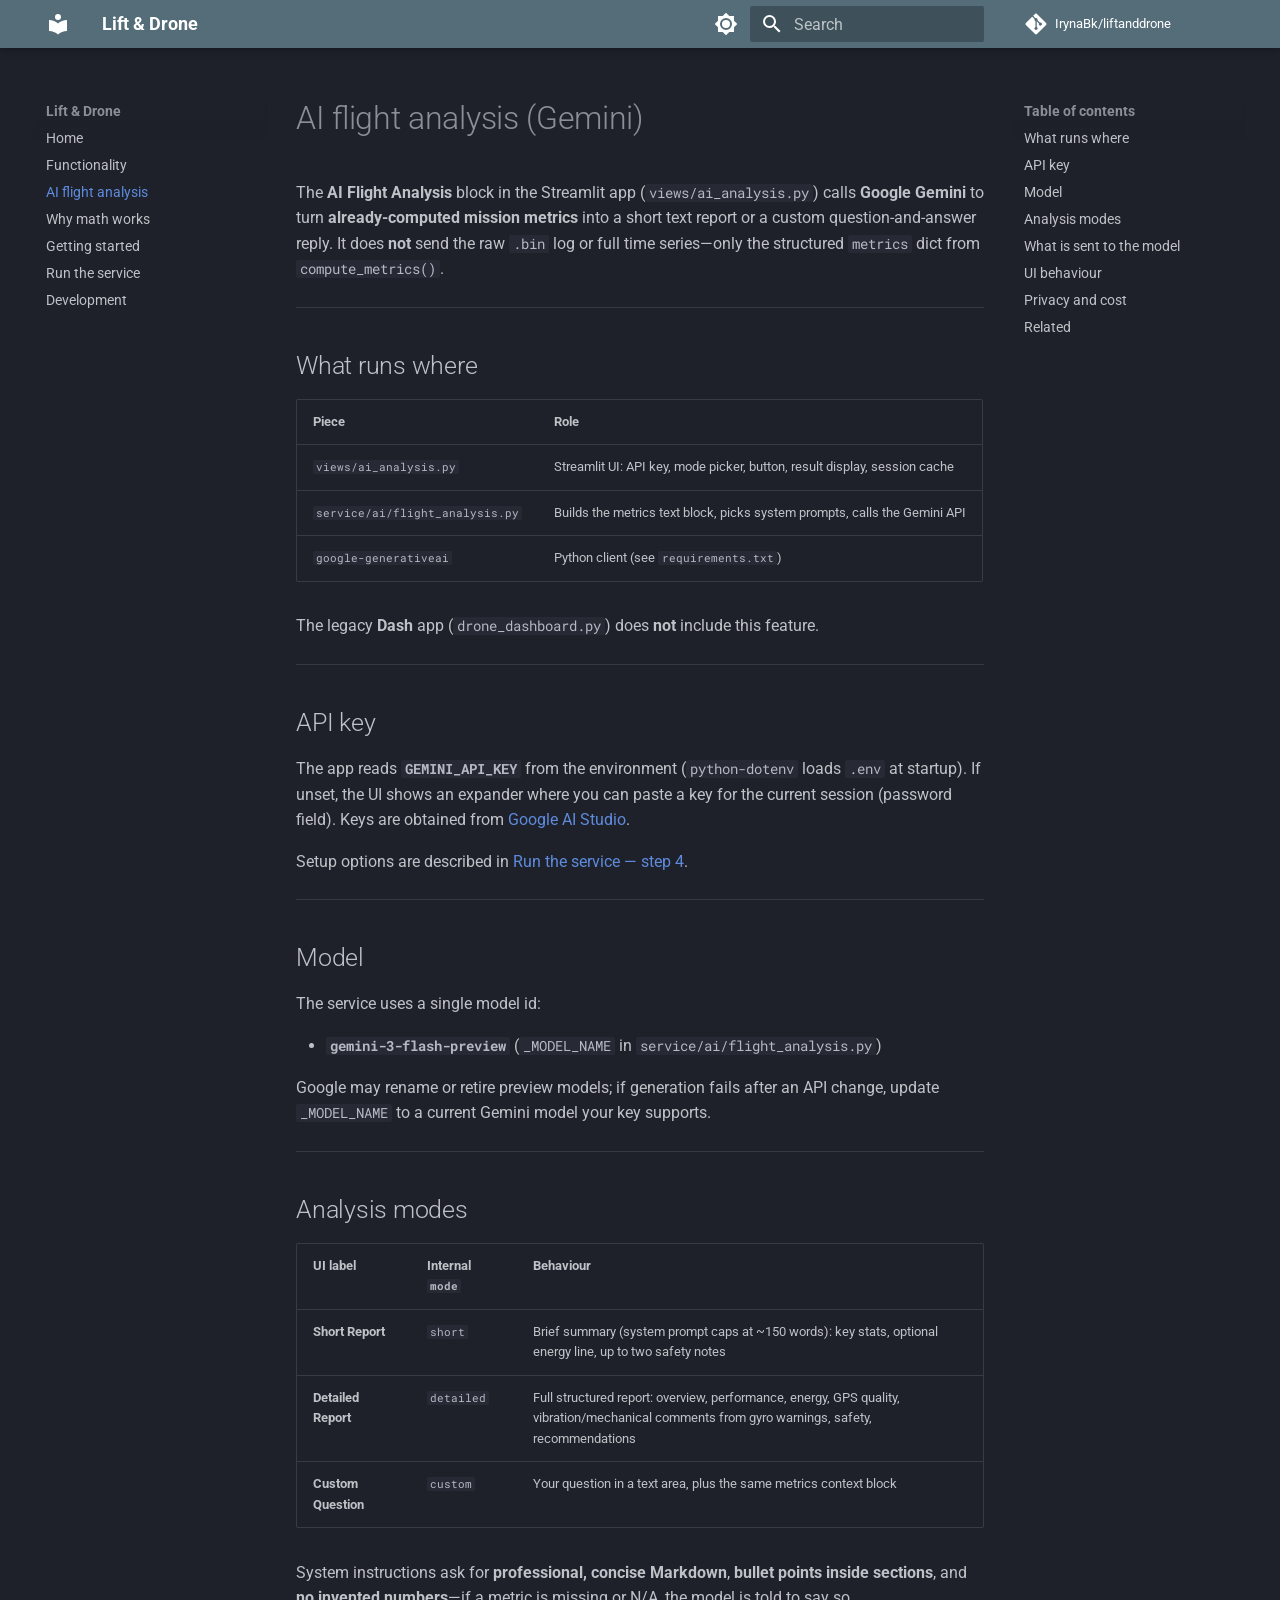
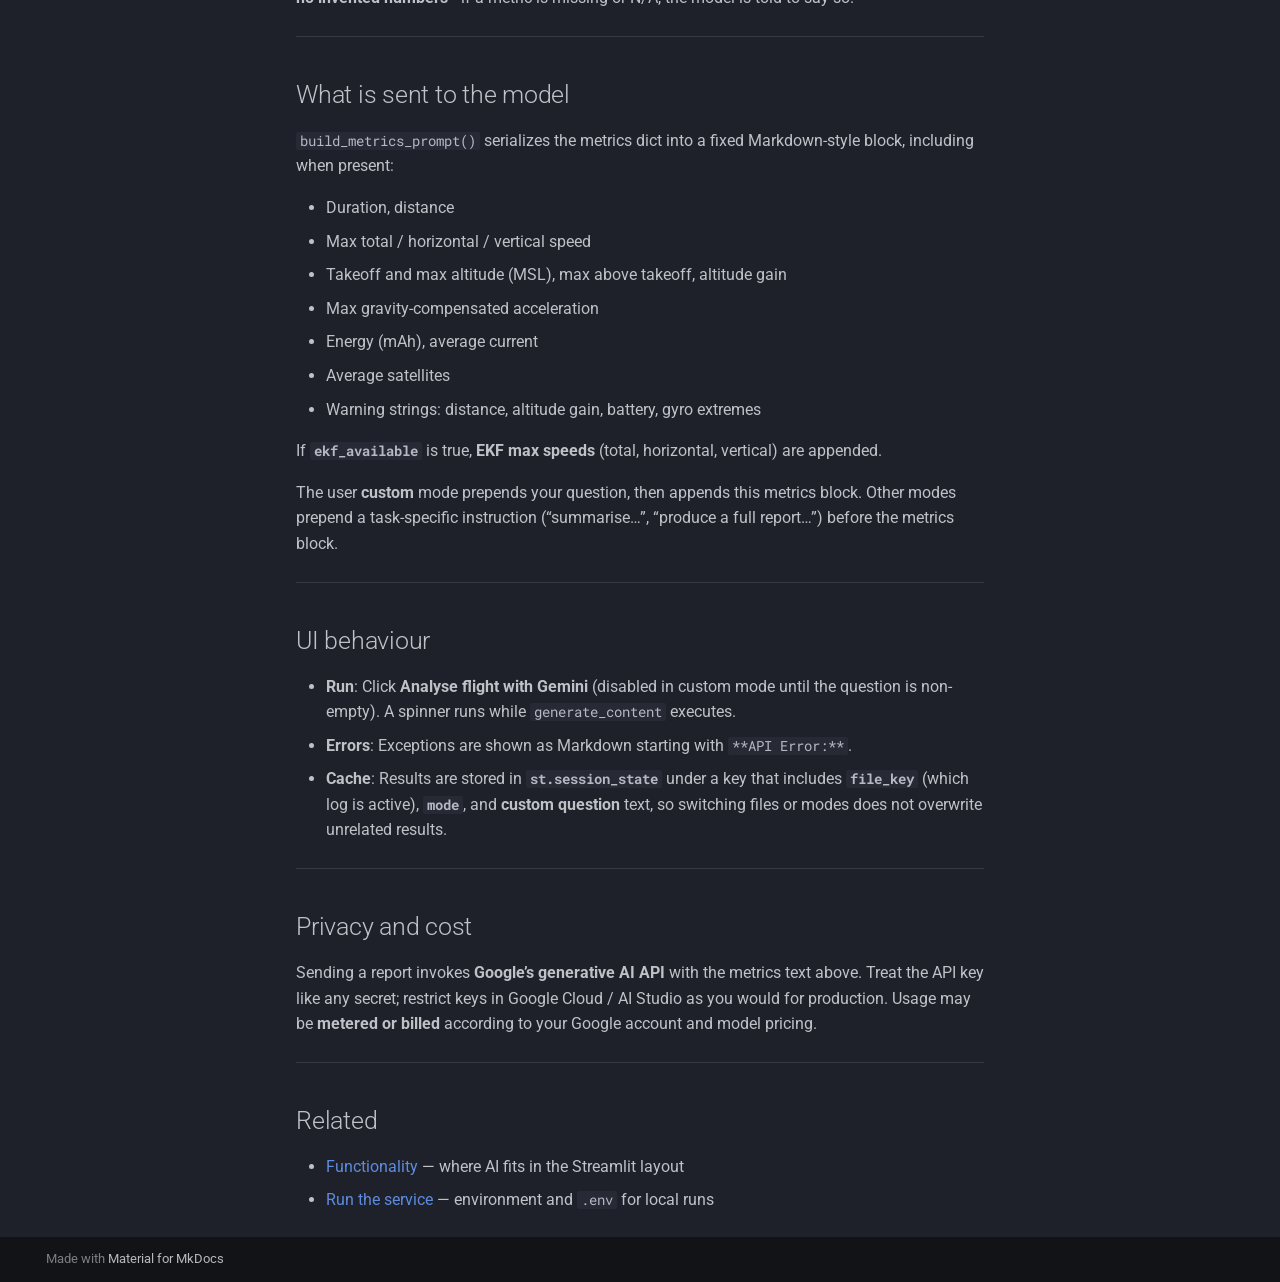
==== ai-flight-analysis/index.html @ bb1d54c2 "Deployed 8f3fad0 with MkDocs version: 1.6.1" ====
<!doctype html>
<html lang="en" class="no-js">
  <head>
    
      <meta charset="utf-8">
      <meta name="viewport" content="width=device-width,initial-scale=1">
      
        <meta name="description" content="UAV telemetry analysis and interactive dashboards for ArduPilot Dataflash logs">
      
      
        <meta name="author" content="Lift & Drone contributors">
      
      
      
        <link rel="prev" href="../functionality/">
      
      
        <link rel="next" href="../why-math/">
      
      
        
      
      
      <link rel="icon" href="../assets/images/favicon.png">
      <meta name="generator" content="mkdocs-1.6.1, mkdocs-material-9.7.6">
    
    
      
        <title>AI flight analysis - Lift & Drone</title>
      
    
    
      <link rel="stylesheet" href="../assets/stylesheets/main.484c7ddc.min.css">
      
        
        <link rel="stylesheet" href="../assets/stylesheets/palette.ab4e12ef.min.css">
      
      


    
    
      
    
    
      
        
        
        <link rel="preconnect" href="https://fonts.gstatic.com" crossorigin>
        <link rel="stylesheet" href="https://fonts.googleapis.com/css?family=Roboto:300,300i,400,400i,700,700i%7CRoboto+Mono:400,400i,700,700i&display=fallback">
        <style>:root{--md-text-font:"Roboto";--md-code-font:"Roboto Mono"}</style>
      
    
    
    <script>__md_scope=new URL("..",location),__md_hash=e=>[...e].reduce(((e,_)=>(e<<5)-e+_.charCodeAt(0)),0),__md_get=(e,_=localStorage,t=__md_scope)=>JSON.parse(_.getItem(t.pathname+"."+e)),__md_set=(e,_,t=localStorage,a=__md_scope)=>{try{t.setItem(a.pathname+"."+e,JSON.stringify(_))}catch(e){}}</script>
    
      

    
    
  </head>
  
  
    
    
      
    
    
    
    
    <body dir="ltr" data-md-color-scheme="slate" data-md-color-primary="blue-grey" data-md-color-accent="light-blue">
  
    
    <input class="md-toggle" data-md-toggle="drawer" type="checkbox" id="__drawer" autocomplete="off">
    <input class="md-toggle" data-md-toggle="search" type="checkbox" id="__search" autocomplete="off">
    <label class="md-overlay" for="__drawer"></label>
    <div data-md-component="skip">
      
        
        <a href="#ai-flight-analysis-gemini" class="md-skip">
          Skip to content
        </a>
      
    </div>
    <div data-md-component="announce">
      
    </div>
    
    
      

  

<header class="md-header md-header--shadow" data-md-component="header">
  <nav class="md-header__inner md-grid" aria-label="Header">
    <a href=".." title="Lift &amp; Drone" class="md-header__button md-logo" aria-label="Lift & Drone" data-md-component="logo">
      
  
  <svg xmlns="http://www.w3.org/2000/svg" viewBox="0 0 24 24"><path d="M12 8a3 3 0 0 0 3-3 3 3 0 0 0-3-3 3 3 0 0 0-3 3 3 3 0 0 0 3 3m0 3.54C9.64 9.35 6.5 8 3 8v11c3.5 0 6.64 1.35 9 3.54 2.36-2.19 5.5-3.54 9-3.54V8c-3.5 0-6.64 1.35-9 3.54"/></svg>

    </a>
    <label class="md-header__button md-icon" for="__drawer">
      
      <svg xmlns="http://www.w3.org/2000/svg" viewBox="0 0 24 24"><path d="M3 6h18v2H3zm0 5h18v2H3zm0 5h18v2H3z"/></svg>
    </label>
    <div class="md-header__title" data-md-component="header-title">
      <div class="md-header__ellipsis">
        <div class="md-header__topic">
          <span class="md-ellipsis">
            Lift & Drone
          </span>
        </div>
        <div class="md-header__topic" data-md-component="header-topic">
          <span class="md-ellipsis">
            
              AI flight analysis
            
          </span>
        </div>
      </div>
    </div>
    
      
        <form class="md-header__option" data-md-component="palette">
  
    
    
    
    <input class="md-option" data-md-color-media="" data-md-color-scheme="slate" data-md-color-primary="blue-grey" data-md-color-accent="light-blue"  aria-label="Switch to light mode"  type="radio" name="__palette" id="__palette_0">
    
      <label class="md-header__button md-icon" title="Switch to light mode" for="__palette_1" hidden>
        <svg xmlns="http://www.w3.org/2000/svg" viewBox="0 0 24 24"><path d="M12 8a4 4 0 0 0-4 4 4 4 0 0 0 4 4 4 4 0 0 0 4-4 4 4 0 0 0-4-4m0 10a6 6 0 0 1-6-6 6 6 0 0 1 6-6 6 6 0 0 1 6 6 6 6 0 0 1-6 6m8-9.31V4h-4.69L12 .69 8.69 4H4v4.69L.69 12 4 15.31V20h4.69L12 23.31 15.31 20H20v-4.69L23.31 12z"/></svg>
      </label>
    
  
    
    
    
    <input class="md-option" data-md-color-media="" data-md-color-scheme="default" data-md-color-primary="indigo" data-md-color-accent="indigo"  aria-label="Switch to dark mode"  type="radio" name="__palette" id="__palette_1">
    
      <label class="md-header__button md-icon" title="Switch to dark mode" for="__palette_0" hidden>
        <svg xmlns="http://www.w3.org/2000/svg" viewBox="0 0 24 24"><path d="M12 18c-.89 0-1.74-.2-2.5-.55C11.56 16.5 13 14.42 13 12s-1.44-4.5-3.5-5.45C10.26 6.2 11.11 6 12 6a6 6 0 0 1 6 6 6 6 0 0 1-6 6m8-9.31V4h-4.69L12 .69 8.69 4H4v4.69L.69 12 4 15.31V20h4.69L12 23.31 15.31 20H20v-4.69L23.31 12z"/></svg>
      </label>
    
  
</form>
      
    
    
      <script>var palette=__md_get("__palette");if(palette&&palette.color){if("(prefers-color-scheme)"===palette.color.media){var media=matchMedia("(prefers-color-scheme: light)"),input=document.querySelector(media.matches?"[data-md-color-media='(prefers-color-scheme: light)']":"[data-md-color-media='(prefers-color-scheme: dark)']");palette.color.media=input.getAttribute("data-md-color-media"),palette.color.scheme=input.getAttribute("data-md-color-scheme"),palette.color.primary=input.getAttribute("data-md-color-primary"),palette.color.accent=input.getAttribute("data-md-color-accent")}for(var[key,value]of Object.entries(palette.color))document.body.setAttribute("data-md-color-"+key,value)}</script>
    
    
    
      
      
        <label class="md-header__button md-icon" for="__search">
          
          <svg xmlns="http://www.w3.org/2000/svg" viewBox="0 0 24 24"><path d="M9.5 3A6.5 6.5 0 0 1 16 9.5c0 1.61-.59 3.09-1.56 4.23l.27.27h.79l5 5-1.5 1.5-5-5v-.79l-.27-.27A6.52 6.52 0 0 1 9.5 16 6.5 6.5 0 0 1 3 9.5 6.5 6.5 0 0 1 9.5 3m0 2C7 5 5 7 5 9.5S7 14 9.5 14 14 12 14 9.5 12 5 9.5 5"/></svg>
        </label>
        <div class="md-search" data-md-component="search" role="dialog">
  <label class="md-search__overlay" for="__search"></label>
  <div class="md-search__inner" role="search">
    <form class="md-search__form" name="search">
      <input type="text" class="md-search__input" name="query" aria-label="Search" placeholder="Search" autocapitalize="off" autocorrect="off" autocomplete="off" spellcheck="false" data-md-component="search-query" required>
      <label class="md-search__icon md-icon" for="__search">
        
        <svg xmlns="http://www.w3.org/2000/svg" viewBox="0 0 24 24"><path d="M9.5 3A6.5 6.5 0 0 1 16 9.5c0 1.61-.59 3.09-1.56 4.23l.27.27h.79l5 5-1.5 1.5-5-5v-.79l-.27-.27A6.52 6.52 0 0 1 9.5 16 6.5 6.5 0 0 1 3 9.5 6.5 6.5 0 0 1 9.5 3m0 2C7 5 5 7 5 9.5S7 14 9.5 14 14 12 14 9.5 12 5 9.5 5"/></svg>
        
        <svg xmlns="http://www.w3.org/2000/svg" viewBox="0 0 24 24"><path d="M20 11v2H8l5.5 5.5-1.42 1.42L4.16 12l7.92-7.92L13.5 5.5 8 11z"/></svg>
      </label>
      <nav class="md-search__options" aria-label="Search">
        
        <button type="reset" class="md-search__icon md-icon" title="Clear" aria-label="Clear" tabindex="-1">
          
          <svg xmlns="http://www.w3.org/2000/svg" viewBox="0 0 24 24"><path d="M19 6.41 17.59 5 12 10.59 6.41 5 5 6.41 10.59 12 5 17.59 6.41 19 12 13.41 17.59 19 19 17.59 13.41 12z"/></svg>
        </button>
      </nav>
      
        <div class="md-search__suggest" data-md-component="search-suggest"></div>
      
    </form>
    <div class="md-search__output">
      <div class="md-search__scrollwrap" tabindex="0" data-md-scrollfix>
        <div class="md-search-result" data-md-component="search-result">
          <div class="md-search-result__meta">
            Initializing search
          </div>
          <ol class="md-search-result__list" role="presentation"></ol>
        </div>
      </div>
    </div>
  </div>
</div>
      
    
    
      <div class="md-header__source">
        <a href="https://github.com/IrynaBk/liftanddrone" title="Go to repository" class="md-source" data-md-component="source">
  <div class="md-source__icon md-icon">
    
    <svg xmlns="http://www.w3.org/2000/svg" viewBox="0 0 448 512"><!--! Font Awesome Free 7.1.0 by @fontawesome - https://fontawesome.com License - https://fontawesome.com/license/free (Icons: CC BY 4.0, Fonts: SIL OFL 1.1, Code: MIT License) Copyright 2025 Fonticons, Inc.--><path d="M439.6 236.1 244 40.5c-5.4-5.5-12.8-8.5-20.4-8.5s-15 3-20.4 8.4L162.5 81l51.5 51.5c27.1-9.1 52.7 16.8 43.4 43.7l49.7 49.7c34.2-11.8 61.2 31 35.5 56.7-26.5 26.5-70.2-2.9-56-37.3L240.3 199v121.9c25.3 12.5 22.3 41.8 9.1 55-6.4 6.4-15.2 10.1-24.3 10.1s-17.8-3.6-24.3-10.1c-17.6-17.6-11.1-46.9 11.2-56v-123c-20.8-8.5-24.6-30.7-18.6-45L142.6 101 8.5 235.1C3 240.6 0 247.9 0 255.5s3 15 8.5 20.4l195.6 195.7c5.4 5.4 12.7 8.4 20.4 8.4s15-3 20.4-8.4l194.7-194.7c5.4-5.4 8.4-12.8 8.4-20.4s-3-15-8.4-20.4"/></svg>
  </div>
  <div class="md-source__repository">
    IrynaBk/liftanddrone
  </div>
</a>
      </div>
    
  </nav>
  
</header>
    
    <div class="md-container" data-md-component="container">
      
      
        
          
        
      
      <main class="md-main" data-md-component="main">
        <div class="md-main__inner md-grid">
          
            
              
              <div class="md-sidebar md-sidebar--primary" data-md-component="sidebar" data-md-type="navigation" >
                <div class="md-sidebar__scrollwrap">
                  <div class="md-sidebar__inner">
                    



<nav class="md-nav md-nav--primary" aria-label="Navigation" data-md-level="0">
  <label class="md-nav__title" for="__drawer">
    <a href=".." title="Lift &amp; Drone" class="md-nav__button md-logo" aria-label="Lift & Drone" data-md-component="logo">
      
  
  <svg xmlns="http://www.w3.org/2000/svg" viewBox="0 0 24 24"><path d="M12 8a3 3 0 0 0 3-3 3 3 0 0 0-3-3 3 3 0 0 0-3 3 3 3 0 0 0 3 3m0 3.54C9.64 9.35 6.5 8 3 8v11c3.5 0 6.64 1.35 9 3.54 2.36-2.19 5.5-3.54 9-3.54V8c-3.5 0-6.64 1.35-9 3.54"/></svg>

    </a>
    Lift & Drone
  </label>
  
    <div class="md-nav__source">
      <a href="https://github.com/IrynaBk/liftanddrone" title="Go to repository" class="md-source" data-md-component="source">
  <div class="md-source__icon md-icon">
    
    <svg xmlns="http://www.w3.org/2000/svg" viewBox="0 0 448 512"><!--! Font Awesome Free 7.1.0 by @fontawesome - https://fontawesome.com License - https://fontawesome.com/license/free (Icons: CC BY 4.0, Fonts: SIL OFL 1.1, Code: MIT License) Copyright 2025 Fonticons, Inc.--><path d="M439.6 236.1 244 40.5c-5.4-5.5-12.8-8.5-20.4-8.5s-15 3-20.4 8.4L162.5 81l51.5 51.5c27.1-9.1 52.7 16.8 43.4 43.7l49.7 49.7c34.2-11.8 61.2 31 35.5 56.7-26.5 26.5-70.2-2.9-56-37.3L240.3 199v121.9c25.3 12.5 22.3 41.8 9.1 55-6.4 6.4-15.2 10.1-24.3 10.1s-17.8-3.6-24.3-10.1c-17.6-17.6-11.1-46.9 11.2-56v-123c-20.8-8.5-24.6-30.7-18.6-45L142.6 101 8.5 235.1C3 240.6 0 247.9 0 255.5s3 15 8.5 20.4l195.6 195.7c5.4 5.4 12.7 8.4 20.4 8.4s15-3 20.4-8.4l194.7-194.7c5.4-5.4 8.4-12.8 8.4-20.4s-3-15-8.4-20.4"/></svg>
  </div>
  <div class="md-source__repository">
    IrynaBk/liftanddrone
  </div>
</a>
    </div>
  
  <ul class="md-nav__list" data-md-scrollfix>
    
      
      
  
  
  
  
    <li class="md-nav__item">
      <a href=".." class="md-nav__link">
        
  
  
  <span class="md-ellipsis">
    
  
    Home
  

    
  </span>
  
  

      </a>
    </li>
  

    
      
      
  
  
  
  
    <li class="md-nav__item">
      <a href="../functionality/" class="md-nav__link">
        
  
  
  <span class="md-ellipsis">
    
  
    Functionality
  

    
  </span>
  
  

      </a>
    </li>
  

    
      
      
  
  
    
  
  
  
    <li class="md-nav__item md-nav__item--active">
      
      <input class="md-nav__toggle md-toggle" type="checkbox" id="__toc">
      
      
        
      
      
        <label class="md-nav__link md-nav__link--active" for="__toc">
          
  
  
  <span class="md-ellipsis">
    
  
    AI flight analysis
  

    
  </span>
  
  

          <span class="md-nav__icon md-icon"></span>
        </label>
      
      <a href="./" class="md-nav__link md-nav__link--active">
        
  
  
  <span class="md-ellipsis">
    
  
    AI flight analysis
  

    
  </span>
  
  

      </a>
      
        

<nav class="md-nav md-nav--secondary" aria-label="Table of contents">
  
  
  
    
  
  
    <label class="md-nav__title" for="__toc">
      <span class="md-nav__icon md-icon"></span>
      Table of contents
    </label>
    <ul class="md-nav__list" data-md-component="toc" data-md-scrollfix>
      
        <li class="md-nav__item">
  <a href="#what-runs-where" class="md-nav__link">
    <span class="md-ellipsis">
      
        What runs where
      
    </span>
  </a>
  
</li>
      
        <li class="md-nav__item">
  <a href="#api-key" class="md-nav__link">
    <span class="md-ellipsis">
      
        API key
      
    </span>
  </a>
  
</li>
      
        <li class="md-nav__item">
  <a href="#model" class="md-nav__link">
    <span class="md-ellipsis">
      
        Model
      
    </span>
  </a>
  
</li>
      
        <li class="md-nav__item">
  <a href="#analysis-modes" class="md-nav__link">
    <span class="md-ellipsis">
      
        Analysis modes
      
    </span>
  </a>
  
</li>
      
        <li class="md-nav__item">
  <a href="#what-is-sent-to-the-model" class="md-nav__link">
    <span class="md-ellipsis">
      
        What is sent to the model
      
    </span>
  </a>
  
</li>
      
        <li class="md-nav__item">
  <a href="#ui-behaviour" class="md-nav__link">
    <span class="md-ellipsis">
      
        UI behaviour
      
    </span>
  </a>
  
</li>
      
        <li class="md-nav__item">
  <a href="#privacy-and-cost" class="md-nav__link">
    <span class="md-ellipsis">
      
        Privacy and cost
      
    </span>
  </a>
  
</li>
      
        <li class="md-nav__item">
  <a href="#related" class="md-nav__link">
    <span class="md-ellipsis">
      
        Related
      
    </span>
  </a>
  
</li>
      
    </ul>
  
</nav>
      
    </li>
  

    
      
      
  
  
  
  
    <li class="md-nav__item">
      <a href="../why-math/" class="md-nav__link">
        
  
  
  <span class="md-ellipsis">
    
  
    Why math works
  

    
  </span>
  
  

      </a>
    </li>
  

    
      
      
  
  
  
  
    <li class="md-nav__item">
      <a href="../getting-started/" class="md-nav__link">
        
  
  
  <span class="md-ellipsis">
    
  
    Getting started
  

    
  </span>
  
  

      </a>
    </li>
  

    
      
      
  
  
  
  
    <li class="md-nav__item">
      <a href="../run-service/" class="md-nav__link">
        
  
  
  <span class="md-ellipsis">
    
  
    Run the service
  

    
  </span>
  
  

      </a>
    </li>
  

    
      
      
  
  
  
  
    <li class="md-nav__item">
      <a href="../development/" class="md-nav__link">
        
  
  
  <span class="md-ellipsis">
    
  
    Development
  

    
  </span>
  
  

      </a>
    </li>
  

    
  </ul>
</nav>
                  </div>
                </div>
              </div>
            
            
              
              <div class="md-sidebar md-sidebar--secondary" data-md-component="sidebar" data-md-type="toc" >
                <div class="md-sidebar__scrollwrap">
                  <div class="md-sidebar__inner">
                    

<nav class="md-nav md-nav--secondary" aria-label="Table of contents">
  
  
  
    
  
  
    <label class="md-nav__title" for="__toc">
      <span class="md-nav__icon md-icon"></span>
      Table of contents
    </label>
    <ul class="md-nav__list" data-md-component="toc" data-md-scrollfix>
      
        <li class="md-nav__item">
  <a href="#what-runs-where" class="md-nav__link">
    <span class="md-ellipsis">
      
        What runs where
      
    </span>
  </a>
  
</li>
      
        <li class="md-nav__item">
  <a href="#api-key" class="md-nav__link">
    <span class="md-ellipsis">
      
        API key
      
    </span>
  </a>
  
</li>
      
        <li class="md-nav__item">
  <a href="#model" class="md-nav__link">
    <span class="md-ellipsis">
      
        Model
      
    </span>
  </a>
  
</li>
      
        <li class="md-nav__item">
  <a href="#analysis-modes" class="md-nav__link">
    <span class="md-ellipsis">
      
        Analysis modes
      
    </span>
  </a>
  
</li>
      
        <li class="md-nav__item">
  <a href="#what-is-sent-to-the-model" class="md-nav__link">
    <span class="md-ellipsis">
      
        What is sent to the model
      
    </span>
  </a>
  
</li>
      
        <li class="md-nav__item">
  <a href="#ui-behaviour" class="md-nav__link">
    <span class="md-ellipsis">
      
        UI behaviour
      
    </span>
  </a>
  
</li>
      
        <li class="md-nav__item">
  <a href="#privacy-and-cost" class="md-nav__link">
    <span class="md-ellipsis">
      
        Privacy and cost
      
    </span>
  </a>
  
</li>
      
        <li class="md-nav__item">
  <a href="#related" class="md-nav__link">
    <span class="md-ellipsis">
      
        Related
      
    </span>
  </a>
  
</li>
      
    </ul>
  
</nav>
                  </div>
                </div>
              </div>
            
          
          
            <div class="md-content" data-md-component="content">
              
              <article class="md-content__inner md-typeset">
                
                  


  
  


<h1 id="ai-flight-analysis-gemini">AI flight analysis (Gemini)<a class="headerlink" href="#ai-flight-analysis-gemini" title="Permanent link">&para;</a></h1>
<p>The <strong>AI Flight Analysis</strong> block in the Streamlit app (<code>views/ai_analysis.py</code>) calls <strong>Google Gemini</strong> to turn <strong>already-computed mission metrics</strong> into a short text report or a custom question-and-answer reply. It does <strong>not</strong> send the raw <code>.bin</code> log or full time series—only the structured <code>metrics</code> dict from <code>compute_metrics()</code>.</p>
<hr />
<h2 id="what-runs-where">What runs where<a class="headerlink" href="#what-runs-where" title="Permanent link">&para;</a></h2>
<table>
<thead>
<tr>
<th>Piece</th>
<th>Role</th>
</tr>
</thead>
<tbody>
<tr>
<td><code>views/ai_analysis.py</code></td>
<td>Streamlit UI: API key, mode picker, button, result display, session cache</td>
</tr>
<tr>
<td><code>service/ai/flight_analysis.py</code></td>
<td>Builds the metrics text block, picks system prompts, calls the Gemini API</td>
</tr>
<tr>
<td><code>google-generativeai</code></td>
<td>Python client (see <code>requirements.txt</code>)</td>
</tr>
</tbody>
</table>
<p>The legacy <strong>Dash</strong> app (<code>drone_dashboard.py</code>) does <strong>not</strong> include this feature.</p>
<hr />
<h2 id="api-key">API key<a class="headerlink" href="#api-key" title="Permanent link">&para;</a></h2>
<p>The app reads <strong><code>GEMINI_API_KEY</code></strong> from the environment (<code>python-dotenv</code> loads <code>.env</code> at startup). If unset, the UI shows an expander where you can paste a key for the current session (password field). Keys are obtained from <a href="https://aistudio.google.com/app/apikey">Google AI Studio</a>.</p>
<p>Setup options are described in <a href="../run-service/#4-optional-enable-ai-flight-analysis">Run the service — step 4</a>.</p>
<hr />
<h2 id="model">Model<a class="headerlink" href="#model" title="Permanent link">&para;</a></h2>
<p>The service uses a single model id:</p>
<ul>
<li><strong><code>gemini-3-flash-preview</code></strong> (<code>_MODEL_NAME</code> in <code>service/ai/flight_analysis.py</code>)</li>
</ul>
<p>Google may rename or retire preview models; if generation fails after an API change, update <code>_MODEL_NAME</code> to a current Gemini model your key supports.</p>
<hr />
<h2 id="analysis-modes">Analysis modes<a class="headerlink" href="#analysis-modes" title="Permanent link">&para;</a></h2>
<table>
<thead>
<tr>
<th>UI label</th>
<th>Internal <code>mode</code></th>
<th>Behaviour</th>
</tr>
</thead>
<tbody>
<tr>
<td><strong>Short Report</strong></td>
<td><code>short</code></td>
<td>Brief summary (system prompt caps at ~150 words): key stats, optional energy line, up to two safety notes</td>
</tr>
<tr>
<td><strong>Detailed Report</strong></td>
<td><code>detailed</code></td>
<td>Full structured report: overview, performance, energy, GPS quality, vibration/mechanical comments from gyro warnings, safety, recommendations</td>
</tr>
<tr>
<td><strong>Custom Question</strong></td>
<td><code>custom</code></td>
<td>Your question in a text area, plus the same metrics context block</td>
</tr>
</tbody>
</table>
<p>System instructions ask for <strong>professional, concise Markdown</strong>, <strong>bullet points inside sections</strong>, and <strong>no invented numbers</strong>—if a metric is missing or N/A, the model is told to say so.</p>
<hr />
<h2 id="what-is-sent-to-the-model">What is sent to the model<a class="headerlink" href="#what-is-sent-to-the-model" title="Permanent link">&para;</a></h2>
<p><code>build_metrics_prompt()</code> serializes the metrics dict into a fixed Markdown-style block, including when present:</p>
<ul>
<li>Duration, distance  </li>
<li>Max total / horizontal / vertical speed  </li>
<li>Takeoff and max altitude (MSL), max above takeoff, altitude gain  </li>
<li>Max gravity-compensated acceleration  </li>
<li>Energy (mAh), average current  </li>
<li>Average satellites  </li>
<li>Warning strings: distance, altitude gain, battery, gyro extremes  </li>
</ul>
<p>If <strong><code>ekf_available</code></strong> is true, <strong>EKF max speeds</strong> (total, horizontal, vertical) are appended.</p>
<p>The user <strong>custom</strong> mode prepends your question, then appends this metrics block. Other modes prepend a task-specific instruction (“summarise…”, “produce a full report…”) before the metrics block.</p>
<hr />
<h2 id="ui-behaviour">UI behaviour<a class="headerlink" href="#ui-behaviour" title="Permanent link">&para;</a></h2>
<ul>
<li><strong>Run</strong>: Click <strong>Analyse flight with Gemini</strong> (disabled in custom mode until the question is non-empty). A spinner runs while <code>generate_content</code> executes.  </li>
<li><strong>Errors</strong>: Exceptions are shown as Markdown starting with <code>**API Error:**</code>.  </li>
<li><strong>Cache</strong>: Results are stored in <strong><code>st.session_state</code></strong> under a key that includes <strong><code>file_key</code></strong> (which log is active), <strong><code>mode</code></strong>, and <strong>custom question</strong> text, so switching files or modes does not overwrite unrelated results.</li>
</ul>
<hr />
<h2 id="privacy-and-cost">Privacy and cost<a class="headerlink" href="#privacy-and-cost" title="Permanent link">&para;</a></h2>
<p>Sending a report invokes <strong>Google’s generative AI API</strong> with the metrics text above. Treat the API key like any secret; restrict keys in Google Cloud / AI Studio as you would for production. Usage may be <strong>metered or billed</strong> according to your Google account and model pricing.</p>
<hr />
<h2 id="related">Related<a class="headerlink" href="#related" title="Permanent link">&para;</a></h2>
<ul>
<li><a href="../functionality/">Functionality</a> — where AI fits in the Streamlit layout  </li>
<li><a href="../run-service/">Run the service</a> — environment and <code>.env</code> for local runs  </li>
</ul>












                
              </article>
            </div>
          
          
<script>var target=document.getElementById(location.hash.slice(1));target&&target.name&&(target.checked=target.name.startsWith("__tabbed_"))</script>
        </div>
        
      </main>
      
        <footer class="md-footer">
  
  <div class="md-footer-meta md-typeset">
    <div class="md-footer-meta__inner md-grid">
      <div class="md-copyright">
  
  
    Made with
    <a href="https://squidfunk.github.io/mkdocs-material/" target="_blank" rel="noopener">
      Material for MkDocs
    </a>
  
</div>
      
    </div>
  </div>
</footer>
      
    </div>
    <div class="md-dialog" data-md-component="dialog">
      <div class="md-dialog__inner md-typeset"></div>
    </div>
    
    
    
      
      
      <script id="__config" type="application/json">{"annotate": null, "base": "..", "features": ["navigation.sections", "navigation.expand", "search.suggest", "search.highlight", "content.code.copy"], "search": "../assets/javascripts/workers/search.2c215733.min.js", "tags": null, "translations": {"clipboard.copied": "Copied to clipboard", "clipboard.copy": "Copy to clipboard", "search.result.more.one": "1 more on this page", "search.result.more.other": "# more on this page", "search.result.none": "No matching documents", "search.result.one": "1 matching document", "search.result.other": "# matching documents", "search.result.placeholder": "Type to start searching", "search.result.term.missing": "Missing", "select.version": "Select version"}, "version": null}</script>
    
    
      <script src="../assets/javascripts/bundle.79ae519e.min.js"></script>
      
    
  </body>
</html>
---- assets/stylesheets/main.484c7ddc.min.css ----
@charset "UTF-8";html{-webkit-text-size-adjust:none;-moz-text-size-adjust:none;text-size-adjust:none;box-sizing:border-box}*,:after,:before{box-sizing:inherit}@media (prefers-reduced-motion){*,:after,:before{transition:none!important}}body{margin:0}a,button,input,label{-webkit-tap-highlight-color:transparent}a{color:inherit;text-decoration:none}hr{border:0;box-sizing:initial;display:block;height:.05rem;overflow:visible;padding:0}small{font-size:80%}sub,sup{line-height:1em}img{border-style:none}table{border-collapse:initial;border-spacing:0}td,th{font-weight:400;vertical-align:top}button{background:#0000;border:0;font-family:inherit;font-size:inherit;margin:0;padding:0}input{border:0;outline:none}:root{--md-primary-fg-color:#4051b5;--md-primary-fg-color--light:#5d6cc0;--md-primary-fg-color--dark:#303fa1;--md-primary-bg-color:#fff;--md-primary-bg-color--light:#ffffffb3;--md-accent-fg-color:#526cfe;--md-accent-fg-color--transparent:#526cfe1a;--md-accent-bg-color:#fff;--md-accent-bg-color--light:#ffffffb3}[data-md-color-scheme=default]{color-scheme:light}[data-md-color-scheme=default] img[src$="#gh-dark-mode-only"],[data-md-color-scheme=default] img[src$="#only-dark"]{display:none}:root,[data-md-color-scheme=default]{--md-hue:225deg;--md-default-fg-color:#000000de;--md-default-fg-color--light:#0000008a;--md-default-fg-color--lighter:#00000052;--md-default-fg-color--lightest:#00000012;--md-default-bg-color:#fff;--md-default-bg-color--light:#ffffffb3;--md-default-bg-color--lighter:#ffffff4d;--md-default-bg-color--lightest:#ffffff1f;--md-code-fg-color:#36464e;--md-code-bg-color:#f5f5f5;--md-code-bg-color--light:#f5f5f5b3;--md-code-bg-color--lighter:#f5f5f54d;--md-code-hl-color:#4287ff;--md-code-hl-color--light:#4287ff1a;--md-code-hl-number-color:#d52a2a;--md-code-hl-special-color:#db1457;--md-code-hl-function-color:#a846b9;--md-code-hl-constant-color:#6e59d9;--md-code-hl-keyword-color:#3f6ec6;--md-code-hl-string-color:#1c7d4d;--md-code-hl-name-color:var(--md-code-fg-color);--md-code-hl-operator-color:var(--md-default-fg-color--light);--md-code-hl-punctuation-color:var(--md-default-fg-color--light);--md-code-hl-comment-color:var(--md-default-fg-color--light);--md-code-hl-generic-color:var(--md-default-fg-color--light);--md-code-hl-variable-color:var(--md-default-fg-color--light);--md-typeset-color:var(--md-default-fg-color);--md-typeset-a-color:var(--md-primary-fg-color);--md-typeset-del-color:#f5503d26;--md-typeset-ins-color:#0bd57026;--md-typeset-kbd-color:#fafafa;--md-typeset-kbd-accent-color:#fff;--md-typeset-kbd-border-color:#b8b8b8;--md-typeset-mark-color:#ffff0080;--md-typeset-table-color:#0000001f;--md-typeset-table-color--light:rgba(0,0,0,.035);--md-admonition-fg-color:var(--md-default-fg-color);--md-admonition-bg-color:var(--md-default-bg-color);--md-warning-fg-color:#000000de;--md-warning-bg-color:#ff9;--md-footer-fg-color:#fff;--md-footer-fg-color--light:#ffffffb3;--md-footer-fg-color--lighter:#ffffff73;--md-footer-bg-color:#000000de;--md-footer-bg-color--dark:#00000052;--md-shadow-z1:0 0.2rem 0.5rem #0000000d,0 0 0.05rem #0000001a;--md-shadow-z2:0 0.2rem 0.5rem #0000001a,0 0 0.05rem #00000040;--md-shadow-z3:0 0.2rem 0.5rem #0003,0 0 0.05rem #00000059}.md-icon svg{fill:currentcolor;display:block;height:1.2rem;width:1.2rem}body{-webkit-font-smoothing:antialiased;-moz-osx-font-smoothing:grayscale;--md-text-font-family:var(--md-text-font,_),-apple-system,BlinkMacSystemFont,Helvetica,Arial,sans-serif;--md-code-font-family:var(--md-code-font,_),SFMono-Regular,Consolas,Menlo,monospace}aside,body,input{font-feature-settings:"kern","liga";color:var(--md-typeset-color);font-family:var(--md-text-font-family)}code,kbd,pre{font-feature-settings:"kern";font-family:var(--md-code-font-family)}:root{--md-typeset-table-sort-icon:url('data:image/svg+xml;charset=utf-8,<svg xmlns="http://www.w3.org/2000/svg" viewBox="0 0 24 24"><path d="m18 21-4-4h3V7h-3l4-4 4 4h-3v10h3M2 19v-2h10v2M2 13v-2h7v2M2 7V5h4v2z"/></svg>');--md-typeset-table-sort-icon--asc:url('data:image/svg+xml;charset=utf-8,<svg xmlns="http://www.w3.org/2000/svg" viewBox="0 0 24 24"><path d="M19 17h3l-4 4-4-4h3V3h2M2 17h10v2H2M6 5v2H2V5m0 6h7v2H2z"/></svg>');--md-typeset-table-sort-icon--desc:url('data:image/svg+xml;charset=utf-8,<svg xmlns="http://www.w3.org/2000/svg" viewBox="0 0 24 24"><path d="M19 7h3l-4-4-4 4h3v14h2M2 17h10v2H2M6 5v2H2V5m0 6h7v2H2z"/></svg>')}.md-typeset{-webkit-print-color-adjust:exact;color-adjust:exact;font-size:.8rem;line-height:1.6;overflow-wrap:break-word}@media print{.md-typeset{font-size:.68rem}}.md-typeset blockquote,.md-typeset dl,.md-typeset figure,.md-typeset ol,.md-typeset pre,.md-typeset ul{margin-bottom:1em;margin-top:1em}.md-typeset h1{color:var(--md-default-fg-color--light);font-size:2em;line-height:1.3;margin:0 0 1.25em}.md-typeset h1,.md-typeset h2{font-weight:300;letter-spacing:-.01em}.md-typeset h2{font-size:1.5625em;line-height:1.4;margin:1.6em 0 .64em}.md-typeset h3{font-size:1.25em;font-weight:400;letter-spacing:-.01em;line-height:1.5;margin:1.6em 0 .8em}.md-typeset h2+h3{margin-top:.8em}.md-typeset h4{font-weight:700;letter-spacing:-.01em;margin:1em 0}.md-typeset h5,.md-typeset h6{color:var(--md-default-fg-color--light);font-size:.8em;font-weight:700;letter-spacing:-.01em;margin:1.25em 0}.md-typeset h5{text-transform:uppercase}.md-typeset h5 code{text-transform:none}.md-typeset hr{border-bottom:.05rem solid var(--md-default-fg-color--lightest);display:flow-root;margin:1.5em 0}.md-typeset a{color:var(--md-typeset-a-color);word-break:break-word}.md-typeset a,.md-typeset a:before{transition:color 125ms}.md-typeset a:focus,.md-typeset a:hover{color:var(--md-accent-fg-color)}.md-typeset a:focus code,.md-typeset a:hover code{background-color:var(--md-accent-fg-color--transparent);color:var(--md-accent-fg-color)}.md-typeset a code{color:var(--md-typeset-a-color)}.md-typeset a.focus-visible{outline-color:var(--md-accent-fg-color);outline-offset:.2rem}.md-typeset code,.md-typeset kbd,.md-typeset pre{color:var(--md-code-fg-color);direction:ltr;font-variant-ligatures:none;transition:background-color 125ms}@media print{.md-typeset code,.md-typeset kbd,.md-typeset pre{white-space:pre-wrap}}.md-typeset code{background-color:var(--md-code-bg-color);border-radius:.1rem;-webkit-box-decoration-break:clone;box-decoration-break:clone;font-size:.85em;padding:0 .2941176471em;transition:color 125ms,background-color 125ms;word-break:break-word}.md-typeset code:not(.focus-visible){-webkit-tap-highlight-color:transparent;outline:none}.md-typeset pre{display:flow-root;line-height:1.4;position:relative}.md-typeset pre>code{-webkit-box-decoration-break:slice;box-decoration-break:slice;box-shadow:none;display:block;margin:0;outline-color:var(--md-accent-fg-color);overflow:auto;padding:.7720588235em 1.1764705882em;scrollbar-color:var(--md-default-fg-color--lighter) #0000;scrollbar-width:thin;touch-action:auto;word-break:normal}.md-typeset pre>code:hover{scrollbar-color:var(--md-accent-fg-color) #0000}.md-typeset pre>code::-webkit-scrollbar{height:.2rem;width:.2rem}.md-typeset pre>code::-webkit-scrollbar-thumb{background-color:var(--md-default-fg-color--lighter)}.md-typeset pre>code::-webkit-scrollbar-thumb:hover{background-color:var(--md-accent-fg-color)}.md-typeset kbd{background-color:var(--md-typeset-kbd-color);border-radius:.1rem;box-shadow:0 .1rem 0 .05rem var(--md-typeset-kbd-border-color),0 .1rem 0 var(--md-typeset-kbd-border-color),0 -.1rem .2rem var(--md-typeset-kbd-accent-color) inset;color:var(--md-default-fg-color);display:inline-block;font-size:.75em;padding:0 .6666666667em;vertical-align:text-top;word-break:break-word}.md-typeset mark{background-color:var(--md-typeset-mark-color);-webkit-box-decoration-break:clone;box-decoration-break:clone;color:inherit;word-break:break-word}.md-typeset abbr{cursor:help;text-decoration:none}.md-typeset [data-preview],.md-typeset abbr{border-bottom:.05rem dotted var(--md-default-fg-color--light)}.md-typeset small{opacity:.75}[dir=ltr] .md-typeset sub,[dir=ltr] .md-typeset sup{margin-left:.078125em}[dir=rtl] .md-typeset sub,[dir=rtl] .md-typeset sup{margin-right:.078125em}[dir=ltr] .md-typeset blockquote{padding-left:.6rem}[dir=rtl] .md-typeset blockquote{padding-right:.6rem}[dir=ltr] .md-typeset blockquote{border-left:.2rem solid var(--md-default-fg-color--lighter)}[dir=rtl] .md-typeset blockquote{border-right:.2rem solid var(--md-default-fg-color--lighter)}.md-typeset blockquote{color:var(--md-default-fg-color--light);margin-left:0;margin-right:0}.md-typeset ul{list-style-type:disc}.md-typeset ul[type]{list-style-type:revert-layer}[dir=ltr] .md-typeset ol,[dir=ltr] .md-typeset ul{margin-left:.625em}[dir=rtl] .md-typeset ol,[dir=rtl] .md-typeset ul{margin-right:.625em}.md-typeset ol,.md-typeset ul{padding:0}.md-typeset ol:not([hidden]),.md-typeset ul:not([hidden]){display:flow-root}.md-typeset ol ol,.md-typeset ul ol{list-style-type:lower-alpha}.md-typeset ol ol ol,.md-typeset ul ol ol{list-style-type:lower-roman}.md-typeset ol ol ol ol,.md-typeset ul ol ol ol{list-style-type:upper-alpha}.md-typeset ol ol ol ol ol,.md-typeset ul ol ol ol ol{list-style-type:upper-roman}.md-typeset ol[type],.md-typeset ul[type]{list-style-type:revert-layer}[dir=ltr] .md-typeset ol li,[dir=ltr] .md-typeset ul li{margin-left:1.25em}[dir=rtl] .md-typeset ol li,[dir=rtl] .md-typeset ul li{margin-right:1.25em}.md-typeset ol li,.md-typeset ul li{margin-bottom:.5em}.md-typeset ol li blockquote,.md-typeset ol li p,.md-typeset ul li blockquote,.md-typeset ul li p{margin:.5em 0}.md-typeset ol li:last-child,.md-typeset ul li:last-child{margin-bottom:0}[dir=ltr] .md-typeset ol li ol,[dir=ltr] .md-typeset ol li ul,[dir=ltr] .md-typeset ul li ol,[dir=ltr] .md-typeset ul li ul{margin-left:.625em}[dir=rtl] .md-typeset ol li ol,[dir=rtl] .md-typeset ol li ul,[dir=rtl] .md-typeset ul li ol,[dir=rtl] .md-typeset ul li ul{margin-right:.625em}.md-typeset ol li ol,.md-typeset ol li ul,.md-typeset ul li ol,.md-typeset ul li ul{margin-bottom:.5em;margin-top:.5em}[dir=ltr] .md-typeset dd{margin-left:1.875em}[dir=rtl] .md-typeset dd{margin-right:1.875em}.md-typeset dd{margin-bottom:1.5em;margin-top:1em}.md-typeset img,.md-typeset svg,.md-typeset video{height:auto;max-width:100%}.md-typeset img[align=left]{margin:1em 1em 1em 0}.md-typeset img[align=right]{margin:1em 0 1em 1em}.md-typeset img[align]:only-child{margin-top:0}.md-typeset figure{display:flow-root;margin:1em auto;max-width:100%;text-align:center;width:fit-content}.md-typeset figure img{display:block;margin:0 auto}.md-typeset figcaption{font-style:italic;margin:1em auto;max-width:24rem}.md-typeset iframe{max-width:100%}.md-typeset table:not([class]){background-color:var(--md-default-bg-color);border:.05rem solid var(--md-typeset-table-color);border-radius:.1rem;display:inline-block;font-size:.64rem;max-width:100%;overflow:auto;touch-action:auto}@media print{.md-typeset table:not([class]){display:table}}.md-typeset table:not([class])+*{margin-top:1.5em}.md-typeset table:not([class]) td>:first-child,.md-typeset table:not([class]) th>:first-child{margin-top:0}.md-typeset table:not([class]) td>:last-child,.md-typeset table:not([class]) th>:last-child{margin-bottom:0}.md-typeset table:not([class]) td:not([align]),.md-typeset table:not([class]) th:not([align]){text-align:left}[dir=rtl] .md-typeset table:not([class]) td:not([align]),[dir=rtl] .md-typeset table:not([class]) th:not([align]){text-align:right}.md-typeset table:not([class]) th{font-weight:700;min-width:5rem;padding:.9375em 1.25em;vertical-align:top}.md-typeset table:not([class]) td{border-top:.05rem solid var(--md-typeset-table-color);padding:.9375em 1.25em;vertical-align:top}.md-typeset table:not([class]) tbody tr{transition:background-color 125ms}.md-typeset table:not([class]) tbody tr:hover{background-color:var(--md-typeset-table-color--light);box-shadow:0 .05rem 0 var(--md-default-bg-color) inset}.md-typeset table:not([class]) a{word-break:normal}.md-typeset table th[role=columnheader]{cursor:pointer}[dir=ltr] .md-typeset table th[role=columnheader]:after{margin-left:.5em}[dir=rtl] .md-typeset table th[role=columnheader]:after{margin-right:.5em}.md-typeset table th[role=columnheader]:after{content:"";display:inline-block;height:1.2em;-webkit-mask-image:var(--md-typeset-table-sort-icon);mask-image:var(--md-typeset-table-sort-icon);-webkit-mask-repeat:no-repeat;mask-repeat:no-repeat;-webkit-mask-size:contain;mask-size:contain;transition:background-color 125ms;vertical-align:text-bottom;width:1.2em}.md-typeset table th[role=columnheader]:hover:after{background-color:var(--md-default-fg-color--lighter)}.md-typeset table th[role=columnheader][aria-sort=ascending]:after{background-color:var(--md-default-fg-color--light);-webkit-mask-image:var(--md-typeset-table-sort-icon--asc);mask-image:var(--md-typeset-table-sort-icon--asc)}.md-typeset table th[role=columnheader][aria-sort=descending]:after{background-color:var(--md-default-fg-color--light);-webkit-mask-image:var(--md-typeset-table-sort-icon--desc);mask-image:var(--md-typeset-table-sort-icon--desc)}.md-typeset__scrollwrap{margin:1em -.8rem;overflow-x:auto;touch-action:auto}.md-typeset__table{display:inline-block;margin-bottom:.5em;padding:0 .8rem}@media print{.md-typeset__table{display:block}}html .md-typeset__table table{display:table;margin:0;overflow:hidden;width:100%}@media screen and (max-width:44.984375em){.md-content__inner>pre{margin:1em -.8rem}.md-content__inner>pre code{border-radius:0}}.md-typeset .md-author{border-radius:100%;display:block;flex-shrink:0;height:1.6rem;overflow:hidden;position:relative;transition:color 125ms,transform 125ms;width:1.6rem}.md-typeset .md-author img{display:block}.md-typeset .md-author--more{background:var(--md-default-fg-color--lightest);color:var(--md-default-fg-color--lighter);font-size:.6rem;font-weight:700;line-height:1.6rem;text-align:center}.md-typeset .md-author--long{height:2.4rem;width:2.4rem}.md-typeset a.md-author{transform:scale(1)}.md-typeset a.md-author img{border-radius:100%;filter:grayscale(100%) opacity(75%);transition:filter 125ms}.md-typeset a.md-author:focus,.md-typeset a.md-author:hover{transform:scale(1.1);z-index:1}.md-typeset a.md-author:focus img,.md-typeset a.md-author:hover img{filter:grayscale(0)}.md-banner{background-color:var(--md-footer-bg-color);color:var(--md-footer-fg-color);overflow:auto}@media print{.md-banner{display:none}}.md-banner--warning{background-color:var(--md-warning-bg-color);color:var(--md-warning-fg-color)}.md-banner__inner{font-size:.7rem;margin:.6rem auto;padding:0 .8rem}[dir=ltr] .md-banner__button{float:right}[dir=rtl] .md-banner__button{float:left}.md-banner__button{color:inherit;cursor:pointer;transition:opacity .25s}.no-js .md-banner__button{display:none}.md-banner__button:hover{opacity:.7}html{font-size:125%;height:100%;overflow-x:hidden}@media screen and (min-width:100em){html{font-size:137.5%}}@media screen and (min-width:125em){html{font-size:150%}}body{background-color:var(--md-default-bg-color);display:flex;flex-direction:column;font-size:.5rem;min-height:100%;position:relative;width:100%}@media print{body{display:block}}@media screen and (max-width:59.984375em){body[data-md-scrolllock]{position:fixed}}.md-grid{margin-left:auto;margin-right:auto;max-width:61rem}.md-container{display:flex;flex-direction:column;flex-grow:1}@media print{.md-container{display:block}}.md-main{flex-grow:1}.md-main__inner{display:flex;height:100%;margin-top:1.5rem}.md-ellipsis{overflow:hidden;text-overflow:ellipsis}.md-toggle{display:none}.md-option{height:0;opacity:0;position:absolute;width:0}.md-option:checked+label:not([hidden]){display:block}.md-option.focus-visible+label{outline-color:var(--md-accent-fg-color);outline-style:auto}.md-skip{background-color:var(--md-default-fg-color);border-radius:.1rem;color:var(--md-default-bg-color);font-size:.64rem;margin:.5rem;opacity:0;outline-color:var(--md-accent-fg-color);padding:.3rem .5rem;position:fixed;transform:translateY(.4rem);z-index:-1}.md-skip:focus{opacity:1;transform:translateY(0);transition:transform .25s cubic-bezier(.4,0,.2,1),opacity 175ms 75ms;z-index:10}@page{margin:25mm}:root{--md-clipboard-icon:url('data:image/svg+xml;charset=utf-8,<svg xmlns="http://www.w3.org/2000/svg" viewBox="0 0 24 24"><path d="M19 21H8V7h11m0-2H8a2 2 0 0 0-2 2v14a2 2 0 0 0 2 2h11a2 2 0 0 0 2-2V7a2 2 0 0 0-2-2m-3-4H4a2 2 0 0 0-2 2v14h2V3h12z"/></svg>')}.md-clipboard{border-radius:.1rem;color:var(--md-default-fg-color--lightest);cursor:pointer;height:1.5em;outline-color:var(--md-accent-fg-color);outline-offset:.1rem;transition:color .25s;width:1.5em;z-index:1}@media print{.md-clipboard{display:none}}.md-clipboard:not(.focus-visible){-webkit-tap-highlight-color:transparent;outline:none}:hover>.md-clipboard{color:var(--md-default-fg-color--light)}.md-clipboard:focus,.md-clipboard:hover{color:var(--md-accent-fg-color)}.md-clipboard:after{background-color:currentcolor;content:"";display:block;height:1.125em;margin:0 auto;-webkit-mask-image:var(--md-clipboard-icon);mask-image:var(--md-clipboard-icon);-webkit-mask-position:center;mask-position:center;-webkit-mask-repeat:no-repeat;mask-repeat:no-repeat;-webkit-mask-size:contain;mask-size:contain;width:1.125em}.md-clipboard--inline{cursor:pointer}.md-clipboard--inline code{transition:color .25s,background-color .25s}.md-clipboard--inline:focus code,.md-clipboard--inline:hover code{background-color:var(--md-accent-fg-color--transparent);color:var(--md-accent-fg-color)}:root{--md-code-select-icon:url('data:image/svg+xml;charset=utf-8,<svg xmlns="http://www.w3.org/2000/svg" viewBox="0 0 24 24"><path d="M19 19h-4v2h4c1.1 0 2-.9 2-2v-4h-2m0-12h-4v2h4v4h2V5c0-1.1-.9-2-2-2M5 5h4V3H5c-1.1 0-2 .9-2 2v4h2m0 6H3v4c0 1.1.9 2 2 2h4v-2H5zm2-4h2v2H7zm4 0h2v2h-2zm4 0h2v2h-2zM7 7h2v2H7zm4 0h2v2h-2zm4 0h2v2h-2zm-8 8h2v2H7zm4 0h2v2h-2zm4 0h2v2h-2z"/></svg>');--md-code-copy-icon:url('data:image/svg+xml;charset=utf-8,<svg xmlns="http://www.w3.org/2000/svg" viewBox="0 0 24 24"><path d="M19 21H8V7h11m0-2H8a2 2 0 0 0-2 2v14a2 2 0 0 0 2 2h11a2 2 0 0 0 2-2V7a2 2 0 0 0-2-2m-3-4H4a2 2 0 0 0-2 2v14h2V3h12z"/></svg>')}.md-typeset .md-code__content{display:grid}.md-code__nav{background-color:var(--md-code-bg-color--lighter);border-radius:.1rem;display:flex;gap:.2rem;padding:.2rem;position:absolute;right:.25em;top:.25em;transition:background-color .25s;z-index:1}:hover>.md-code__nav{background-color:var(--md-code-bg-color--light)}.md-code__button{color:var(--md-default-fg-color--lightest);cursor:pointer;display:block;height:1.5em;outline-color:var(--md-accent-fg-color);outline-offset:.1rem;transition:color .25s;width:1.5em}:hover>*>.md-code__button{color:var(--md-default-fg-color--light)}.md-code__button.focus-visible,.md-code__button:hover{color:var(--md-accent-fg-color)}.md-code__button--active{color:var(--md-default-fg-color)!important}.md-code__button:after{background-color:currentcolor;content:"";display:block;height:1.125em;margin:0 auto;-webkit-mask-position:center;mask-position:center;-webkit-mask-repeat:no-repeat;mask-repeat:no-repeat;-webkit-mask-size:contain;mask-size:contain;width:1.125em}.md-code__button[data-md-type=select]:after{-webkit-mask-image:var(--md-code-select-icon);mask-image:var(--md-code-select-icon)}.md-code__button[data-md-type=copy]:after{-webkit-mask-image:var(--md-code-copy-icon);mask-image:var(--md-code-copy-icon)}@keyframes consent{0%{opacity:0;transform:translateY(100%)}to{opacity:1;transform:translateY(0)}}@keyframes overlay{0%{opacity:0}to{opacity:1}}.md-consent__overlay{animation:overlay .25s both;-webkit-backdrop-filter:blur(.1rem);backdrop-filter:blur(.1rem);background-color:#0000008a;height:100%;opacity:1;position:fixed;top:0;width:100%;z-index:5}.md-consent__inner{animation:consent .5s cubic-bezier(.1,.7,.1,1) both;background-color:var(--md-default-bg-color);border:0;border-radius:.1rem;bottom:0;box-shadow:0 0 .2rem #0000001a,0 .2rem .4rem #0003;max-height:100%;overflow:auto;padding:0;position:fixed;width:100%;z-index:5}.md-consent__form{padding:.8rem}.md-consent__settings{display:none;margin:1em 0}input:checked+.md-consent__settings{display:block}.md-consent__controls{margin-bottom:.8rem}.md-typeset .md-consent__controls .md-button{display:inline}@media screen and (max-width:44.984375em){.md-typeset .md-consent__controls .md-button{display:block;margin-top:.4rem;text-align:center;width:100%}}.md-consent label{cursor:pointer}.md-content{flex-grow:1;min-width:0}.md-content__inner{margin:0 .8rem 1.2rem;padding-top:.6rem}@media screen and (min-width:76.25em){[dir=ltr] .md-sidebar--primary:not([hidden])~.md-content>.md-content__inner{margin-left:1.2rem}[dir=ltr] .md-sidebar--secondary:not([hidden])~.md-content>.md-content__inner,[dir=rtl] .md-sidebar--primary:not([hidden])~.md-content>.md-content__inner{margin-right:1.2rem}[dir=rtl] .md-sidebar--secondary:not([hidden])~.md-content>.md-content__inner{margin-left:1.2rem}}.md-content__inner:before{content:"";display:block;height:.4rem}.md-content__inner>:last-child{margin-bottom:0}[dir=ltr] .md-content__button{float:right}[dir=rtl] .md-content__button{float:left}[dir=ltr] .md-content__button{margin-left:.4rem}[dir=rtl] .md-content__button{margin-right:.4rem}.md-content__button{margin:.4rem 0;padding:0}@media print{.md-content__button{display:none}}.md-typeset .md-content__button{color:var(--md-default-fg-color--lighter)}.md-content__button svg{display:inline;vertical-align:top}[dir=rtl] .md-content__button svg{transform:scaleX(-1)}[dir=ltr] .md-dialog{right:.8rem}[dir=rtl] .md-dialog{left:.8rem}.md-dialog{background-color:var(--md-default-fg-color);border-radius:.1rem;bottom:.8rem;box-shadow:var(--md-shadow-z3);min-width:11.1rem;opacity:0;padding:.4rem .6rem;pointer-events:none;position:fixed;transform:translateY(100%);transition:transform 0ms .4s,opacity .4s;z-index:4}@media print{.md-dialog{display:none}}.md-dialog--active{opacity:1;pointer-events:auto;transform:translateY(0);transition:transform .4s cubic-bezier(.075,.85,.175,1),opacity .4s}.md-dialog__inner{color:var(--md-default-bg-color);font-size:.7rem}.md-feedback{margin:2em 0 1em;text-align:center}.md-feedback fieldset{border:none;margin:0;padding:0}.md-feedback__title{font-weight:700;margin:1em auto}.md-feedback__inner{position:relative}.md-feedback__list{display:flex;flex-wrap:wrap;place-content:baseline center;position:relative}.md-feedback__list:hover .md-icon:not(:disabled){color:var(--md-default-fg-color--lighter)}:disabled .md-feedback__list{min-height:1.8rem}.md-feedback__icon{color:var(--md-default-fg-color--light);cursor:pointer;flex-shrink:0;margin:0 .1rem;transition:color 125ms}.md-feedback__icon:not(:disabled).md-icon:hover{color:var(--md-accent-fg-color)}.md-feedback__icon:disabled{color:var(--md-default-fg-color--lightest);pointer-events:none}.md-feedback__note{opacity:0;position:relative;transform:translateY(.4rem);transition:transform .4s cubic-bezier(.1,.7,.1,1),opacity .15s}.md-feedback__note>*{margin:0 auto;max-width:16rem}:disabled .md-feedback__note{opacity:1;transform:translateY(0)}@media print{.md-feedback{display:none}}.md-footer{background-color:var(--md-footer-bg-color);color:var(--md-footer-fg-color)}@media print{.md-footer{display:none}}.md-footer__inner{justify-content:space-between;overflow:auto;padding:.2rem}.md-footer__inner:not([hidden]){display:flex}.md-footer__link{align-items:end;display:flex;flex-grow:0.01;margin-bottom:.4rem;margin-top:1rem;max-width:100%;outline-color:var(--md-accent-fg-color);overflow:hidden;transition:opacity .25s}.md-footer__link:focus,.md-footer__link:hover{opacity:.7}[dir=rtl] .md-footer__link svg{transform:scaleX(-1)}@media screen and (max-width:44.984375em){.md-footer__link--prev{flex-shrink:0}.md-footer__link--prev .md-footer__title{display:none}}[dir=ltr] .md-footer__link--next{margin-left:auto}[dir=rtl] .md-footer__link--next{margin-right:auto}.md-footer__link--next{text-align:right}[dir=rtl] .md-footer__link--next{text-align:left}.md-footer__title{flex-grow:1;font-size:.9rem;margin-bottom:.7rem;max-width:calc(100% - 2.4rem);padding:0 1rem;white-space:nowrap}.md-footer__button{margin:.2rem;padding:.4rem}.md-footer__direction{font-size:.64rem;opacity:.7}.md-footer-meta{background-color:var(--md-footer-bg-color--dark)}.md-footer-meta__inner{display:flex;flex-wrap:wrap;justify-content:space-between;padding:.2rem}html .md-footer-meta.md-typeset a{color:var(--md-footer-fg-color--light)}html .md-footer-meta.md-typeset a:focus,html .md-footer-meta.md-typeset a:hover{color:var(--md-footer-fg-color)}.md-copyright{color:var(--md-footer-fg-color--lighter);font-size:.64rem;margin:auto .6rem;padding:.4rem 0;width:100%}@media screen and (min-width:45em){.md-copyright{width:auto}}.md-copyright__highlight{color:var(--md-footer-fg-color--light)}.md-social{display:inline-flex;gap:.2rem;margin:0 .4rem;padding:.2rem 0 .6rem}@media screen and (min-width:45em){.md-social{padding:.6rem 0}}.md-social__link{display:inline-block;height:1.6rem;text-align:center;width:1.6rem}.md-social__link:before{line-height:1.9}.md-social__link svg{fill:currentcolor;max-height:.8rem;vertical-align:-25%}.md-typeset .md-button{border:.1rem solid;border-radius:.1rem;color:var(--md-primary-fg-color);cursor:pointer;display:inline-block;font-weight:700;padding:.625em 2em;transition:color 125ms,background-color 125ms,border-color 125ms}.md-typeset .md-button--primary{background-color:var(--md-primary-fg-color);border-color:var(--md-primary-fg-color);color:var(--md-primary-bg-color)}.md-typeset .md-button:focus,.md-typeset .md-button:hover{background-color:var(--md-accent-fg-color);border-color:var(--md-accent-fg-color);color:var(--md-accent-bg-color)}[dir=ltr] .md-typeset .md-input{border-top-left-radius:.1rem}[dir=ltr] .md-typeset .md-input,[dir=rtl] .md-typeset .md-input{border-top-right-radius:.1rem}[dir=rtl] .md-typeset .md-input{border-top-left-radius:.1rem}.md-typeset .md-input{border-bottom:.1rem solid var(--md-default-fg-color--lighter);box-shadow:var(--md-shadow-z1);font-size:.8rem;height:1.8rem;padding:0 .6rem;transition:border .25s,box-shadow .25s}.md-typeset .md-input:focus,.md-typeset .md-input:hover{border-bottom-color:var(--md-accent-fg-color);box-shadow:var(--md-shadow-z2)}.md-typeset .md-input--stretch{width:100%}.md-header{background-color:var(--md-primary-fg-color);box-shadow:0 0 .2rem #0000,0 .2rem .4rem #0000;color:var(--md-primary-bg-color);display:block;left:0;position:sticky;right:0;top:0;z-index:4}@media print{.md-header{display:none}}.md-header[hidden]{transform:translateY(-100%);transition:transform .25s cubic-bezier(.8,0,.6,1),box-shadow .25s}.md-header--shadow{box-shadow:0 0 .2rem #0000001a,0 .2rem .4rem #0003;transition:transform .25s cubic-bezier(.1,.7,.1,1),box-shadow .25s}.md-header__inner{align-items:center;display:flex;padding:0 .2rem}.md-header__button{color:currentcolor;cursor:pointer;margin:.2rem;outline-color:var(--md-accent-fg-color);padding:.4rem;position:relative;transition:opacity .25s;vertical-align:middle;z-index:1}.md-header__button:hover{opacity:.7}.md-header__button:not([hidden]){display:inline-block}.md-header__button:not(.focus-visible){-webkit-tap-highlight-color:transparent;outline:none}.md-header__button.md-logo{margin:.2rem;padding:.4rem}@media screen and (max-width:76.234375em){.md-header__button.md-logo{display:none}}.md-header__button.md-logo img,.md-header__button.md-logo svg{fill:currentcolor;display:block;height:1.2rem;width:auto}@media screen and (min-width:60em){.md-header__button[for=__search]{display:none}}.no-js .md-header__button[for=__search]{display:none}[dir=rtl] .md-header__button[for=__search] svg{transform:scaleX(-1)}@media screen and (min-width:76.25em){.md-header__button[for=__drawer]{display:none}}.md-header__topic{display:flex;max-width:100%;position:absolute;transition:transform .4s cubic-bezier(.1,.7,.1,1),opacity .15s;white-space:nowrap}.md-header__topic+.md-header__topic{opacity:0;pointer-events:none;transform:translateX(1.25rem);transition:transform .4s cubic-bezier(1,.7,.1,.1),opacity .15s;z-index:-1}[dir=rtl] .md-header__topic+.md-header__topic{transform:translateX(-1.25rem)}.md-header__topic:first-child{font-weight:700}[dir=ltr] .md-header__title{margin-left:1rem;margin-right:.4rem}[dir=rtl] .md-header__title{margin-left:.4rem;margin-right:1rem}.md-header__title{flex-grow:1;font-size:.9rem;height:2.4rem;line-height:2.4rem}.md-header__title--active .md-header__topic{opacity:0;pointer-events:none;transform:translateX(-1.25rem);transition:transform .4s cubic-bezier(1,.7,.1,.1),opacity .15s;z-index:-1}[dir=rtl] .md-header__title--active .md-header__topic{transform:translateX(1.25rem)}.md-header__title--active .md-header__topic+.md-header__topic{opacity:1;pointer-events:auto;transform:translateX(0);transition:transform .4s cubic-bezier(.1,.7,.1,1),opacity .15s;z-index:0}.md-header__title>.md-header__ellipsis{height:100%;position:relative;width:100%}.md-header__option{display:flex;flex-shrink:0;max-width:100%;transition:max-width 0ms .25s,opacity .25s .25s;white-space:nowrap}[data-md-toggle=search]:checked~.md-header .md-header__option{max-width:0;opacity:0;transition:max-width 0ms,opacity 0ms}.md-header__option>input{bottom:0}.md-header__source{display:none}@media screen and (min-width:60em){[dir=ltr] .md-header__source{margin-left:1rem}[dir=rtl] .md-header__source{margin-right:1rem}.md-header__source{display:block;max-width:11.7rem;width:11.7rem}}@media screen and (min-width:76.25em){[dir=ltr] .md-header__source{margin-left:1.4rem}[dir=rtl] .md-header__source{margin-right:1.4rem}}.md-meta{color:var(--md-default-fg-color--light);font-size:.7rem;line-height:1.3}.md-meta__list{display:inline-flex;flex-wrap:wrap;list-style:none;margin:0;padding:0}.md-meta__item:not(:last-child):after{content:"·";margin-left:.2rem;margin-right:.2rem}.md-meta__link{color:var(--md-typeset-a-color)}.md-meta__link:focus,.md-meta__link:hover{color:var(--md-accent-fg-color)}.md-draft{background-color:#ff1744;border-radius:.125em;color:#fff;display:inline-block;font-weight:700;padding-left:.5714285714em;padding-right:.5714285714em}:root{--md-nav-icon--prev:url('data:image/svg+xml;charset=utf-8,<svg xmlns="http://www.w3.org/2000/svg" viewBox="0 0 24 24"><path d="M20 11v2H8l5.5 5.5-1.42 1.42L4.16 12l7.92-7.92L13.5 5.5 8 11z"/></svg>');--md-nav-icon--next:url('data:image/svg+xml;charset=utf-8,<svg xmlns="http://www.w3.org/2000/svg" viewBox="0 0 24 24"><path d="M8.59 16.58 13.17 12 8.59 7.41 10 6l6 6-6 6z"/></svg>');--md-toc-icon:url('data:image/svg+xml;charset=utf-8,<svg xmlns="http://www.w3.org/2000/svg" viewBox="0 0 24 24"><path d="M3 9h14V7H3zm0 4h14v-2H3zm0 4h14v-2H3zm16 0h2v-2h-2zm0-10v2h2V7zm0 6h2v-2h-2z"/></svg>')}.md-nav{font-size:.7rem;line-height:1.3}.md-nav__title{color:var(--md-default-fg-color--light);display:block;font-weight:700;overflow:hidden;padding:0 .6rem;text-overflow:ellipsis}.md-nav__title .md-nav__button{display:none}.md-nav__title .md-nav__button img{height:100%;width:auto}.md-nav__title .md-nav__button.md-logo img,.md-nav__title .md-nav__button.md-logo svg{fill:currentcolor;display:block;height:2.4rem;max-width:100%;object-fit:contain;width:auto}.md-nav__list{list-style:none;margin:0;padding:0}.md-nav__link{align-items:flex-start;display:flex;gap:.4rem;margin-top:.625em;scroll-snap-align:start;transition:color 125ms}.md-nav__link--passed,.md-nav__link--passed code{color:var(--md-default-fg-color--light)}.md-nav__item .md-nav__link--active,.md-nav__item .md-nav__link--active code{color:var(--md-typeset-a-color)}.md-nav__link .md-ellipsis{position:relative}.md-nav__link .md-ellipsis code{word-break:normal}[dir=ltr] .md-nav__link .md-icon:last-child{margin-left:auto}[dir=rtl] .md-nav__link .md-icon:last-child{margin-right:auto}.md-nav__link .md-typeset{font-size:.7rem;line-height:1.3}.md-nav__link svg{fill:currentcolor;flex-shrink:0;height:1.3em;position:relative}.md-nav__link[for]:focus,.md-nav__link[for]:hover,.md-nav__link[href]:focus,.md-nav__link[href]:hover{color:var(--md-accent-fg-color);cursor:pointer}.md-nav__link[for]:focus code,.md-nav__link[for]:hover code,.md-nav__link[href]:focus code,.md-nav__link[href]:hover code{background-color:var(--md-accent-fg-color--transparent);color:var(--md-accent-fg-color)}.md-nav__link.focus-visible{outline-color:var(--md-accent-fg-color);outline-offset:.2rem}.md-nav--primary .md-nav__link[for=__toc]{display:none}.md-nav--primary .md-nav__link[for=__toc] .md-icon:after{background-color:currentcolor;display:block;height:100%;-webkit-mask-image:var(--md-toc-icon);mask-image:var(--md-toc-icon);width:100%}.md-nav--primary .md-nav__link[for=__toc]~.md-nav{display:none}.md-nav__container>.md-nav__link{margin-top:0}.md-nav__container>.md-nav__link:first-child{flex-grow:1;min-width:0}.md-nav__icon{flex-shrink:0}.md-nav__source{display:none}@media screen and (max-width:76.234375em){.md-nav--primary,.md-nav--primary .md-nav{background-color:var(--md-default-bg-color);display:flex;flex-direction:column;height:100%;left:0;position:absolute;right:0;top:0;z-index:1}.md-nav--primary .md-nav__item,.md-nav--primary .md-nav__title{font-size:.8rem;line-height:1.5}.md-nav--primary .md-nav__title{background-color:var(--md-default-fg-color--lightest);color:var(--md-default-fg-color--light);cursor:pointer;height:5.6rem;line-height:2.4rem;padding:3rem .8rem .2rem;position:relative;white-space:nowrap}[dir=ltr] .md-nav--primary .md-nav__title .md-nav__icon{left:.4rem}[dir=rtl] .md-nav--primary .md-nav__title .md-nav__icon{right:.4rem}.md-nav--primary .md-nav__title .md-nav__icon{display:block;height:1.2rem;margin:.2rem;position:absolute;top:.4rem;width:1.2rem}.md-nav--primary .md-nav__title .md-nav__icon:after{background-color:currentcolor;content:"";display:block;height:100%;-webkit-mask-image:var(--md-nav-icon--prev);mask-image:var(--md-nav-icon--prev);-webkit-mask-position:center;mask-position:center;-webkit-mask-repeat:no-repeat;mask-repeat:no-repeat;-webkit-mask-size:contain;mask-size:contain;width:100%}.md-nav--primary .md-nav__title~.md-nav__list{background-color:var(--md-default-bg-color);box-shadow:0 .05rem 0 var(--md-default-fg-color--lightest) inset;overflow-y:auto;scroll-snap-type:y mandatory;touch-action:pan-y}.md-nav--primary .md-nav__title~.md-nav__list>:first-child{border-top:0}.md-nav--primary .md-nav__title[for=__drawer]{background-color:var(--md-primary-fg-color);color:var(--md-primary-bg-color);font-weight:700}.md-nav--primary .md-nav__title .md-logo{display:block;left:.2rem;margin:.2rem;padding:.4rem;position:absolute;right:.2rem;top:.2rem}.md-nav--primary .md-nav__list{flex:1}.md-nav--primary .md-nav__item{border-top:.05rem solid var(--md-default-fg-color--lightest)}.md-nav--primary .md-nav__item--active>.md-nav__link{color:var(--md-typeset-a-color)}.md-nav--primary .md-nav__item--active>.md-nav__link:focus,.md-nav--primary .md-nav__item--active>.md-nav__link:hover{color:var(--md-accent-fg-color)}.md-nav--primary .md-nav__link{margin-top:0;padding:.6rem .8rem}.md-nav--primary .md-nav__link svg{margin-top:.1em}.md-nav--primary .md-nav__link>.md-nav__link{padding:0}[dir=ltr] .md-nav--primary .md-nav__link .md-nav__icon{margin-right:-.2rem}[dir=rtl] .md-nav--primary .md-nav__link .md-nav__icon{margin-left:-.2rem}.md-nav--primary .md-nav__link .md-nav__icon{font-size:1.2rem;height:1.2rem;width:1.2rem}.md-nav--primary .md-nav__link .md-nav__icon:after{background-color:currentcolor;content:"";display:block;height:100%;-webkit-mask-image:var(--md-nav-icon--next);mask-image:var(--md-nav-icon--next);-webkit-mask-position:center;mask-position:center;-webkit-mask-repeat:no-repeat;mask-repeat:no-repeat;-webkit-mask-size:contain;mask-size:contain;width:100%}[dir=rtl] .md-nav--primary .md-nav__icon:after{transform:scale(-1)}.md-nav--primary .md-nav--secondary .md-nav{background-color:initial;position:static}[dir=ltr] .md-nav--primary .md-nav--secondary .md-nav .md-nav__link{padding-left:1.4rem}[dir=rtl] .md-nav--primary .md-nav--secondary .md-nav .md-nav__link{padding-right:1.4rem}[dir=ltr] .md-nav--primary .md-nav--secondary .md-nav .md-nav .md-nav__link{padding-left:2rem}[dir=rtl] .md-nav--primary .md-nav--secondary .md-nav .md-nav .md-nav__link{padding-right:2rem}[dir=ltr] .md-nav--primary .md-nav--secondary .md-nav .md-nav .md-nav .md-nav__link{padding-left:2.6rem}[dir=rtl] .md-nav--primary .md-nav--secondary .md-nav .md-nav .md-nav .md-nav__link{padding-right:2.6rem}[dir=ltr] .md-nav--primary .md-nav--secondary .md-nav .md-nav .md-nav .md-nav .md-nav__link{padding-left:3.2rem}[dir=rtl] .md-nav--primary .md-nav--secondary .md-nav .md-nav .md-nav .md-nav .md-nav__link{padding-right:3.2rem}.md-nav--secondary{background-color:initial}.md-nav__toggle~.md-nav{display:flex;opacity:0;transform:translateX(100%);transition:transform .25s cubic-bezier(.8,0,.6,1),opacity 125ms 50ms}[dir=rtl] .md-nav__toggle~.md-nav{transform:translateX(-100%)}.md-nav__toggle:checked~.md-nav{opacity:1;transform:translateX(0);transition:transform .25s cubic-bezier(.4,0,.2,1),opacity 125ms 125ms}.md-nav__toggle:checked~.md-nav>.md-nav__list{backface-visibility:hidden}}@media screen and (max-width:59.984375em){.md-nav--primary .md-nav__link[for=__toc]{display:flex}.md-nav--primary .md-nav__link[for=__toc] .md-icon:after{content:""}.md-nav--primary .md-nav__link[for=__toc]+.md-nav__link{display:none}.md-nav--primary .md-nav__link[for=__toc]~.md-nav{display:flex}.md-nav__source{background-color:var(--md-primary-fg-color--dark);color:var(--md-primary-bg-color);display:block;padding:0 .2rem}}@media screen and (min-width:60em) and (max-width:76.234375em){.md-nav--integrated .md-nav__link[for=__toc]{display:flex}.md-nav--integrated .md-nav__link[for=__toc] .md-icon:after{content:""}.md-nav--integrated .md-nav__link[for=__toc]+.md-nav__link{display:none}.md-nav--integrated .md-nav__link[for=__toc]~.md-nav{display:flex}}@media screen and (min-width:60em){.md-nav{margin-bottom:-.4rem}.md-nav--secondary .md-nav__title{background:var(--md-default-bg-color);box-shadow:0 0 .4rem .4rem var(--md-default-bg-color);position:sticky;top:0;z-index:1}.md-nav--secondary .md-nav__title[for=__toc]{scroll-snap-align:start}.md-nav--secondary .md-nav__title .md-nav__icon{display:none}[dir=ltr] .md-nav--secondary .md-nav__list{padding-left:.6rem}[dir=rtl] .md-nav--secondary .md-nav__list{padding-right:.6rem}.md-nav--secondary .md-nav__list{padding-bottom:.4rem}[dir=ltr] .md-nav--secondary .md-nav__item>.md-nav__link{margin-right:.4rem}[dir=rtl] .md-nav--secondary .md-nav__item>.md-nav__link{margin-left:.4rem}}@media screen and (min-width:76.25em){.md-nav{margin-bottom:-.4rem;transition:max-height .25s cubic-bezier(.86,0,.07,1)}.md-nav--primary .md-nav__title{background:var(--md-default-bg-color);box-shadow:0 0 .4rem .4rem var(--md-default-bg-color);position:sticky;top:0;z-index:1}.md-nav--primary .md-nav__title[for=__drawer]{scroll-snap-align:start}.md-nav--primary .md-nav__title .md-nav__icon{display:none}[dir=ltr] .md-nav--primary .md-nav__list{padding-left:.6rem}[dir=rtl] .md-nav--primary .md-nav__list{padding-right:.6rem}.md-nav--primary .md-nav__list{padding-bottom:.4rem}[dir=ltr] .md-nav--primary .md-nav__item>.md-nav__link{margin-right:.4rem}[dir=rtl] .md-nav--primary .md-nav__item>.md-nav__link{margin-left:.4rem}.md-nav__toggle~.md-nav{display:grid;grid-template-rows:minmax(.4rem,0fr);opacity:0;transition:grid-template-rows .25s cubic-bezier(.86,0,.07,1),opacity .25s,visibility 0ms .25s;visibility:collapse}.md-nav__toggle~.md-nav>.md-nav__list{overflow:hidden}.md-nav__toggle.md-toggle--indeterminate~.md-nav,.md-nav__toggle:checked~.md-nav{grid-template-rows:minmax(.4rem,1fr);opacity:1;transition:grid-template-rows .25s cubic-bezier(.86,0,.07,1),opacity .15s .1s,visibility 0ms;visibility:visible}.md-nav__toggle.md-toggle--indeterminate~.md-nav{transition:none}.md-nav__item--nested>.md-nav>.md-nav__title{display:none}.md-nav__item--section{display:block;margin:1.25em 0}.md-nav__item--section:last-child{margin-bottom:0}.md-nav__item--section>.md-nav__link{font-weight:700}.md-nav__item--section>.md-nav__link[for]{color:var(--md-default-fg-color--light)}.md-nav__item--section>.md-nav__link:not(.md-nav__container){pointer-events:none}.md-nav__item--section>.md-nav__link .md-icon,.md-nav__item--section>.md-nav__link>[for]{display:none}[dir=ltr] .md-nav__item--section>.md-nav{margin-left:-.6rem}[dir=rtl] .md-nav__item--section>.md-nav{margin-right:-.6rem}.md-nav__item--section>.md-nav{display:block;opacity:1;visibility:visible}.md-nav__item--section>.md-nav>.md-nav__list>.md-nav__item{padding:0}.md-nav__icon{border-radius:100%;height:.9rem;transition:background-color .25s;width:.9rem}.md-nav__icon:hover{background-color:var(--md-accent-fg-color--transparent)}.md-nav__icon:after{background-color:currentcolor;border-radius:100%;content:"";display:inline-block;height:100%;-webkit-mask-image:var(--md-nav-icon--next);mask-image:var(--md-nav-icon--next);-webkit-mask-position:center;mask-position:center;-webkit-mask-repeat:no-repeat;mask-repeat:no-repeat;-webkit-mask-size:contain;mask-size:contain;transition:transform .25s;vertical-align:-.1rem;width:100%}[dir=rtl] .md-nav__icon:after{transform:rotate(180deg)}.md-nav__item--nested .md-nav__toggle:checked~.md-nav__link .md-nav__icon:after,.md-nav__item--nested .md-toggle--indeterminate~.md-nav__link .md-nav__icon:after{transform:rotate(90deg)}.md-nav--lifted>.md-nav__list>.md-nav__item,.md-nav--lifted>.md-nav__title{display:none}.md-nav--lifted>.md-nav__list>.md-nav__item--active{display:block}.md-nav--lifted>.md-nav__list>.md-nav__item--active>.md-nav__link{background:var(--md-default-bg-color);box-shadow:0 0 .4rem .4rem var(--md-default-bg-color);margin-top:0;position:sticky;top:0;z-index:1}.md-nav--lifted>.md-nav__list>.md-nav__item--active>.md-nav__link:not(.md-nav__container){pointer-events:none}.md-nav--lifted>.md-nav__list>.md-nav__item--active.md-nav__item--section{margin:0}[dir=ltr] .md-nav--lifted>.md-nav__list>.md-nav__item>.md-nav:not(.md-nav--secondary){margin-left:-.6rem}[dir=rtl] .md-nav--lifted>.md-nav__list>.md-nav__item>.md-nav:not(.md-nav--secondary){margin-right:-.6rem}.md-nav--lifted>.md-nav__list>.md-nav__item>[for]{color:var(--md-default-fg-color--light)}.md-nav--lifted .md-nav[data-md-level="1"]{grid-template-rows:minmax(.4rem,1fr);opacity:1;visibility:visible}[dir=ltr] .md-nav--integrated>.md-nav__list>.md-nav__item--active .md-nav--secondary{border-left:.05rem solid var(--md-primary-fg-color)}[dir=rtl] .md-nav--integrated>.md-nav__list>.md-nav__item--active .md-nav--secondary{border-right:.05rem solid var(--md-primary-fg-color)}.md-nav--integrated>.md-nav__list>.md-nav__item--active .md-nav--secondary{display:block;margin-bottom:1.25em;opacity:1;visibility:visible}.md-nav--integrated>.md-nav__list>.md-nav__item--active .md-nav--secondary>.md-nav__list{overflow:visible;padding-bottom:0}.md-nav--integrated>.md-nav__list>.md-nav__item--active .md-nav--secondary>.md-nav__title{display:none}}.md-pagination{font-size:.8rem;font-weight:700;gap:.4rem}.md-pagination,.md-pagination>*{align-items:center;display:flex;justify-content:center}.md-pagination>*{border-radius:.2rem;height:1.8rem;min-width:1.8rem;text-align:center}.md-pagination__current{background-color:var(--md-default-fg-color--lightest);color:var(--md-default-fg-color--light)}.md-pagination__link{transition:color 125ms,background-color 125ms}.md-pagination__link:focus,.md-pagination__link:hover{background-color:var(--md-accent-fg-color--transparent);color:var(--md-accent-fg-color)}.md-pagination__link:focus svg,.md-pagination__link:hover svg{color:var(--md-accent-fg-color)}.md-pagination__link.focus-visible{outline-color:var(--md-accent-fg-color);outline-offset:.2rem}.md-pagination__link svg{fill:currentcolor;color:var(--md-default-fg-color--lighter);display:block;max-height:100%;width:1.2rem}:root{--md-path-icon:url('data:image/svg+xml;charset=utf-8,<svg xmlns="http://www.w3.org/2000/svg" viewBox="0 0 24 24"><path d="M8.59 16.58 13.17 12 8.59 7.41 10 6l6 6-6 6z"/></svg>')}.md-path{font-size:.7rem;margin:0 .8rem;overflow:auto;padding-top:1.2rem}.md-path:not([hidden]){display:block}@media screen and (min-width:76.25em){.md-path{margin:0 1.2rem}}.md-path__list{align-items:center;display:flex;gap:.2rem;list-style:none;margin:0;padding:0}.md-path__item:not(:first-child){display:inline-flex;gap:.2rem;white-space:nowrap}.md-path__item:not(:first-child):before{background-color:var(--md-default-fg-color--lighter);content:"";display:inline;height:.8rem;-webkit-mask-image:var(--md-path-icon);mask-image:var(--md-path-icon);width:.8rem}.md-path__link{align-items:center;color:var(--md-default-fg-color--light);display:flex}.md-path__link:focus,.md-path__link:hover{color:var(--md-accent-fg-color)}:root{--md-post-pin-icon:url('data:image/svg+xml;charset=utf-8,<svg xmlns="http://www.w3.org/2000/svg" viewBox="0 0 24 24"><path d="M16 12V4h1V2H7v2h1v8l-2 2v2h5.2v6h1.6v-6H18v-2z"/></svg>')}.md-post__back{border-bottom:.05rem solid var(--md-default-fg-color--lightest);margin-bottom:1.2rem;padding-bottom:1.2rem}@media screen and (max-width:76.234375em){.md-post__back{display:none}}[dir=rtl] .md-post__back svg{transform:scaleX(-1)}.md-post__authors{display:flex;flex-direction:column;gap:.6rem;margin:0 .6rem 1.2rem}.md-post .md-post__meta a{transition:color 125ms}.md-post .md-post__meta a:focus,.md-post .md-post__meta a:hover{color:var(--md-accent-fg-color)}.md-post__title{color:var(--md-default-fg-color--light);font-weight:700}.md-post--excerpt{margin-bottom:3.2rem}.md-post--excerpt .md-post__header{align-items:center;display:flex;gap:.6rem;min-height:1.6rem}.md-post--excerpt .md-post__authors{align-items:center;display:inline-flex;flex-direction:row;gap:.2rem;margin:0;min-height:2.4rem}[dir=ltr] .md-post--excerpt .md-post__meta .md-meta__list{margin-right:.4rem}[dir=rtl] .md-post--excerpt .md-post__meta .md-meta__list{margin-left:.4rem}.md-post--excerpt .md-post__content>:first-child{--md-scroll-margin:6rem;margin-top:0}.md-post>.md-nav--secondary{margin:1em 0}.md-pin{background:var(--md-default-fg-color--lightest);border-radius:1rem;margin-top:-.05rem;padding:.2rem}.md-pin:after{background-color:currentcolor;content:"";display:block;height:.6rem;margin:0 auto;-webkit-mask-image:var(--md-post-pin-icon);mask-image:var(--md-post-pin-icon);-webkit-mask-position:center;mask-position:center;-webkit-mask-repeat:no-repeat;mask-repeat:no-repeat;-webkit-mask-size:contain;mask-size:contain;width:.6rem}.md-profile{align-items:center;display:flex;font-size:.7rem;gap:.6rem;line-height:1.4;width:100%}.md-profile__description{flex-grow:1}.md-content--post{display:flex}@media screen and (max-width:76.234375em){.md-content--post{flex-flow:column-reverse}}.md-content--post>.md-content__inner{flex-grow:1;min-width:0}@media screen and (min-width:76.25em){[dir=ltr] .md-content--post>.md-content__inner{margin-left:1.2rem}[dir=rtl] .md-content--post>.md-content__inner{margin-right:1.2rem}}@media screen and (max-width:76.234375em){.md-sidebar.md-sidebar--post{padding:0;position:static;width:100%}.md-sidebar.md-sidebar--post .md-sidebar__scrollwrap{overflow:visible}.md-sidebar.md-sidebar--post .md-sidebar__inner{padding:0}.md-sidebar.md-sidebar--post .md-post__meta{margin-left:.6rem;margin-right:.6rem}.md-sidebar.md-sidebar--post .md-nav__item{border:none;display:inline}.md-sidebar.md-sidebar--post .md-nav__list{display:inline-flex;flex-wrap:wrap;gap:.6rem;padding-bottom:.6rem;padding-top:.6rem}.md-sidebar.md-sidebar--post .md-nav__link{padding:0}.md-sidebar.md-sidebar--post .md-nav{height:auto;margin-bottom:0;position:static}}:root{--md-progress-value:0;--md-progress-delay:400ms}.md-progress{background:var(--md-primary-bg-color);height:.075rem;opacity:min(clamp(0,var(--md-progress-value),1),clamp(0,100 - var(--md-progress-value),1));position:fixed;top:0;transform:scaleX(calc(var(--md-progress-value)*1%));transform-origin:left;transition:transform .5s cubic-bezier(.19,1,.22,1),opacity .25s var(--md-progress-delay);width:100%;z-index:4}:root{--md-search-result-icon:url('data:image/svg+xml;charset=utf-8,<svg xmlns="http://www.w3.org/2000/svg" viewBox="0 0 24 24"><path d="M14 2H6a2 2 0 0 0-2 2v16a2 2 0 0 0 2 2h7c-.41-.25-.8-.56-1.14-.9-.33-.33-.61-.7-.86-1.1H6V4h7v5h5v1.18c.71.16 1.39.43 2 .82V8zm6.31 16.9c1.33-2.11.69-4.9-1.4-6.22-2.11-1.33-4.91-.68-6.22 1.4-1.34 2.11-.69 4.89 1.4 6.22 1.46.93 3.32.93 4.79.02L22 23.39 23.39 22zm-3.81.1a2.5 2.5 0 0 1-2.5-2.5 2.5 2.5 0 0 1 2.5-2.5 2.5 2.5 0 0 1 2.5 2.5 2.5 2.5 0 0 1-2.5 2.5"/></svg>')}.md-search{position:relative}@media screen and (min-width:60em){.md-search{padding:.2rem 0}}.no-js .md-search{display:none}.md-search__overlay{opacity:0;z-index:1}@media screen and (max-width:59.984375em){[dir=ltr] .md-search__overlay{left:-2.2rem}[dir=rtl] .md-search__overlay{right:-2.2rem}.md-search__overlay{background-color:var(--md-default-bg-color);border-radius:1rem;height:2rem;overflow:hidden;pointer-events:none;position:absolute;top:-1rem;transform-origin:center;transition:transform .3s .1s,opacity .2s .2s;width:2rem}[data-md-toggle=search]:checked~.md-header .md-search__overlay{opacity:1;transition:transform .4s,opacity .1s}}@media screen and (min-width:60em){[dir=ltr] .md-search__overlay{left:0}[dir=rtl] .md-search__overlay{right:0}.md-search__overlay{background-color:#0000008a;cursor:pointer;height:0;position:fixed;top:0;transition:width 0ms .25s,height 0ms .25s,opacity .25s;width:0}[data-md-toggle=search]:checked~.md-header .md-search__overlay{height:200vh;opacity:1;transition:width 0ms,height 0ms,opacity .25s;width:100%}}@media screen and (max-width:29.984375em){[data-md-toggle=search]:checked~.md-header .md-search__overlay{transform:scale(45)}}@media screen and (min-width:30em) and (max-width:44.984375em){[data-md-toggle=search]:checked~.md-header .md-search__overlay{transform:scale(60)}}@media screen and (min-width:45em) and (max-width:59.984375em){[data-md-toggle=search]:checked~.md-header .md-search__overlay{transform:scale(75)}}.md-search__inner{backface-visibility:hidden}@media screen and (max-width:59.984375em){[dir=ltr] .md-search__inner{left:0}[dir=rtl] .md-search__inner{right:0}.md-search__inner{height:0;opacity:0;overflow:hidden;position:fixed;top:0;transform:translateX(5%);transition:width 0ms .3s,height 0ms .3s,transform .15s cubic-bezier(.4,0,.2,1) .15s,opacity .15s .15s;width:0;z-index:2}[dir=rtl] .md-search__inner{transform:translateX(-5%)}[data-md-toggle=search]:checked~.md-header .md-search__inner{height:100%;opacity:1;transform:translateX(0);transition:width 0ms 0ms,height 0ms 0ms,transform .15s cubic-bezier(.1,.7,.1,1) .15s,opacity .15s .15s;width:100%}}@media screen and (min-width:60em){[dir=ltr] .md-search__inner{float:right}[dir=rtl] .md-search__inner{float:left}.md-search__inner{padding:.1rem 0;position:relative;transition:width .25s cubic-bezier(.1,.7,.1,1);width:11.7rem}}@media screen and (min-width:60em) and (max-width:76.234375em){[data-md-toggle=search]:checked~.md-header .md-search__inner{width:23.4rem}}@media screen and (min-width:76.25em){[data-md-toggle=search]:checked~.md-header .md-search__inner{width:34.4rem}}.md-search__form{background-color:var(--md-default-bg-color);box-shadow:0 0 .6rem #0000;height:2.4rem;position:relative;transition:color .25s,background-color .25s;z-index:2}@media screen and (min-width:60em){.md-search__form{background-color:#00000042;border-radius:.1rem;height:1.8rem}.md-search__form:hover{background-color:#ffffff1f}}[data-md-toggle=search]:checked~.md-header .md-search__form{background-color:var(--md-default-bg-color);border-radius:.1rem .1rem 0 0;box-shadow:0 0 .6rem #00000012;color:var(--md-default-fg-color)}[dir=ltr] .md-search__input{padding-left:3.6rem;padding-right:2.2rem}[dir=rtl] .md-search__input{padding-left:2.2rem;padding-right:3.6rem}.md-search__input{background:#0000;font-size:.9rem;height:100%;position:relative;text-overflow:ellipsis;width:100%;z-index:2}.md-search__input::placeholder{transition:color .25s}.md-search__input::placeholder,.md-search__input~.md-search__icon{color:var(--md-default-fg-color--light)}.md-search__input::-ms-clear{display:none}@media screen and (max-width:59.984375em){.md-search__input{font-size:.9rem;height:2.4rem;width:100%}}@media screen and (min-width:60em){[dir=ltr] .md-search__input{padding-left:2.2rem}[dir=rtl] .md-search__input{padding-right:2.2rem}.md-search__input{color:inherit;font-size:.8rem}.md-search__input::placeholder{color:var(--md-primary-bg-color--light)}.md-search__input+.md-search__icon{color:var(--md-primary-bg-color)}[data-md-toggle=search]:checked~.md-header .md-search__input{text-overflow:clip}[data-md-toggle=search]:checked~.md-header .md-search__input+.md-search__icon{color:var(--md-default-fg-color--light)}[data-md-toggle=search]:checked~.md-header .md-search__input::placeholder{color:#0000}}.md-search__icon{cursor:pointer;display:inline-block;height:1.2rem;transition:color .25s,opacity .25s;width:1.2rem}.md-search__icon:hover{opacity:.7}[dir=ltr] .md-search__icon[for=__search]{left:.5rem}[dir=rtl] .md-search__icon[for=__search]{right:.5rem}.md-search__icon[for=__search]{position:absolute;top:.3rem;z-index:2}[dir=rtl] .md-search__icon[for=__search] svg{transform:scaleX(-1)}@media screen and (max-width:59.984375em){[dir=ltr] .md-search__icon[for=__search]{left:.8rem}[dir=rtl] .md-search__icon[for=__search]{right:.8rem}.md-search__icon[for=__search]{top:.6rem}.md-search__icon[for=__search] svg:first-child{display:none}}@media screen and (min-width:60em){.md-search__icon[for=__search]{pointer-events:none}.md-search__icon[for=__search] svg:last-child{display:none}}[dir=ltr] .md-search__options{right:.5rem}[dir=rtl] .md-search__options{left:.5rem}.md-search__options{pointer-events:none;position:absolute;top:.3rem;z-index:2}@media screen and (max-width:59.984375em){[dir=ltr] .md-search__options{right:.8rem}[dir=rtl] .md-search__options{left:.8rem}.md-search__options{top:.6rem}}[dir=ltr] .md-search__options>.md-icon{margin-left:.2rem}[dir=rtl] .md-search__options>.md-icon{margin-right:.2rem}.md-search__options>.md-icon{color:var(--md-default-fg-color--light);opacity:0;transform:scale(.75);transition:transform .15s cubic-bezier(.1,.7,.1,1),opacity .15s}.md-search__options>.md-icon:not(.focus-visible){-webkit-tap-highlight-color:transparent;outline:none}[data-md-toggle=search]:checked~.md-header .md-search__input:valid~.md-search__options>.md-icon{opacity:1;pointer-events:auto;transform:scale(1)}[data-md-toggle=search]:checked~.md-header .md-search__input:valid~.md-search__options>.md-icon:hover{opacity:.7}[dir=ltr] .md-search__suggest{padding-left:3.6rem;padding-right:2.2rem}[dir=rtl] .md-search__suggest{padding-left:2.2rem;padding-right:3.6rem}.md-search__suggest{align-items:center;color:var(--md-default-fg-color--lighter);display:flex;font-size:.9rem;height:100%;opacity:0;position:absolute;top:0;transition:opacity 50ms;white-space:nowrap;width:100%}@media screen and (min-width:60em){[dir=ltr] .md-search__suggest{padding-left:2.2rem}[dir=rtl] .md-search__suggest{padding-right:2.2rem}.md-search__suggest{font-size:.8rem}}[data-md-toggle=search]:checked~.md-header .md-search__suggest{opacity:1;transition:opacity .3s .1s}[dir=ltr] .md-search__output{border-bottom-left-radius:.1rem}[dir=ltr] .md-search__output,[dir=rtl] .md-search__output{border-bottom-right-radius:.1rem}[dir=rtl] .md-search__output{border-bottom-left-radius:.1rem}.md-search__output{overflow:hidden;position:absolute;width:100%;z-index:1}@media screen and (max-width:59.984375em){.md-search__output{bottom:0;top:2.4rem}}@media screen and (min-width:60em){.md-search__output{opacity:0;top:1.9rem;transition:opacity .4s}[data-md-toggle=search]:checked~.md-header .md-search__output{box-shadow:var(--md-shadow-z3);opacity:1}}.md-search__scrollwrap{backface-visibility:hidden;background-color:var(--md-default-bg-color);height:100%;overflow-y:auto;touch-action:pan-y}@media (-webkit-max-device-pixel-ratio:1),(max-resolution:1dppx){.md-search__scrollwrap{transform:translateZ(0)}}@media screen and (min-width:60em) and (max-width:76.234375em){.md-search__scrollwrap{width:23.4rem}}@media screen and (min-width:76.25em){.md-search__scrollwrap{width:34.4rem}}@media screen and (min-width:60em){.md-search__scrollwrap{max-height:0;scrollbar-color:var(--md-default-fg-color--lighter) #0000;scrollbar-width:thin}[data-md-toggle=search]:checked~.md-header .md-search__scrollwrap{max-height:75vh}.md-search__scrollwrap:hover{scrollbar-color:var(--md-accent-fg-color) #0000}.md-search__scrollwrap::-webkit-scrollbar{height:.2rem;width:.2rem}.md-search__scrollwrap::-webkit-scrollbar-thumb{background-color:var(--md-default-fg-color--lighter)}.md-search__scrollwrap::-webkit-scrollbar-thumb:hover{background-color:var(--md-accent-fg-color)}}.md-search-result{color:var(--md-default-fg-color);word-break:break-word}.md-search-result__meta{background-color:var(--md-default-fg-color--lightest);color:var(--md-default-fg-color--light);font-size:.64rem;line-height:1.8rem;padding:0 .8rem;scroll-snap-align:start}@media screen and (min-width:60em){[dir=ltr] .md-search-result__meta{padding-left:2.2rem}[dir=rtl] .md-search-result__meta{padding-right:2.2rem}}.md-search-result__list{list-style:none;margin:0;padding:0;-webkit-user-select:none;user-select:none}.md-search-result__item{box-shadow:0 -.05rem var(--md-default-fg-color--lightest)}.md-search-result__item:first-child{box-shadow:none}.md-search-result__link{display:block;outline:none;scroll-snap-align:start;transition:background-color .25s}.md-search-result__link:focus,.md-search-result__link:hover{background-color:var(--md-accent-fg-color--transparent)}.md-search-result__link:last-child p:last-child{margin-bottom:.6rem}.md-search-result__more>summary{cursor:pointer;display:block;outline:none;position:sticky;scroll-snap-align:start;top:0;z-index:1}.md-search-result__more>summary::marker{display:none}.md-search-result__more>summary::-webkit-details-marker{display:none}.md-search-result__more>summary>div{color:var(--md-typeset-a-color);font-size:.64rem;padding:.75em .8rem;transition:color .25s,background-color .25s}@media screen and (min-width:60em){[dir=ltr] .md-search-result__more>summary>div{padding-left:2.2rem}[dir=rtl] .md-search-result__more>summary>div{padding-right:2.2rem}}.md-search-result__more>summary:focus>div,.md-search-result__more>summary:hover>div{background-color:var(--md-accent-fg-color--transparent);color:var(--md-accent-fg-color)}.md-search-result__more[open]>summary{background-color:var(--md-default-bg-color)}.md-search-result__article{overflow:hidden;padding:0 .8rem;position:relative}@media screen and (min-width:60em){[dir=ltr] .md-search-result__article{padding-left:2.2rem}[dir=rtl] .md-search-result__article{padding-right:2.2rem}}[dir=ltr] .md-search-result__icon{left:0}[dir=rtl] .md-search-result__icon{right:0}.md-search-result__icon{color:var(--md-default-fg-color--light);height:1.2rem;margin:.5rem;position:absolute;width:1.2rem}@media screen and (max-width:59.984375em){.md-search-result__icon{display:none}}.md-search-result__icon:after{background-color:currentcolor;content:"";display:inline-block;height:100%;-webkit-mask-image:var(--md-search-result-icon);mask-image:var(--md-search-result-icon);-webkit-mask-position:center;mask-position:center;-webkit-mask-repeat:no-repeat;mask-repeat:no-repeat;-webkit-mask-size:contain;mask-size:contain;width:100%}[dir=rtl] .md-search-result__icon:after{transform:scaleX(-1)}.md-search-result .md-typeset{color:var(--md-default-fg-color--light);font-size:.64rem;line-height:1.6}.md-search-result .md-typeset h1{color:var(--md-default-fg-color);font-size:.8rem;font-weight:400;line-height:1.4;margin:.55rem 0}.md-search-result .md-typeset h1 mark{text-decoration:none}.md-search-result .md-typeset h2{color:var(--md-default-fg-color);font-size:.64rem;font-weight:700;line-height:1.6;margin:.5em 0}.md-search-result .md-typeset h2 mark{text-decoration:none}.md-search-result__terms{color:var(--md-default-fg-color);display:block;font-size:.64rem;font-style:italic;margin:.5em 0}.md-search-result mark{background-color:initial;color:var(--md-accent-fg-color);text-decoration:underline}.md-select{position:relative;z-index:1}.md-select__inner{background-color:var(--md-default-bg-color);border-radius:.1rem;box-shadow:var(--md-shadow-z2);color:var(--md-default-fg-color);left:50%;margin-top:.2rem;max-height:0;opacity:0;position:absolute;top:calc(100% - .2rem);transform:translate3d(-50%,.3rem,0);transition:transform .25s 375ms,opacity .25s .25s,max-height 0ms .5s}.md-select:focus-within .md-select__inner,.md-select:hover .md-select__inner{max-height:10rem;opacity:1;transform:translate3d(-50%,0,0);transition:transform .25s cubic-bezier(.1,.7,.1,1),opacity .25s,max-height 0ms}.md-select__inner:after{border-bottom:.2rem solid #0000;border-bottom-color:var(--md-default-bg-color);border-left:.2rem solid #0000;border-right:.2rem solid #0000;border-top:0;content:"";height:0;left:50%;margin-left:-.2rem;margin-top:-.2rem;position:absolute;top:0;width:0}.md-select__list{border-radius:.1rem;font-size:.8rem;list-style-type:none;margin:0;max-height:inherit;overflow:auto;padding:0}.md-select__item{line-height:1.8rem}[dir=ltr] .md-select__link{padding-left:.6rem;padding-right:1.2rem}[dir=rtl] .md-select__link{padding-left:1.2rem;padding-right:.6rem}.md-select__link{cursor:pointer;display:block;outline:none;scroll-snap-align:start;transition:background-color .25s,color .25s;width:100%}.md-select__link:focus,.md-select__link:hover{color:var(--md-accent-fg-color)}.md-select__link:focus{background-color:var(--md-default-fg-color--lightest)}.md-sidebar{align-self:flex-start;flex-shrink:0;padding:1.2rem 0;position:sticky;top:2.4rem;width:12.1rem}@media print{.md-sidebar{display:none}}@media screen and (max-width:76.234375em){[dir=ltr] .md-sidebar--primary{left:-12.1rem}[dir=rtl] .md-sidebar--primary{right:-12.1rem}.md-sidebar--primary{background-color:var(--md-default-bg-color);display:block;height:100%;position:fixed;top:0;transform:translateX(0);transition:transform .25s cubic-bezier(.4,0,.2,1),box-shadow .25s;width:12.1rem;z-index:5}[data-md-toggle=drawer]:checked~.md-container .md-sidebar--primary{box-shadow:var(--md-shadow-z3);transform:translateX(12.1rem)}[dir=rtl] [data-md-toggle=drawer]:checked~.md-container .md-sidebar--primary{transform:translateX(-12.1rem)}.md-sidebar--primary .md-sidebar__scrollwrap{bottom:0;left:0;margin:0;overflow:hidden;position:absolute;right:0;scroll-snap-type:none;top:0}}@media screen and (min-width:76.25em){.md-sidebar{height:0}.no-js .md-sidebar{height:auto}.md-header--lifted~.md-container .md-sidebar{top:4.8rem}}.md-sidebar--secondary{display:none;order:2}@media screen and (min-width:60em){.md-sidebar--secondary{height:0}.no-js .md-sidebar--secondary{height:auto}.md-sidebar--secondary:not([hidden]){display:block}.md-sidebar--secondary .md-sidebar__scrollwrap{touch-action:pan-y}}.md-sidebar__scrollwrap{backface-visibility:hidden;margin:0 .2rem;overflow-y:auto;scrollbar-color:var(--md-default-fg-color--lighter) #0000}@media screen and (min-width:60em){.md-sidebar__scrollwrap{scrollbar-gutter:stable;scrollbar-width:thin}}.md-sidebar__scrollwrap::-webkit-scrollbar{height:.2rem;width:.2rem}.md-sidebar__scrollwrap:focus-within,.md-sidebar__scrollwrap:hover{scrollbar-color:var(--md-accent-fg-color) #0000}.md-sidebar__scrollwrap:focus-within::-webkit-scrollbar-thumb,.md-sidebar__scrollwrap:hover::-webkit-scrollbar-thumb{background-color:var(--md-default-fg-color--lighter)}.md-sidebar__scrollwrap:focus-within::-webkit-scrollbar-thumb:hover,.md-sidebar__scrollwrap:hover::-webkit-scrollbar-thumb:hover{background-color:var(--md-accent-fg-color)}@supports selector(::-webkit-scrollbar){.md-sidebar__scrollwrap{scrollbar-gutter:auto}[dir=ltr] .md-sidebar__inner{padding-right:calc(100% - 11.5rem)}[dir=rtl] .md-sidebar__inner{padding-left:calc(100% - 11.5rem)}}@media screen and (max-width:76.234375em){.md-overlay{background-color:#0000008a;height:0;opacity:0;position:fixed;top:0;transition:width 0ms .25s,height 0ms .25s,opacity .25s;width:0;z-index:5}[data-md-toggle=drawer]:checked~.md-overlay{height:100%;opacity:1;transition:width 0ms,height 0ms,opacity .25s;width:100%}}@keyframes facts{0%{height:0}to{height:.65rem}}@keyframes fact{0%{opacity:0;transform:translateY(100%)}50%{opacity:0}to{opacity:1;transform:translateY(0)}}:root{--md-source-forks-icon:url('data:image/svg+xml;charset=utf-8,<svg xmlns="http://www.w3.org/2000/svg" viewBox="0 0 16 16"><path d="M5 5.372v.878c0 .414.336.75.75.75h4.5a.75.75 0 0 0 .75-.75v-.878a2.25 2.25 0 1 1 1.5 0v.878a2.25 2.25 0 0 1-2.25 2.25h-1.5v2.128a2.251 2.251 0 1 1-1.5 0V8.5h-1.5A2.25 2.25 0 0 1 3.5 6.25v-.878a2.25 2.25 0 1 1 1.5 0M5 3.25a.75.75 0 1 0-1.5 0 .75.75 0 0 0 1.5 0m6.75.75a.75.75 0 1 0 0-1.5.75.75 0 0 0 0 1.5m-3 8.75a.75.75 0 1 0-1.5 0 .75.75 0 0 0 1.5 0"/></svg>');--md-source-repositories-icon:url('data:image/svg+xml;charset=utf-8,<svg xmlns="http://www.w3.org/2000/svg" viewBox="0 0 16 16"><path d="M2 2.5A2.5 2.5 0 0 1 4.5 0h8.75a.75.75 0 0 1 .75.75v12.5a.75.75 0 0 1-.75.75h-2.5a.75.75 0 0 1 0-1.5h1.75v-2h-8a1 1 0 0 0-.714 1.7.75.75 0 1 1-1.072 1.05A2.5 2.5 0 0 1 2 11.5Zm10.5-1h-8a1 1 0 0 0-1 1v6.708A2.5 2.5 0 0 1 4.5 9h8ZM5 12.25a.25.25 0 0 1 .25-.25h3.5a.25.25 0 0 1 .25.25v3.25a.25.25 0 0 1-.4.2l-1.45-1.087a.25.25 0 0 0-.3 0L5.4 15.7a.25.25 0 0 1-.4-.2Z"/></svg>');--md-source-stars-icon:url('data:image/svg+xml;charset=utf-8,<svg xmlns="http://www.w3.org/2000/svg" viewBox="0 0 16 16"><path d="M8 .25a.75.75 0 0 1 .673.418l1.882 3.815 4.21.612a.75.75 0 0 1 .416 1.279l-3.046 2.97.719 4.192a.751.751 0 0 1-1.088.791L8 12.347l-3.766 1.98a.75.75 0 0 1-1.088-.79l.72-4.194L.818 6.374a.75.75 0 0 1 .416-1.28l4.21-.611L7.327.668A.75.75 0 0 1 8 .25m0 2.445L6.615 5.5a.75.75 0 0 1-.564.41l-3.097.45 2.24 2.184a.75.75 0 0 1 .216.664l-.528 3.084 2.769-1.456a.75.75 0 0 1 .698 0l2.77 1.456-.53-3.084a.75.75 0 0 1 .216-.664l2.24-2.183-3.096-.45a.75.75 0 0 1-.564-.41z"/></svg>');--md-source-version-icon:url('data:image/svg+xml;charset=utf-8,<svg xmlns="http://www.w3.org/2000/svg" viewBox="0 0 16 16"><path d="M1 7.775V2.75C1 1.784 1.784 1 2.75 1h5.025c.464 0 .91.184 1.238.513l6.25 6.25a1.75 1.75 0 0 1 0 2.474l-5.026 5.026a1.75 1.75 0 0 1-2.474 0l-6.25-6.25A1.75 1.75 0 0 1 1 7.775m1.5 0c0 .066.026.13.073.177l6.25 6.25a.25.25 0 0 0 .354 0l5.025-5.025a.25.25 0 0 0 0-.354l-6.25-6.25a.25.25 0 0 0-.177-.073H2.75a.25.25 0 0 0-.25.25ZM6 5a1 1 0 1 1 0 2 1 1 0 0 1 0-2"/></svg>')}.md-source{backface-visibility:hidden;display:block;font-size:.65rem;line-height:1.2;outline-color:var(--md-accent-fg-color);transition:opacity .25s;white-space:nowrap}.md-source:hover{opacity:.7}.md-source__icon{display:inline-block;height:2.4rem;vertical-align:middle;width:2rem}[dir=ltr] .md-source__icon svg{margin-left:.6rem}[dir=rtl] .md-source__icon svg{margin-right:.6rem}.md-source__icon svg{margin-top:.6rem}[dir=ltr] .md-source__icon+.md-source__repository{padding-left:2rem}[dir=rtl] .md-source__icon+.md-source__repository{padding-right:2rem}[dir=ltr] .md-source__icon+.md-source__repository{margin-left:-2rem}[dir=rtl] .md-source__icon+.md-source__repository{margin-right:-2rem}[dir=ltr] .md-source__repository{margin-left:.6rem}[dir=rtl] .md-source__repository{margin-right:.6rem}.md-source__repository{display:inline-block;max-width:calc(100% - 1.2rem);overflow:hidden;text-overflow:ellipsis;vertical-align:middle}.md-source__facts{display:flex;font-size:.55rem;gap:.4rem;list-style-type:none;margin:.1rem 0 0;opacity:.75;overflow:hidden;padding:0;width:100%}.md-source__repository--active .md-source__facts{animation:facts .25s ease-in}.md-source__fact{overflow:hidden;text-overflow:ellipsis}.md-source__repository--active .md-source__fact{animation:fact .4s ease-out}[dir=ltr] .md-source__fact:before{margin-right:.1rem}[dir=rtl] .md-source__fact:before{margin-left:.1rem}.md-source__fact:before{background-color:currentcolor;content:"";display:inline-block;height:.6rem;-webkit-mask-position:center;mask-position:center;-webkit-mask-repeat:no-repeat;mask-repeat:no-repeat;-webkit-mask-size:contain;mask-size:contain;vertical-align:text-top;width:.6rem}.md-source__fact:nth-child(1n+2){flex-shrink:0}.md-source__fact--version:before{-webkit-mask-image:var(--md-source-version-icon);mask-image:var(--md-source-version-icon)}.md-source__fact--stars:before{-webkit-mask-image:var(--md-source-stars-icon);mask-image:var(--md-source-stars-icon)}.md-source__fact--forks:before{-webkit-mask-image:var(--md-source-forks-icon);mask-image:var(--md-source-forks-icon)}.md-source__fact--repositories:before{-webkit-mask-image:var(--md-source-repositories-icon);mask-image:var(--md-source-repositories-icon)}.md-source-file{margin:1em 0}[dir=ltr] .md-source-file__fact{margin-right:.6rem}[dir=rtl] .md-source-file__fact{margin-left:.6rem}.md-source-file__fact{align-items:center;color:var(--md-default-fg-color--light);display:inline-flex;font-size:.68rem;gap:.3rem}.md-source-file__fact .md-icon{flex-shrink:0;margin-bottom:.05rem}[dir=ltr] .md-source-file__fact .md-author{float:left}[dir=rtl] .md-source-file__fact .md-author{float:right}.md-source-file__fact .md-author{margin-right:.2rem}.md-source-file__fact svg{width:.9rem}:root{--md-status:url('data:image/svg+xml;charset=utf-8,<svg xmlns="http://www.w3.org/2000/svg" viewBox="0 0 24 24"><path d="M11 9h2V7h-2m1 13c-4.41 0-8-3.59-8-8s3.59-8 8-8 8 3.59 8 8-3.59 8-8 8m0-18A10 10 0 0 0 2 12a10 10 0 0 0 10 10 10 10 0 0 0 10-10A10 10 0 0 0 12 2m-1 15h2v-6h-2z"/></svg>');--md-status--new:url('data:image/svg+xml;charset=utf-8,<svg xmlns="http://www.w3.org/2000/svg" viewBox="0 0 24 24"><path d="m23 12-2.44-2.78.34-3.68-3.61-.82-1.89-3.18L12 3 8.6 1.54 6.71 4.72l-3.61.81.34 3.68L1 12l2.44 2.78-.34 3.69 3.61.82 1.89 3.18L12 21l3.4 1.46 1.89-3.18 3.61-.82-.34-3.68zm-10 5h-2v-2h2zm0-4h-2V7h2z"/></svg>');--md-status--deprecated:url('data:image/svg+xml;charset=utf-8,<svg xmlns="http://www.w3.org/2000/svg" viewBox="0 0 24 24"><path d="M9 3v1H4v2h1v13a2 2 0 0 0 2 2h10a2 2 0 0 0 2-2V6h1V4h-5V3zm0 5h2v9H9zm4 0h2v9h-2z"/></svg>');--md-status--encrypted:url('data:image/svg+xml;charset=utf-8,<svg xmlns="http://www.w3.org/2000/svg" viewBox="0 0 24 24"><path d="M12 1 3 5v6c0 5.55 3.84 10.74 9 12 5.16-1.26 9-6.45 9-12V5zm0 6c1.4 0 2.8 1.1 2.8 2.5V11c.6 0 1.2.6 1.2 1.3v3.5c0 .6-.6 1.2-1.3 1.2H9.2c-.6 0-1.2-.6-1.2-1.3v-3.5c0-.6.6-1.2 1.2-1.2V9.5C9.2 8.1 10.6 7 12 7m0 1.2c-.8 0-1.5.5-1.5 1.3V11h3V9.5c0-.8-.7-1.3-1.5-1.3"/></svg>')}.md-status:after{background-color:var(--md-default-fg-color--light);content:"";display:inline-block;height:1.125em;-webkit-mask-image:var(--md-status);mask-image:var(--md-status);-webkit-mask-position:center;mask-position:center;-webkit-mask-repeat:no-repeat;mask-repeat:no-repeat;-webkit-mask-size:contain;mask-size:contain;vertical-align:text-bottom;width:1.125em}.md-status:hover:after{background-color:currentcolor}.md-status--new:after{-webkit-mask-image:var(--md-status--new);mask-image:var(--md-status--new)}.md-status--deprecated:after{-webkit-mask-image:var(--md-status--deprecated);mask-image:var(--md-status--deprecated)}.md-status--encrypted:after{-webkit-mask-image:var(--md-status--encrypted);mask-image:var(--md-status--encrypted)}.md-tabs{background-color:var(--md-primary-fg-color);color:var(--md-primary-bg-color);display:block;line-height:1.3;overflow:auto;width:100%;z-index:3}@media print{.md-tabs{display:none}}@media screen and (max-width:76.234375em){.md-tabs{display:none}}.md-tabs[hidden]{pointer-events:none}[dir=ltr] .md-tabs__list{margin-left:.2rem}[dir=rtl] .md-tabs__list{margin-right:.2rem}.md-tabs__list{contain:content;display:flex;list-style:none;margin:0;overflow:auto;padding:0;scrollbar-width:none;white-space:nowrap}.md-tabs__list::-webkit-scrollbar{display:none}.md-tabs__item{height:2.4rem;padding-left:.6rem;padding-right:.6rem}.md-tabs__item--active .md-tabs__link{color:inherit;opacity:1}.md-tabs__link{backface-visibility:hidden;display:flex;font-size:.7rem;margin-top:.8rem;opacity:.7;outline-color:var(--md-accent-fg-color);outline-offset:.2rem;transition:transform .4s cubic-bezier(.1,.7,.1,1),opacity .25s}.md-tabs__link:focus,.md-tabs__link:hover{color:inherit;opacity:1}[dir=ltr] .md-tabs__link svg{margin-right:.4rem}[dir=rtl] .md-tabs__link svg{margin-left:.4rem}.md-tabs__link svg{fill:currentcolor;height:1.3em}.md-tabs__item:nth-child(2) .md-tabs__link{transition-delay:20ms}.md-tabs__item:nth-child(3) .md-tabs__link{transition-delay:40ms}.md-tabs__item:nth-child(4) .md-tabs__link{transition-delay:60ms}.md-tabs__item:nth-child(5) .md-tabs__link{transition-delay:80ms}.md-tabs__item:nth-child(6) .md-tabs__link{transition-delay:.1s}.md-tabs__item:nth-child(7) .md-tabs__link{transition-delay:.12s}.md-tabs__item:nth-child(8) .md-tabs__link{transition-delay:.14s}.md-tabs__item:nth-child(9) .md-tabs__link{transition-delay:.16s}.md-tabs__item:nth-child(10) .md-tabs__link{transition-delay:.18s}.md-tabs__item:nth-child(11) .md-tabs__link{transition-delay:.2s}.md-tabs__item:nth-child(12) .md-tabs__link{transition-delay:.22s}.md-tabs__item:nth-child(13) .md-tabs__link{transition-delay:.24s}.md-tabs__item:nth-child(14) .md-tabs__link{transition-delay:.26s}.md-tabs__item:nth-child(15) .md-tabs__link{transition-delay:.28s}.md-tabs__item:nth-child(16) .md-tabs__link{transition-delay:.3s}.md-tabs[hidden] .md-tabs__link{opacity:0;transform:translateY(50%);transition:transform 0ms .1s,opacity .1s}:root{--md-tag-icon:url('data:image/svg+xml;charset=utf-8,<svg xmlns="http://www.w3.org/2000/svg" viewBox="0 0 24 24"><path d="m5.41 21 .71-4h-4l.35-2h4l1.06-6h-4l.35-2h4l.71-4h2l-.71 4h6l.71-4h2l-.71 4h4l-.35 2h-4l-1.06 6h4l-.35 2h-4l-.71 4h-2l.71-4h-6l-.71 4zM9.53 9l-1.06 6h6l1.06-6z"/></svg>')}.md-typeset .md-tags:not([hidden]){display:inline-flex;flex-wrap:wrap;gap:.5em;margin-bottom:.75em;margin-top:-.125em}.md-typeset .md-tag{align-items:center;background:var(--md-default-fg-color--lightest);border-radius:2.4rem;display:inline-flex;font-size:.64rem;font-size:min(.8em,.64rem);font-weight:700;gap:.5em;letter-spacing:normal;line-height:1.6;padding:.3125em .78125em}.md-typeset .md-tag[href]{-webkit-tap-highlight-color:transparent;color:inherit;outline:none;transition:color 125ms,background-color 125ms}.md-typeset .md-tag[href]:focus,.md-typeset .md-tag[href]:hover{background-color:var(--md-accent-fg-color);color:var(--md-accent-bg-color)}[id]>.md-typeset .md-tag{vertical-align:text-top}.md-typeset .md-tag-shadow{opacity:.5}.md-typeset .md-tag-icon:before{background-color:var(--md-default-fg-color--lighter);content:"";display:inline-block;height:1.2em;-webkit-mask-image:var(--md-tag-icon);mask-image:var(--md-tag-icon);-webkit-mask-position:center;mask-position:center;-webkit-mask-repeat:no-repeat;mask-repeat:no-repeat;-webkit-mask-size:contain;mask-size:contain;transition:background-color 125ms;vertical-align:text-bottom;width:1.2em}.md-typeset .md-tag-icon[href]:focus:before,.md-typeset .md-tag-icon[href]:hover:before{background-color:var(--md-accent-bg-color)}@keyframes pulse{0%{transform:scale(.95)}75%{transform:scale(1)}to{transform:scale(.95)}}:root{--md-annotation-bg-icon:url('data:image/svg+xml;charset=utf-8,<svg xmlns="http://www.w3.org/2000/svg" viewBox="0 0 24 24"><path d="M12 2A10 10 0 0 0 2 12a10 10 0 0 0 10 10 10 10 0 0 0 10-10A10 10 0 0 0 12 2"/></svg>');--md-annotation-icon:url('data:image/svg+xml;charset=utf-8,<svg xmlns="http://www.w3.org/2000/svg" viewBox="0 0 24 24"><path d="M17 13h-4v4h-2v-4H7v-2h4V7h2v4h4m-5-9A10 10 0 0 0 2 12a10 10 0 0 0 10 10 10 10 0 0 0 10-10A10 10 0 0 0 12 2"/></svg>')}.md-tooltip{backface-visibility:hidden;background-color:var(--md-default-bg-color);border-radius:.1rem;box-shadow:var(--md-shadow-z2);color:var(--md-default-fg-color);font-family:var(--md-text-font-family);left:clamp(var(--md-tooltip-0,0rem) + .8rem,var(--md-tooltip-x),100vw + var(--md-tooltip-0,0rem) + .8rem - var(--md-tooltip-width) - 2 * .8rem);max-width:calc(100vw - 1.6rem);opacity:0;position:absolute;top:var(--md-tooltip-y);transform:translateY(-.4rem);transition:transform 0ms .25s,opacity .25s,z-index .25s;width:var(--md-tooltip-width);z-index:0}.md-tooltip--active{opacity:1;transform:translateY(0);transition:transform .25s cubic-bezier(.1,.7,.1,1),opacity .25s,z-index 0ms;z-index:2}.md-tooltip--inline{font-weight:700;-webkit-user-select:none;user-select:none;width:auto}.md-tooltip--inline:not(.md-tooltip--active){transform:translateY(.2rem) scale(.9)}.md-tooltip--inline .md-tooltip__inner{font-size:.5rem;padding:.2rem .4rem}[hidden]+.md-tooltip--inline{display:none}.focus-visible>.md-tooltip,.md-tooltip:target{outline:var(--md-accent-fg-color) auto}.md-tooltip__inner{font-size:.64rem;padding:.8rem}.md-tooltip__inner.md-typeset>:first-child{margin-top:0}.md-tooltip__inner.md-typeset>:last-child{margin-bottom:0}.md-annotation{font-style:normal;font-weight:400;outline:none;text-align:initial;vertical-align:text-bottom;white-space:normal}[dir=rtl] .md-annotation{direction:rtl}code .md-annotation{font-family:var(--md-code-font-family);font-size:inherit}.md-annotation:not([hidden]){display:inline-block;line-height:1.25}.md-annotation__index{border-radius:.01px;cursor:pointer;display:inline-block;margin-left:.4ch;margin-right:.4ch;outline:none;overflow:hidden;position:relative;-webkit-user-select:none;user-select:none;vertical-align:text-top;z-index:0}.md-annotation .md-annotation__index{transition:z-index .25s}@media screen{.md-annotation__index{width:2.2ch}[data-md-visible]>.md-annotation__index{animation:pulse 2s infinite}.md-annotation__index:before{background:var(--md-default-bg-color);-webkit-mask-image:var(--md-annotation-bg-icon);mask-image:var(--md-annotation-bg-icon)}.md-annotation__index:after,.md-annotation__index:before{content:"";height:2.2ch;-webkit-mask-position:center;mask-position:center;-webkit-mask-repeat:no-repeat;mask-repeat:no-repeat;-webkit-mask-size:contain;mask-size:contain;position:absolute;top:-.1ch;width:2.2ch;z-index:-1}.md-annotation__index:after{background-color:var(--md-default-fg-color--lighter);-webkit-mask-image:var(--md-annotation-icon);mask-image:var(--md-annotation-icon);transform:scale(1.0001);transition:background-color .25s,transform .25s}.md-tooltip--active+.md-annotation__index:after{transform:rotate(45deg)}.md-tooltip--active+.md-annotation__index:after,:hover>.md-annotation__index:after{background-color:var(--md-accent-fg-color)}}.md-tooltip--active+.md-annotation__index{animation-play-state:paused;transition-duration:0ms;z-index:2}.md-annotation__index [data-md-annotation-id]{display:inline-block}@media print{.md-annotation__index [data-md-annotation-id]{background:var(--md-default-fg-color--lighter);border-radius:2ch;color:var(--md-default-bg-color);font-weight:700;padding:0 .6ch;white-space:nowrap}.md-annotation__index [data-md-annotation-id]:after{content:attr(data-md-annotation-id)}}.md-typeset .md-annotation-list{counter-reset:annotation;list-style:none!important}.md-typeset .md-annotation-list li{position:relative}[dir=ltr] .md-typeset .md-annotation-list li:before{left:-2.125em}[dir=rtl] .md-typeset .md-annotation-list li:before{right:-2.125em}.md-typeset .md-annotation-list li:before{background:var(--md-default-fg-color--lighter);border-radius:2ch;color:var(--md-default-bg-color);content:counter(annotation);counter-increment:annotation;font-size:.8875em;font-weight:700;height:2ch;line-height:1.25;min-width:2ch;padding:0 .6ch;position:absolute;text-align:center;top:.25em}:root{--md-tooltip-width:20rem;--md-tooltip-tail:0.3rem}.md-tooltip2{backface-visibility:hidden;color:var(--md-default-fg-color);font-family:var(--md-text-font-family);opacity:0;pointer-events:none;position:absolute;top:calc(var(--md-tooltip-host-y) + var(--md-tooltip-y));transform:translateY(-.4rem);transform-origin:calc(var(--md-tooltip-host-x) + var(--md-tooltip-x)) 0;transition:transform 0ms .25s,opacity .25s,z-index .25s;width:100%;z-index:0}.md-tooltip2:before{border-left:var(--md-tooltip-tail) solid #0000;border-right:var(--md-tooltip-tail) solid #0000;content:"";display:block;left:clamp(1.5 * .8rem,var(--md-tooltip-host-x) + var(--md-tooltip-x) - var(--md-tooltip-tail),100vw - 2 * var(--md-tooltip-tail) - 1.5 * .8rem);position:absolute;z-index:1}.md-tooltip2--top:before{border-top:var(--md-tooltip-tail) solid var(--md-default-bg-color);bottom:calc(var(--md-tooltip-tail)*-1 + .025rem);filter:drop-shadow(0 1px 0 hsla(0,0%,0%,.05))}.md-tooltip2--bottom:before{border-bottom:var(--md-tooltip-tail) solid var(--md-default-bg-color);filter:drop-shadow(0 -1px 0 hsla(0,0%,0%,.05));top:calc(var(--md-tooltip-tail)*-1 + .025rem)}.md-tooltip2--active{opacity:1;transform:translateY(0);transition:transform .4s cubic-bezier(0,1,.5,1),opacity .25s,z-index 0ms;z-index:2}.md-tooltip2__inner{scrollbar-gutter:stable;background-color:var(--md-default-bg-color);border-radius:.1rem;box-shadow:var(--md-shadow-z2);left:clamp(.8rem,var(--md-tooltip-host-x) - .8rem,100vw - var(--md-tooltip-width) - .8rem);max-height:40vh;max-width:calc(100vw - 1.6rem);position:relative;scrollbar-width:thin}.md-tooltip2__inner::-webkit-scrollbar{height:.2rem;width:.2rem}.md-tooltip2__inner::-webkit-scrollbar-thumb{background-color:var(--md-default-fg-color--lighter)}.md-tooltip2__inner::-webkit-scrollbar-thumb:hover{background-color:var(--md-accent-fg-color)}[role=dialog]>.md-tooltip2__inner{font-size:.64rem;overflow:auto;padding:0 .8rem;pointer-events:auto;width:var(--md-tooltip-width)}[role=dialog]>.md-tooltip2__inner:after,[role=dialog]>.md-tooltip2__inner:before{content:"";display:block;height:.8rem;position:sticky;width:100%;z-index:10}[role=dialog]>.md-tooltip2__inner:before{background:linear-gradient(var(--md-default-bg-color),#0000 75%);top:0}[role=dialog]>.md-tooltip2__inner:after{background:linear-gradient(#0000,var(--md-default-bg-color) 75%);bottom:0}[role=tooltip]>.md-tooltip2__inner{font-size:.5rem;font-weight:700;left:clamp(.8rem,var(--md-tooltip-host-x) + var(--md-tooltip-x) - var(--md-tooltip-width)/2,100vw - var(--md-tooltip-width) - .8rem);max-width:min(100vw - 2 * .8rem,400px);padding:.2rem .4rem;-webkit-user-select:none;user-select:none;width:fit-content}.md-tooltip2__inner.md-typeset>:first-child{margin-top:0}.md-tooltip2__inner.md-typeset>:last-child{margin-bottom:0}[dir=ltr] .md-top{margin-left:50%}[dir=rtl] .md-top{margin-right:50%}.md-top{background-color:var(--md-default-bg-color);border-radius:1.6rem;box-shadow:var(--md-shadow-z2);color:var(--md-default-fg-color--light);cursor:pointer;display:block;font-size:.7rem;outline:none;padding:.4rem .8rem;position:fixed;top:3.2rem;transform:translate(-50%);transition:color 125ms,background-color 125ms,transform 125ms cubic-bezier(.4,0,.2,1),opacity 125ms;z-index:2}@media print{.md-top{display:none}}[dir=rtl] .md-top{transform:translate(50%)}.md-top[hidden]{opacity:0;pointer-events:none;transform:translate(-50%,.2rem);transition-duration:0ms}[dir=rtl] .md-top[hidden]{transform:translate(50%,.2rem)}.md-top:focus,.md-top:hover{background-color:var(--md-accent-fg-color);color:var(--md-accent-bg-color)}.md-top svg{display:inline-block;vertical-align:-.5em}@keyframes hoverfix{0%{pointer-events:none}}:root{--md-version-icon:url('data:image/svg+xml;charset=utf-8,<svg xmlns="http://www.w3.org/2000/svg" viewBox="0 0 320 512"><!--! Font Awesome Free 7.1.0 by @fontawesome - https://fontawesome.com License - https://fontawesome.com/license/free (Icons: CC BY 4.0, Fonts: SIL OFL 1.1, Code: MIT License) Copyright 2025 Fonticons, Inc.--><path d="M140.3 376.8c12.6 10.2 31.1 9.5 42.8-2.2l128-128c9.2-9.2 11.9-22.9 6.9-34.9S301.4 192 288.5 192h-256c-12.9 0-24.6 7.8-29.6 19.8s-2.2 25.7 7 34.8l128 128z"/></svg>')}.md-version{flex-shrink:0;font-size:.8rem;height:2.4rem}[dir=ltr] .md-version__current{margin-left:1.4rem;margin-right:.4rem}[dir=rtl] .md-version__current{margin-left:.4rem;margin-right:1.4rem}.md-version__current{color:inherit;cursor:pointer;outline:none;position:relative;top:.05rem}[dir=ltr] .md-version__current:after{margin-left:.4rem}[dir=rtl] .md-version__current:after{margin-right:.4rem}.md-version__current:after{background-color:currentcolor;content:"";display:inline-block;height:.6rem;-webkit-mask-image:var(--md-version-icon);mask-image:var(--md-version-icon);-webkit-mask-position:center;mask-position:center;-webkit-mask-repeat:no-repeat;mask-repeat:no-repeat;-webkit-mask-size:contain;mask-size:contain;width:.4rem}.md-version__alias{margin-left:.3rem;opacity:.7}.md-version__list{background-color:var(--md-default-bg-color);border-radius:.1rem;box-shadow:var(--md-shadow-z2);color:var(--md-default-fg-color);list-style-type:none;margin:.2rem .8rem;max-height:0;opacity:0;overflow:auto;padding:0;position:absolute;scroll-snap-type:y mandatory;top:.15rem;transition:max-height 0ms .5s,opacity .25s .25s;z-index:3}.md-version:focus-within .md-version__list,.md-version:hover .md-version__list{max-height:10rem;opacity:1;transition:max-height 0ms,opacity .25s}@media (hover:none),(pointer:coarse){.md-version:hover .md-version__list{animation:hoverfix .25s forwards}.md-version:focus-within .md-version__list{animation:none}}.md-version__item{line-height:1.8rem}[dir=ltr] .md-version__link{padding-left:.6rem;padding-right:1.2rem}[dir=rtl] .md-version__link{padding-left:1.2rem;padding-right:.6rem}.md-version__link{cursor:pointer;display:block;outline:none;scroll-snap-align:start;transition:color .25s,background-color .25s;white-space:nowrap;width:100%}.md-version__link:focus,.md-version__link:hover{color:var(--md-accent-fg-color)}.md-version__link:focus{background-color:var(--md-default-fg-color--lightest)}:root{--md-admonition-icon--note:url('data:image/svg+xml;charset=utf-8,<svg xmlns="http://www.w3.org/2000/svg" viewBox="0 0 24 24"><path d="M12 2C6.47 2 2 6.47 2 12s4.47 10 10 10 10-4.47 10-10S17.53 2 12 2m3.1 5.07c.14 0 .28.05.4.16l1.27 1.27c.23.22.23.57 0 .78l-1 1-2.05-2.05 1-1c.1-.11.24-.16.38-.16m-1.97 1.74 2.06 2.06-6.06 6.06H7.07v-2.06z"/></svg>');--md-admonition-icon--abstract:url('data:image/svg+xml;charset=utf-8,<svg xmlns="http://www.w3.org/2000/svg" viewBox="0 0 24 24"><path d="M17 9H7V7h10m0 6H7v-2h10m-3 6H7v-2h7M12 3a1 1 0 0 1 1 1 1 1 0 0 1-1 1 1 1 0 0 1-1-1 1 1 0 0 1 1-1m7 0h-4.18C14.4 1.84 13.3 1 12 1s-2.4.84-2.82 2H5a2 2 0 0 0-2 2v14a2 2 0 0 0 2 2h14a2 2 0 0 0 2-2V5a2 2 0 0 0-2-2"/></svg>');--md-admonition-icon--info:url('data:image/svg+xml;charset=utf-8,<svg xmlns="http://www.w3.org/2000/svg" viewBox="0 0 24 24"><path d="M13 9h-2V7h2m0 10h-2v-6h2m-1-9A10 10 0 0 0 2 12a10 10 0 0 0 10 10 10 10 0 0 0 10-10A10 10 0 0 0 12 2"/></svg>');--md-admonition-icon--tip:url('data:image/svg+xml;charset=utf-8,<svg xmlns="http://www.w3.org/2000/svg" viewBox="0 0 24 24"><path d="M17.66 11.2c-.23-.3-.51-.56-.77-.82-.67-.6-1.43-1.03-2.07-1.66C13.33 7.26 13 4.85 13.95 3c-.95.23-1.78.75-2.49 1.32-2.59 2.08-3.61 5.75-2.39 8.9.04.1.08.2.08.33 0 .22-.15.42-.35.5-.23.1-.47.04-.66-.12a.6.6 0 0 1-.14-.17c-1.13-1.43-1.31-3.48-.55-5.12C5.78 10 4.87 12.3 5 14.47c.06.5.12 1 .29 1.5.14.6.41 1.2.71 1.73 1.08 1.73 2.95 2.97 4.96 3.22 2.14.27 4.43-.12 6.07-1.6 1.83-1.66 2.47-4.32 1.53-6.6l-.13-.26c-.21-.46-.77-1.26-.77-1.26m-3.16 6.3c-.28.24-.74.5-1.1.6-1.12.4-2.24-.16-2.9-.82 1.19-.28 1.9-1.16 2.11-2.05.17-.8-.15-1.46-.28-2.23-.12-.74-.1-1.37.17-2.06.19.38.39.76.63 1.06.77 1 1.98 1.44 2.24 2.8.04.14.06.28.06.43.03.82-.33 1.72-.93 2.27"/></svg>');--md-admonition-icon--success:url('data:image/svg+xml;charset=utf-8,<svg xmlns="http://www.w3.org/2000/svg" viewBox="0 0 24 24"><path d="M21 7 9 19l-5.5-5.5 1.41-1.41L9 16.17 19.59 5.59z"/></svg>');--md-admonition-icon--question:url('data:image/svg+xml;charset=utf-8,<svg xmlns="http://www.w3.org/2000/svg" viewBox="0 0 24 24"><path d="m15.07 11.25-.9.92C13.45 12.89 13 13.5 13 15h-2v-.5c0-1.11.45-2.11 1.17-2.83l1.24-1.26c.37-.36.59-.86.59-1.41a2 2 0 0 0-2-2 2 2 0 0 0-2 2H8a4 4 0 0 1 4-4 4 4 0 0 1 4 4 3.2 3.2 0 0 1-.93 2.25M13 19h-2v-2h2M12 2A10 10 0 0 0 2 12a10 10 0 0 0 10 10 10 10 0 0 0 10-10c0-5.53-4.5-10-10-10"/></svg>');--md-admonition-icon--warning:url('data:image/svg+xml;charset=utf-8,<svg xmlns="http://www.w3.org/2000/svg" viewBox="0 0 24 24"><path d="M13 14h-2V9h2m0 9h-2v-2h2M1 21h22L12 2z"/></svg>');--md-admonition-icon--failure:url('data:image/svg+xml;charset=utf-8,<svg xmlns="http://www.w3.org/2000/svg" viewBox="0 0 24 24"><path d="M19 6.41 17.59 5 12 10.59 6.41 5 5 6.41 10.59 12 5 17.59 6.41 19 12 13.41 17.59 19 19 17.59 13.41 12z"/></svg>');--md-admonition-icon--danger:url('data:image/svg+xml;charset=utf-8,<svg xmlns="http://www.w3.org/2000/svg" viewBox="0 0 24 24"><path d="m11.5 20 4.86-9.73H13V4l-5 9.73h3.5zM12 2c2.75 0 5.1 1 7.05 2.95S22 9.25 22 12s-1 5.1-2.95 7.05S14.75 22 12 22s-5.1-1-7.05-2.95S2 14.75 2 12s1-5.1 2.95-7.05S9.25 2 12 2"/></svg>');--md-admonition-icon--bug:url('data:image/svg+xml;charset=utf-8,<svg xmlns="http://www.w3.org/2000/svg" viewBox="0 0 24 24"><path d="M11 13h2v1h-2zm10-8v6c0 5.5-3.8 10.7-9 12-5.2-1.3-9-6.5-9-12V5l9-4zm-4 5h-2.2c-.2-.6-.6-1.1-1.1-1.5l1.2-1.2-.7-.7L12.8 8H12c-.2 0-.5 0-.7.1L9.9 6.6l-.8.8 1.2 1.2c-.5.3-.9.8-1.1 1.4H7v1h2v1H7v1h2v1H7v1h2.2c.4 1.2 1.5 2 2.8 2s2.4-.8 2.8-2H17v-1h-2v-1h2v-1h-2v-1h2zm-6 2h2v-1h-2z"/></svg>');--md-admonition-icon--example:url('data:image/svg+xml;charset=utf-8,<svg xmlns="http://www.w3.org/2000/svg" viewBox="0 0 24 24"><path d="M7 2v2h1v14a4 4 0 0 0 4 4 4 4 0 0 0 4-4V4h1V2zm4 14c-.6 0-1-.4-1-1s.4-1 1-1 1 .4 1 1-.4 1-1 1m2-4c-.6 0-1-.4-1-1s.4-1 1-1 1 .4 1 1-.4 1-1 1m1-5h-4V4h4z"/></svg>');--md-admonition-icon--quote:url('data:image/svg+xml;charset=utf-8,<svg xmlns="http://www.w3.org/2000/svg" viewBox="0 0 24 24"><path d="M14 17h3l2-4V7h-6v6h3M6 17h3l2-4V7H5v6h3z"/></svg>')}.md-typeset .admonition,.md-typeset details{background-color:var(--md-admonition-bg-color);border:.075rem solid #448aff;border-radius:.2rem;box-shadow:var(--md-shadow-z1);color:var(--md-admonition-fg-color);display:flow-root;font-size:.64rem;margin:1.5625em 0;padding:0 .6rem;page-break-inside:avoid;transition:box-shadow 125ms}@media print{.md-typeset .admonition,.md-typeset details{box-shadow:none}}.md-typeset .admonition:focus-within,.md-typeset details:focus-within{box-shadow:0 0 0 .2rem #448aff1a}.md-typeset .admonition>*,.md-typeset details>*{box-sizing:border-box}.md-typeset .admonition .admonition,.md-typeset .admonition details,.md-typeset details .admonition,.md-typeset details details{margin-bottom:1em;margin-top:1em}.md-typeset .admonition .md-typeset__scrollwrap,.md-typeset details .md-typeset__scrollwrap{margin:1em -.6rem}.md-typeset .admonition .md-typeset__table,.md-typeset details .md-typeset__table{padding:0 .6rem}.md-typeset .admonition>.tabbed-set:only-child,.md-typeset details>.tabbed-set:only-child{margin-top:0}html .md-typeset .admonition>:last-child,html .md-typeset details>:last-child{margin-bottom:.6rem}[dir=ltr] .md-typeset .admonition-title,[dir=ltr] .md-typeset summary{padding-left:2rem;padding-right:.6rem}[dir=rtl] .md-typeset .admonition-title,[dir=rtl] .md-typeset summary{padding-left:.6rem;padding-right:2rem}[dir=ltr] .md-typeset .admonition-title,[dir=ltr] .md-typeset summary{border-left-width:.2rem}[dir=rtl] .md-typeset .admonition-title,[dir=rtl] .md-typeset summary{border-right-width:.2rem}[dir=ltr] .md-typeset .admonition-title,[dir=ltr] .md-typeset summary{border-top-left-radius:.1rem}[dir=ltr] .md-typeset .admonition-title,[dir=ltr] .md-typeset summary,[dir=rtl] .md-typeset .admonition-title,[dir=rtl] .md-typeset summary{border-top-right-radius:.1rem}[dir=rtl] .md-typeset .admonition-title,[dir=rtl] .md-typeset summary{border-top-left-radius:.1rem}.md-typeset .admonition-title,.md-typeset summary{background-color:#448aff1a;border:none;font-weight:700;margin:0 -.6rem;padding-bottom:.4rem;padding-top:.4rem;position:relative}html .md-typeset .admonition-title:last-child,html .md-typeset summary:last-child{margin-bottom:0}[dir=ltr] .md-typeset .admonition-title:before,[dir=ltr] .md-typeset summary:before{left:.6rem}[dir=rtl] .md-typeset .admonition-title:before,[dir=rtl] .md-typeset summary:before{right:.6rem}.md-typeset .admonition-title:before,.md-typeset summary:before{background-color:#448aff;content:"";height:1rem;-webkit-mask-image:var(--md-admonition-icon--note);mask-image:var(--md-admonition-icon--note);-webkit-mask-position:center;mask-position:center;-webkit-mask-repeat:no-repeat;mask-repeat:no-repeat;-webkit-mask-size:contain;mask-size:contain;position:absolute;top:.625em;width:1rem}.md-typeset .admonition-title code,.md-typeset summary code{box-shadow:0 0 0 .05rem var(--md-default-fg-color--lightest)}.md-typeset .admonition.note,.md-typeset details.note{border-color:#448aff}.md-typeset .admonition.note:focus-within,.md-typeset details.note:focus-within{box-shadow:0 0 0 .2rem #448aff1a}.md-typeset .note>.admonition-title,.md-typeset .note>summary{background-color:#448aff1a}.md-typeset .note>.admonition-title:before,.md-typeset .note>summary:before{background-color:#448aff;-webkit-mask-image:var(--md-admonition-icon--note);mask-image:var(--md-admonition-icon--note)}.md-typeset .note>.admonition-title:after,.md-typeset .note>summary:after{color:#448aff}.md-typeset .admonition.abstract,.md-typeset details.abstract{border-color:#00b0ff}.md-typeset .admonition.abstract:focus-within,.md-typeset details.abstract:focus-within{box-shadow:0 0 0 .2rem #00b0ff1a}.md-typeset .abstract>.admonition-title,.md-typeset .abstract>summary{background-color:#00b0ff1a}.md-typeset .abstract>.admonition-title:before,.md-typeset .abstract>summary:before{background-color:#00b0ff;-webkit-mask-image:var(--md-admonition-icon--abstract);mask-image:var(--md-admonition-icon--abstract)}.md-typeset .abstract>.admonition-title:after,.md-typeset .abstract>summary:after{color:#00b0ff}.md-typeset .admonition.info,.md-typeset details.info{border-color:#00b8d4}.md-typeset .admonition.info:focus-within,.md-typeset details.info:focus-within{box-shadow:0 0 0 .2rem #00b8d41a}.md-typeset .info>.admonition-title,.md-typeset .info>summary{background-color:#00b8d41a}.md-typeset .info>.admonition-title:before,.md-typeset .info>summary:before{background-color:#00b8d4;-webkit-mask-image:var(--md-admonition-icon--info);mask-image:var(--md-admonition-icon--info)}.md-typeset .info>.admonition-title:after,.md-typeset .info>summary:after{color:#00b8d4}.md-typeset .admonition.tip,.md-typeset details.tip{border-color:#00bfa5}.md-typeset .admonition.tip:focus-within,.md-typeset details.tip:focus-within{box-shadow:0 0 0 .2rem #00bfa51a}.md-typeset .tip>.admonition-title,.md-typeset .tip>summary{background-color:#00bfa51a}.md-typeset .tip>.admonition-title:before,.md-typeset .tip>summary:before{background-color:#00bfa5;-webkit-mask-image:var(--md-admonition-icon--tip);mask-image:var(--md-admonition-icon--tip)}.md-typeset .tip>.admonition-title:after,.md-typeset .tip>summary:after{color:#00bfa5}.md-typeset .admonition.success,.md-typeset details.success{border-color:#00c853}.md-typeset .admonition.success:focus-within,.md-typeset details.success:focus-within{box-shadow:0 0 0 .2rem #00c8531a}.md-typeset .success>.admonition-title,.md-typeset .success>summary{background-color:#00c8531a}.md-typeset .success>.admonition-title:before,.md-typeset .success>summary:before{background-color:#00c853;-webkit-mask-image:var(--md-admonition-icon--success);mask-image:var(--md-admonition-icon--success)}.md-typeset .success>.admonition-title:after,.md-typeset .success>summary:after{color:#00c853}.md-typeset .admonition.question,.md-typeset details.question{border-color:#64dd17}.md-typeset .admonition.question:focus-within,.md-typeset details.question:focus-within{box-shadow:0 0 0 .2rem #64dd171a}.md-typeset .question>.admonition-title,.md-typeset .question>summary{background-color:#64dd171a}.md-typeset .question>.admonition-title:before,.md-typeset .question>summary:before{background-color:#64dd17;-webkit-mask-image:var(--md-admonition-icon--question);mask-image:var(--md-admonition-icon--question)}.md-typeset .question>.admonition-title:after,.md-typeset .question>summary:after{color:#64dd17}.md-typeset .admonition.warning,.md-typeset details.warning{border-color:#ff9100}.md-typeset .admonition.warning:focus-within,.md-typeset details.warning:focus-within{box-shadow:0 0 0 .2rem #ff91001a}.md-typeset .warning>.admonition-title,.md-typeset .warning>summary{background-color:#ff91001a}.md-typeset .warning>.admonition-title:before,.md-typeset .warning>summary:before{background-color:#ff9100;-webkit-mask-image:var(--md-admonition-icon--warning);mask-image:var(--md-admonition-icon--warning)}.md-typeset .warning>.admonition-title:after,.md-typeset .warning>summary:after{color:#ff9100}.md-typeset .admonition.failure,.md-typeset details.failure{border-color:#ff5252}.md-typeset .admonition.failure:focus-within,.md-typeset details.failure:focus-within{box-shadow:0 0 0 .2rem #ff52521a}.md-typeset .failure>.admonition-title,.md-typeset .failure>summary{background-color:#ff52521a}.md-typeset .failure>.admonition-title:before,.md-typeset .failure>summary:before{background-color:#ff5252;-webkit-mask-image:var(--md-admonition-icon--failure);mask-image:var(--md-admonition-icon--failure)}.md-typeset .failure>.admonition-title:after,.md-typeset .failure>summary:after{color:#ff5252}.md-typeset .admonition.danger,.md-typeset details.danger{border-color:#ff1744}.md-typeset .admonition.danger:focus-within,.md-typeset details.danger:focus-within{box-shadow:0 0 0 .2rem #ff17441a}.md-typeset .danger>.admonition-title,.md-typeset .danger>summary{background-color:#ff17441a}.md-typeset .danger>.admonition-title:before,.md-typeset .danger>summary:before{background-color:#ff1744;-webkit-mask-image:var(--md-admonition-icon--danger);mask-image:var(--md-admonition-icon--danger)}.md-typeset .danger>.admonition-title:after,.md-typeset .danger>summary:after{color:#ff1744}.md-typeset .admonition.bug,.md-typeset details.bug{border-color:#f50057}.md-typeset .admonition.bug:focus-within,.md-typeset details.bug:focus-within{box-shadow:0 0 0 .2rem #f500571a}.md-typeset .bug>.admonition-title,.md-typeset .bug>summary{background-color:#f500571a}.md-typeset .bug>.admonition-title:before,.md-typeset .bug>summary:before{background-color:#f50057;-webkit-mask-image:var(--md-admonition-icon--bug);mask-image:var(--md-admonition-icon--bug)}.md-typeset .bug>.admonition-title:after,.md-typeset .bug>summary:after{color:#f50057}.md-typeset .admonition.example,.md-typeset details.example{border-color:#7c4dff}.md-typeset .admonition.example:focus-within,.md-typeset details.example:focus-within{box-shadow:0 0 0 .2rem #7c4dff1a}.md-typeset .example>.admonition-title,.md-typeset .example>summary{background-color:#7c4dff1a}.md-typeset .example>.admonition-title:before,.md-typeset .example>summary:before{background-color:#7c4dff;-webkit-mask-image:var(--md-admonition-icon--example);mask-image:var(--md-admonition-icon--example)}.md-typeset .example>.admonition-title:after,.md-typeset .example>summary:after{color:#7c4dff}.md-typeset .admonition.quote,.md-typeset details.quote{border-color:#9e9e9e}.md-typeset .admonition.quote:focus-within,.md-typeset details.quote:focus-within{box-shadow:0 0 0 .2rem #9e9e9e1a}.md-typeset .quote>.admonition-title,.md-typeset .quote>summary{background-color:#9e9e9e1a}.md-typeset .quote>.admonition-title:before,.md-typeset .quote>summary:before{background-color:#9e9e9e;-webkit-mask-image:var(--md-admonition-icon--quote);mask-image:var(--md-admonition-icon--quote)}.md-typeset .quote>.admonition-title:after,.md-typeset .quote>summary:after{color:#9e9e9e}:root{--md-footnotes-icon:url('data:image/svg+xml;charset=utf-8,<svg xmlns="http://www.w3.org/2000/svg" viewBox="0 0 24 24"><path d="M19 7v4H5.83l3.58-3.59L8 6l-6 6 6 6 1.41-1.42L5.83 13H21V7z"/></svg>')}.md-typeset .footnote{color:var(--md-default-fg-color--light);font-size:.64rem}[dir=ltr] .md-typeset .footnote>ol{margin-left:0}[dir=rtl] .md-typeset .footnote>ol{margin-right:0}.md-typeset .footnote>ol>li{transition:color 125ms}.md-typeset .footnote>ol>li:target{color:var(--md-default-fg-color)}.md-typeset .footnote>ol>li:focus-within .footnote-backref{opacity:1;transform:translateX(0);transition:none}.md-typeset .footnote>ol>li:hover .footnote-backref,.md-typeset .footnote>ol>li:target .footnote-backref{opacity:1;transform:translateX(0)}.md-typeset .footnote>ol>li>:first-child{margin-top:0}.md-typeset .footnote-ref{font-size:.75em;font-weight:700}html .md-typeset .footnote-ref{outline-offset:.1rem}.md-typeset [id^="fnref:"]:target>.footnote-ref{outline:auto}.md-typeset .footnote-backref{color:var(--md-typeset-a-color);display:inline-block;font-size:0;opacity:0;transform:translateX(.25rem);transition:color .25s,transform .25s .25s,opacity 125ms .25s;vertical-align:text-bottom}@media print{.md-typeset .footnote-backref{color:var(--md-typeset-a-color);opacity:1;transform:translateX(0)}}[dir=rtl] .md-typeset .footnote-backref{transform:translateX(-.25rem)}.md-typeset .footnote-backref:hover{color:var(--md-accent-fg-color)}.md-typeset .footnote-backref:before{background-color:currentcolor;content:"";display:inline-block;height:.8rem;-webkit-mask-image:var(--md-footnotes-icon);mask-image:var(--md-footnotes-icon);-webkit-mask-position:center;mask-position:center;-webkit-mask-repeat:no-repeat;mask-repeat:no-repeat;-webkit-mask-size:contain;mask-size:contain;width:.8rem}[dir=rtl] .md-typeset .footnote-backref:before{transform:scaleX(-1)}[dir=ltr] .md-typeset .headerlink{margin-left:.5rem}[dir=rtl] .md-typeset .headerlink{margin-right:.5rem}.md-typeset .headerlink{color:var(--md-default-fg-color--lighter);display:inline-block;opacity:0;transition:color .25s,opacity 125ms}@media print{.md-typeset .headerlink{display:none}}.md-typeset .headerlink:focus,.md-typeset :hover>.headerlink,.md-typeset :target>.headerlink{opacity:1;transition:color .25s,opacity 125ms}.md-typeset .headerlink:focus,.md-typeset .headerlink:hover,.md-typeset :target>.headerlink{color:var(--md-accent-fg-color)}.md-typeset :target{--md-scroll-margin:3.6rem;--md-scroll-offset:0rem;scroll-margin-top:calc(var(--md-scroll-margin) - var(--md-scroll-offset))}@media screen and (min-width:76.25em){.md-header--lifted~.md-container .md-typeset :target{--md-scroll-margin:6rem}}.md-typeset h1:target,.md-typeset h2:target,.md-typeset h3:target{--md-scroll-offset:0.2rem}.md-typeset h4:target{--md-scroll-offset:0.15rem}.md-typeset div.arithmatex{overflow:auto}@media screen and (max-width:44.984375em){.md-typeset div.arithmatex{margin:0 -.8rem}.md-typeset div.arithmatex>*{width:min-content}}.md-typeset div.arithmatex>*{margin-left:auto!important;margin-right:auto!important;padding:0 .8rem;touch-action:auto}.md-typeset div.arithmatex>* mjx-container{margin:0!important}.md-typeset div.arithmatex mjx-assistive-mml{height:0}.md-typeset .katex-html svg{max-width:revert}.md-typeset del.critic{background-color:var(--md-typeset-del-color)}.md-typeset del.critic,.md-typeset ins.critic{-webkit-box-decoration-break:clone;box-decoration-break:clone}.md-typeset ins.critic{background-color:var(--md-typeset-ins-color)}.md-typeset .critic.comment{-webkit-box-decoration-break:clone;box-decoration-break:clone;color:var(--md-code-hl-comment-color)}.md-typeset .critic.comment:before{content:"/* "}.md-typeset .critic.comment:after{content:" */"}.md-typeset .critic.block{box-shadow:none;display:block;margin:1em 0;overflow:auto;padding-left:.8rem;padding-right:.8rem}.md-typeset .critic.block>:first-child{margin-top:.5em}.md-typeset .critic.block>:last-child{margin-bottom:.5em}:root{--md-details-icon:url('data:image/svg+xml;charset=utf-8,<svg xmlns="http://www.w3.org/2000/svg" viewBox="0 0 24 24"><path d="M8.59 16.58 13.17 12 8.59 7.41 10 6l6 6-6 6z"/></svg>')}.md-typeset details{display:flow-root;overflow:visible;padding-top:0}.md-typeset details[open]>summary:after{transform:rotate(90deg)}.md-typeset details:not([open]){box-shadow:none;padding-bottom:0}.md-typeset details:not([open])>summary{border-radius:.1rem}[dir=ltr] .md-typeset summary{padding-right:1.8rem}[dir=rtl] .md-typeset summary{padding-left:1.8rem}[dir=ltr] .md-typeset summary{border-top-left-radius:.1rem}[dir=ltr] .md-typeset summary,[dir=rtl] .md-typeset summary{border-top-right-radius:.1rem}[dir=rtl] .md-typeset summary{border-top-left-radius:.1rem}.md-typeset summary{cursor:pointer;display:block;min-height:1rem;overflow:hidden}.md-typeset summary.focus-visible{outline-color:var(--md-accent-fg-color);outline-offset:.2rem}.md-typeset summary:not(.focus-visible){-webkit-tap-highlight-color:transparent;outline:none}[dir=ltr] .md-typeset summary:after{right:.4rem}[dir=rtl] .md-typeset summary:after{left:.4rem}.md-typeset summary:after{background-color:currentcolor;content:"";height:1rem;-webkit-mask-image:var(--md-details-icon);mask-image:var(--md-details-icon);-webkit-mask-position:center;mask-position:center;-webkit-mask-repeat:no-repeat;mask-repeat:no-repeat;-webkit-mask-size:contain;mask-size:contain;position:absolute;top:.625em;transform:rotate(0deg);transition:transform .25s;width:1rem}[dir=rtl] .md-typeset summary:after{transform:rotate(180deg)}.md-typeset summary::marker{display:none}.md-typeset summary::-webkit-details-marker{display:none}.md-typeset .emojione,.md-typeset .gemoji,.md-typeset .twemoji{--md-icon-size:1.125em;display:inline-flex;height:var(--md-icon-size);vertical-align:text-top}.md-typeset .emojione svg,.md-typeset .gemoji svg,.md-typeset .twemoji svg{fill:currentcolor;max-height:100%;width:var(--md-icon-size)}.md-typeset .lg,.md-typeset .xl,.md-typeset .xxl,.md-typeset .xxxl{vertical-align:text-bottom}.md-typeset .middle{vertical-align:middle}.md-typeset .lg{--md-icon-size:1.5em}.md-typeset .xl{--md-icon-size:2.25em}.md-typeset .xxl{--md-icon-size:3em}.md-typeset .xxxl{--md-icon-size:4em}.highlight .o,.highlight .ow{color:var(--md-code-hl-operator-color)}.highlight .p{color:var(--md-code-hl-punctuation-color)}.highlight .cpf,.highlight .l,.highlight .s,.highlight .s1,.highlight .s2,.highlight .sb,.highlight .sc,.highlight .si,.highlight .ss{color:var(--md-code-hl-string-color)}.highlight .cp,.highlight .se,.highlight .sh,.highlight .sr,.highlight .sx{color:var(--md-code-hl-special-color)}.highlight .il,.highlight .m,.highlight .mb,.highlight .mf,.highlight .mh,.highlight .mi,.highlight .mo{color:var(--md-code-hl-number-color)}.highlight .k,.highlight .kd,.highlight .kn,.highlight .kp,.highlight .kr,.highlight .kt{color:var(--md-code-hl-keyword-color)}.highlight .kc,.highlight .n{color:var(--md-code-hl-name-color)}.highlight .bp,.highlight .nb,.highlight .no{color:var(--md-code-hl-constant-color)}.highlight .nc,.highlight .ne,.highlight .nf,.highlight .nn{color:var(--md-code-hl-function-color)}.highlight .nd,.highlight .ni,.highlight .nl,.highlight .nt{color:var(--md-code-hl-keyword-color)}.highlight .c,.highlight .c1,.highlight .ch,.highlight .cm,.highlight .cs,.highlight .sd{color:var(--md-code-hl-comment-color)}.highlight .na,.highlight .nv,.highlight .vc,.highlight .vg,.highlight .vi{color:var(--md-code-hl-variable-color)}.highlight .ge,.highlight .gh,.highlight .go,.highlight .gp,.highlight .gr,.highlight .gs,.highlight .gt,.highlight .gu{color:var(--md-code-hl-generic-color)}.highlight .gd,.highlight .gi{border-radius:.1rem;margin:0 -.125em;padding:0 .125em}.highlight .gd{background-color:var(--md-typeset-del-color)}.highlight .gi{background-color:var(--md-typeset-ins-color)}.highlight .hll{background-color:var(--md-code-hl-color--light);box-shadow:2px 0 0 0 var(--md-code-hl-color) inset;display:block;margin:0 -1.1764705882em;padding:0 1.1764705882em}.highlight span.filename{background-color:var(--md-code-bg-color);border-bottom:.05rem solid var(--md-default-fg-color--lightest);border-top-left-radius:.1rem;border-top-right-radius:.1rem;display:flow-root;font-size:.85em;font-weight:700;margin-top:1em;padding:.6617647059em 1.1764705882em;position:relative}.highlight span.filename+pre{margin-top:0}.highlight span.filename+pre>code{border-top-left-radius:0;border-top-right-radius:0}.highlight [data-linenos]:before{background-color:var(--md-code-bg-color);box-shadow:-.05rem 0 var(--md-default-fg-color--lightest) inset;color:var(--md-default-fg-color--light);content:attr(data-linenos);float:left;left:-1.1764705882em;margin-left:-1.1764705882em;margin-right:1.1764705882em;padding-left:1.1764705882em;position:sticky;-webkit-user-select:none;user-select:none;z-index:3}.highlight code a[id]{position:absolute;visibility:hidden}.highlight code[data-md-copying]{display:initial}.highlight code[data-md-copying] .hll{display:contents}.highlight code[data-md-copying] .md-annotation{display:none}.highlighttable{display:flow-root}.highlighttable tbody,.highlighttable td{display:block;padding:0}.highlighttable tr{display:flex}.highlighttable pre{margin:0}.highlighttable th.filename{flex-grow:1;padding:0;text-align:left}.highlighttable th.filename span.filename{margin-top:0}.highlighttable .linenos{background-color:var(--md-code-bg-color);border-bottom-left-radius:.1rem;border-top-left-radius:.1rem;font-size:.85em;padding:.7720588235em 0 .7720588235em 1.1764705882em;-webkit-user-select:none;user-select:none}.highlighttable .linenodiv{box-shadow:-.05rem 0 var(--md-default-fg-color--lightest) inset}.highlighttable .linenodiv pre{color:var(--md-default-fg-color--light);text-align:right}.highlighttable .linenodiv span[class]{padding-right:.5882352941em}.highlighttable .code{flex:1;min-width:0}.linenodiv a{color:inherit}.md-typeset .highlighttable{direction:ltr;margin:1em 0}.md-typeset .highlighttable>tbody>tr>.code>div>pre>code{border-bottom-left-radius:0;border-top-left-radius:0}.md-typeset .highlight+.result{border:.05rem solid var(--md-code-bg-color);border-bottom-left-radius:.1rem;border-bottom-right-radius:.1rem;border-top-width:.1rem;margin-top:-1.125em;overflow:visible;padding:0 1em}.md-typeset .highlight+.result:after{clear:both;content:"";display:block}@media screen and (max-width:44.984375em){.md-content__inner>.highlight{margin:1em -.8rem}.md-content__inner>.highlight>.filename,.md-content__inner>.highlight>.highlighttable>tbody>tr>.code>div>pre>code,.md-content__inner>.highlight>.highlighttable>tbody>tr>.filename span.filename,.md-content__inner>.highlight>.highlighttable>tbody>tr>.linenos,.md-content__inner>.highlight>pre>code{border-radius:0}.md-content__inner>.highlight+.result{border-left-width:0;border-radius:0;border-right-width:0;margin-left:-.8rem;margin-right:-.8rem}}.md-typeset .keys kbd:after,.md-typeset .keys kbd:before{-moz-osx-font-smoothing:initial;-webkit-font-smoothing:initial;color:inherit;margin:0;position:relative}.md-typeset .keys span{color:var(--md-default-fg-color--light);padding:0 .2em}.md-typeset .keys .key-alt:before,.md-typeset .keys .key-left-alt:before,.md-typeset .keys .key-right-alt:before{content:"⎇";padding-right:.4em}.md-typeset .keys .key-command:before,.md-typeset .keys .key-left-command:before,.md-typeset .keys .key-right-command:before{content:"⌘";padding-right:.4em}.md-typeset .keys .key-control:before,.md-typeset .keys .key-left-control:before,.md-typeset .keys .key-right-control:before{content:"⌃";padding-right:.4em}.md-typeset .keys .key-left-meta:before,.md-typeset .keys .key-meta:before,.md-typeset .keys .key-right-meta:before{content:"◆";padding-right:.4em}.md-typeset .keys .key-left-option:before,.md-typeset .keys .key-option:before,.md-typeset .keys .key-right-option:before{content:"⌥";padding-right:.4em}.md-typeset .keys .key-left-shift:before,.md-typeset .keys .key-right-shift:before,.md-typeset .keys .key-shift:before{content:"⇧";padding-right:.4em}.md-typeset .keys .key-left-super:before,.md-typeset .keys .key-right-super:before,.md-typeset .keys .key-super:before{content:"❖";padding-right:.4em}.md-typeset .keys .key-left-windows:before,.md-typeset .keys .key-right-windows:before,.md-typeset .keys .key-windows:before{content:"⊞";padding-right:.4em}.md-typeset .keys .key-arrow-down:before{content:"↓";padding-right:.4em}.md-typeset .keys .key-arrow-left:before{content:"←";padding-right:.4em}.md-typeset .keys .key-arrow-right:before{content:"→";padding-right:.4em}.md-typeset .keys .key-arrow-up:before{content:"↑";padding-right:.4em}.md-typeset .keys .key-backspace:before{content:"⌫";padding-right:.4em}.md-typeset .keys .key-backtab:before{content:"⇤";padding-right:.4em}.md-typeset .keys .key-caps-lock:before{content:"⇪";padding-right:.4em}.md-typeset .keys .key-clear:before{content:"⌧";padding-right:.4em}.md-typeset .keys .key-context-menu:before{content:"☰";padding-right:.4em}.md-typeset .keys .key-delete:before{content:"⌦";padding-right:.4em}.md-typeset .keys .key-eject:before{content:"⏏";padding-right:.4em}.md-typeset .keys .key-end:before{content:"⤓";padding-right:.4em}.md-typeset .keys .key-escape:before{content:"⎋";padding-right:.4em}.md-typeset .keys .key-home:before{content:"⤒";padding-right:.4em}.md-typeset .keys .key-insert:before{content:"⎀";padding-right:.4em}.md-typeset .keys .key-page-down:before{content:"⇟";padding-right:.4em}.md-typeset .keys .key-page-up:before{content:"⇞";padding-right:.4em}.md-typeset .keys .key-print-screen:before{content:"⎙";padding-right:.4em}.md-typeset .keys .key-tab:after{content:"⇥";padding-left:.4em}.md-typeset .keys .key-num-enter:after{content:"⌤";padding-left:.4em}.md-typeset .keys .key-enter:after{content:"⏎";padding-left:.4em}:root{--md-tabbed-icon--prev:url('data:image/svg+xml;charset=utf-8,<svg xmlns="http://www.w3.org/2000/svg" viewBox="0 0 24 24"><path d="M15.41 16.58 10.83 12l4.58-4.59L14 6l-6 6 6 6z"/></svg>');--md-tabbed-icon--next:url('data:image/svg+xml;charset=utf-8,<svg xmlns="http://www.w3.org/2000/svg" viewBox="0 0 24 24"><path d="M8.59 16.58 13.17 12 8.59 7.41 10 6l6 6-6 6z"/></svg>')}.md-typeset .tabbed-set{border-radius:.1rem;display:flex;flex-flow:column wrap;margin:1em 0;position:relative}.md-typeset .tabbed-set>input{height:0;opacity:0;position:absolute;width:0}.md-typeset .tabbed-set>input:target{--md-scroll-offset:0.625em}.md-typeset .tabbed-set>input.focus-visible~.tabbed-labels:before{background-color:var(--md-accent-fg-color)}.md-typeset .tabbed-labels{-ms-overflow-style:none;box-shadow:0 -.05rem var(--md-default-fg-color--lightest) inset;display:flex;max-width:100%;overflow:auto;scrollbar-width:none}@media print{.md-typeset .tabbed-labels{display:contents}}@media screen{.js .md-typeset .tabbed-labels{position:relative}.js .md-typeset .tabbed-labels:before{background:var(--md-default-fg-color);bottom:0;content:"";display:block;height:2px;left:0;position:absolute;transform:translateX(var(--md-indicator-x));transition:width 225ms,background-color .25s,transform .25s;transition-timing-function:cubic-bezier(.4,0,.2,1);width:var(--md-indicator-width)}}.md-typeset .tabbed-labels::-webkit-scrollbar{display:none}.md-typeset .tabbed-labels>label{border-bottom:.1rem solid #0000;border-radius:.1rem .1rem 0 0;color:var(--md-default-fg-color--light);cursor:pointer;flex-shrink:0;font-size:.64rem;font-weight:700;padding:.78125em 1.25em .625em;scroll-margin-inline-start:1rem;transition:background-color .25s,color .25s;white-space:nowrap;width:auto}@media print{.md-typeset .tabbed-labels>label:first-child{order:1}.md-typeset .tabbed-labels>label:nth-child(2){order:2}.md-typeset .tabbed-labels>label:nth-child(3){order:3}.md-typeset .tabbed-labels>label:nth-child(4){order:4}.md-typeset .tabbed-labels>label:nth-child(5){order:5}.md-typeset .tabbed-labels>label:nth-child(6){order:6}.md-typeset .tabbed-labels>label:nth-child(7){order:7}.md-typeset .tabbed-labels>label:nth-child(8){order:8}.md-typeset .tabbed-labels>label:nth-child(9){order:9}.md-typeset .tabbed-labels>label:nth-child(10){order:10}.md-typeset .tabbed-labels>label:nth-child(11){order:11}.md-typeset .tabbed-labels>label:nth-child(12){order:12}.md-typeset .tabbed-labels>label:nth-child(13){order:13}.md-typeset .tabbed-labels>label:nth-child(14){order:14}.md-typeset .tabbed-labels>label:nth-child(15){order:15}.md-typeset .tabbed-labels>label:nth-child(16){order:16}.md-typeset .tabbed-labels>label:nth-child(17){order:17}.md-typeset .tabbed-labels>label:nth-child(18){order:18}.md-typeset .tabbed-labels>label:nth-child(19){order:19}.md-typeset .tabbed-labels>label:nth-child(20){order:20}}.md-typeset .tabbed-labels>label:hover{color:var(--md-default-fg-color)}.md-typeset .tabbed-labels>label>[href]:first-child{color:inherit}.md-typeset .tabbed-labels--linked>label{padding:0}.md-typeset .tabbed-labels--linked>label>a{display:block;padding:.78125em 1.25em .625em}.md-typeset .tabbed-content{width:100%}@media print{.md-typeset .tabbed-content{display:contents}}.md-typeset .tabbed-block{display:none}@media print{.md-typeset .tabbed-block{display:block}.md-typeset .tabbed-block:first-child{order:1}.md-typeset .tabbed-block:nth-child(2){order:2}.md-typeset .tabbed-block:nth-child(3){order:3}.md-typeset .tabbed-block:nth-child(4){order:4}.md-typeset .tabbed-block:nth-child(5){order:5}.md-typeset .tabbed-block:nth-child(6){order:6}.md-typeset .tabbed-block:nth-child(7){order:7}.md-typeset .tabbed-block:nth-child(8){order:8}.md-typeset .tabbed-block:nth-child(9){order:9}.md-typeset .tabbed-block:nth-child(10){order:10}.md-typeset .tabbed-block:nth-child(11){order:11}.md-typeset .tabbed-block:nth-child(12){order:12}.md-typeset .tabbed-block:nth-child(13){order:13}.md-typeset .tabbed-block:nth-child(14){order:14}.md-typeset .tabbed-block:nth-child(15){order:15}.md-typeset .tabbed-block:nth-child(16){order:16}.md-typeset .tabbed-block:nth-child(17){order:17}.md-typeset .tabbed-block:nth-child(18){order:18}.md-typeset .tabbed-block:nth-child(19){order:19}.md-typeset .tabbed-block:nth-child(20){order:20}}.md-typeset .tabbed-block>.highlight:first-child>pre,.md-typeset .tabbed-block>pre:first-child{margin:0}.md-typeset .tabbed-block>.highlight:first-child>pre>code,.md-typeset .tabbed-block>pre:first-child>code{border-top-left-radius:0;border-top-right-radius:0}.md-typeset .tabbed-block>.highlight:first-child>.filename{border-top-left-radius:0;border-top-right-radius:0;margin:0}.md-typeset .tabbed-block>.highlight:first-child>.highlighttable{margin:0}.md-typeset .tabbed-block>.highlight:first-child>.highlighttable>tbody>tr>.filename span.filename,.md-typeset .tabbed-block>.highlight:first-child>.highlighttable>tbody>tr>.linenos{border-top-left-radius:0;border-top-right-radius:0;margin:0}.md-typeset .tabbed-block>.highlight:first-child>.highlighttable>tbody>tr>.code>div>pre>code{border-top-left-radius:0;border-top-right-radius:0}.md-typeset .tabbed-block>.highlight:first-child+.result{margin-top:-.125em}.md-typeset .tabbed-block>.tabbed-set{margin:0}.md-typeset .tabbed-button{align-self:center;border-radius:100%;color:var(--md-default-fg-color--light);cursor:pointer;display:block;height:.9rem;margin-top:.1rem;pointer-events:auto;transition:background-color .25s;width:.9rem}.md-typeset .tabbed-button:hover{background-color:var(--md-accent-fg-color--transparent);color:var(--md-accent-fg-color)}.md-typeset .tabbed-button:after{background-color:currentcolor;content:"";display:block;height:100%;-webkit-mask-image:var(--md-tabbed-icon--prev);mask-image:var(--md-tabbed-icon--prev);-webkit-mask-position:center;mask-position:center;-webkit-mask-repeat:no-repeat;mask-repeat:no-repeat;-webkit-mask-size:contain;mask-size:contain;transition:background-color .25s,transform .25s;width:100%}.md-typeset .tabbed-control{background:linear-gradient(to right,var(--md-default-bg-color) 60%,#0000);display:flex;height:1.9rem;justify-content:start;pointer-events:none;position:absolute;transition:opacity 125ms;width:1.2rem}[dir=rtl] .md-typeset .tabbed-control{transform:rotate(180deg)}.md-typeset .tabbed-control[hidden]{opacity:0}.md-typeset .tabbed-control--next{background:linear-gradient(to left,var(--md-default-bg-color) 60%,#0000);justify-content:end;right:0}.md-typeset .tabbed-control--next .tabbed-button:after{-webkit-mask-image:var(--md-tabbed-icon--next);mask-image:var(--md-tabbed-icon--next)}@media screen and (max-width:44.984375em){[dir=ltr] .md-content__inner>.tabbed-set .tabbed-labels{padding-left:.8rem}[dir=rtl] .md-content__inner>.tabbed-set .tabbed-labels{padding-right:.8rem}.md-content__inner>.tabbed-set .tabbed-labels{margin:0 -.8rem;max-width:100vw;scroll-padding-inline-start:.8rem}[dir=ltr] .md-content__inner>.tabbed-set .tabbed-labels:after{padding-right:.8rem}[dir=rtl] .md-content__inner>.tabbed-set .tabbed-labels:after{padding-left:.8rem}.md-content__inner>.tabbed-set .tabbed-labels:after{content:""}[dir=ltr] .md-content__inner>.tabbed-set .tabbed-labels~.tabbed-control--prev{padding-left:.8rem}[dir=rtl] .md-content__inner>.tabbed-set .tabbed-labels~.tabbed-control--prev{padding-right:.8rem}[dir=ltr] .md-content__inner>.tabbed-set .tabbed-labels~.tabbed-control--prev{margin-left:-.8rem}[dir=rtl] .md-content__inner>.tabbed-set .tabbed-labels~.tabbed-control--prev{margin-right:-.8rem}.md-content__inner>.tabbed-set .tabbed-labels~.tabbed-control--prev{width:2rem}[dir=ltr] .md-content__inner>.tabbed-set .tabbed-labels~.tabbed-control--next{padding-right:.8rem}[dir=rtl] .md-content__inner>.tabbed-set .tabbed-labels~.tabbed-control--next{padding-left:.8rem}[dir=ltr] .md-content__inner>.tabbed-set .tabbed-labels~.tabbed-control--next{margin-right:-.8rem}[dir=rtl] .md-content__inner>.tabbed-set .tabbed-labels~.tabbed-control--next{margin-left:-.8rem}.md-content__inner>.tabbed-set .tabbed-labels~.tabbed-control--next{width:2rem}}@media screen{.md-typeset .tabbed-set>input:first-child:checked~.tabbed-labels>:first-child,.md-typeset .tabbed-set>input:nth-child(10):checked~.tabbed-labels>:nth-child(10),.md-typeset .tabbed-set>input:nth-child(11):checked~.tabbed-labels>:nth-child(11),.md-typeset .tabbed-set>input:nth-child(12):checked~.tabbed-labels>:nth-child(12),.md-typeset .tabbed-set>input:nth-child(13):checked~.tabbed-labels>:nth-child(13),.md-typeset .tabbed-set>input:nth-child(14):checked~.tabbed-labels>:nth-child(14),.md-typeset .tabbed-set>input:nth-child(15):checked~.tabbed-labels>:nth-child(15),.md-typeset .tabbed-set>input:nth-child(16):checked~.tabbed-labels>:nth-child(16),.md-typeset .tabbed-set>input:nth-child(17):checked~.tabbed-labels>:nth-child(17),.md-typeset .tabbed-set>input:nth-child(18):checked~.tabbed-labels>:nth-child(18),.md-typeset .tabbed-set>input:nth-child(19):checked~.tabbed-labels>:nth-child(19),.md-typeset .tabbed-set>input:nth-child(2):checked~.tabbed-labels>:nth-child(2),.md-typeset .tabbed-set>input:nth-child(20):checked~.tabbed-labels>:nth-child(20),.md-typeset .tabbed-set>input:nth-child(3):checked~.tabbed-labels>:nth-child(3),.md-typeset .tabbed-set>input:nth-child(4):checked~.tabbed-labels>:nth-child(4),.md-typeset .tabbed-set>input:nth-child(5):checked~.tabbed-labels>:nth-child(5),.md-typeset .tabbed-set>input:nth-child(6):checked~.tabbed-labels>:nth-child(6),.md-typeset .tabbed-set>input:nth-child(7):checked~.tabbed-labels>:nth-child(7),.md-typeset .tabbed-set>input:nth-child(8):checked~.tabbed-labels>:nth-child(8),.md-typeset .tabbed-set>input:nth-child(9):checked~.tabbed-labels>:nth-child(9){color:var(--md-default-fg-color)}.md-typeset .no-js .tabbed-set>input:first-child:checked~.tabbed-labels>:first-child,.md-typeset .no-js .tabbed-set>input:nth-child(10):checked~.tabbed-labels>:nth-child(10),.md-typeset .no-js .tabbed-set>input:nth-child(11):checked~.tabbed-labels>:nth-child(11),.md-typeset .no-js .tabbed-set>input:nth-child(12):checked~.tabbed-labels>:nth-child(12),.md-typeset .no-js .tabbed-set>input:nth-child(13):checked~.tabbed-labels>:nth-child(13),.md-typeset .no-js .tabbed-set>input:nth-child(14):checked~.tabbed-labels>:nth-child(14),.md-typeset .no-js .tabbed-set>input:nth-child(15):checked~.tabbed-labels>:nth-child(15),.md-typeset .no-js .tabbed-set>input:nth-child(16):checked~.tabbed-labels>:nth-child(16),.md-typeset .no-js .tabbed-set>input:nth-child(17):checked~.tabbed-labels>:nth-child(17),.md-typeset .no-js .tabbed-set>input:nth-child(18):checked~.tabbed-labels>:nth-child(18),.md-typeset .no-js .tabbed-set>input:nth-child(19):checked~.tabbed-labels>:nth-child(19),.md-typeset .no-js .tabbed-set>input:nth-child(2):checked~.tabbed-labels>:nth-child(2),.md-typeset .no-js .tabbed-set>input:nth-child(20):checked~.tabbed-labels>:nth-child(20),.md-typeset .no-js .tabbed-set>input:nth-child(3):checked~.tabbed-labels>:nth-child(3),.md-typeset .no-js .tabbed-set>input:nth-child(4):checked~.tabbed-labels>:nth-child(4),.md-typeset .no-js .tabbed-set>input:nth-child(5):checked~.tabbed-labels>:nth-child(5),.md-typeset .no-js .tabbed-set>input:nth-child(6):checked~.tabbed-labels>:nth-child(6),.md-typeset .no-js .tabbed-set>input:nth-child(7):checked~.tabbed-labels>:nth-child(7),.md-typeset .no-js .tabbed-set>input:nth-child(8):checked~.tabbed-labels>:nth-child(8),.md-typeset .no-js .tabbed-set>input:nth-child(9):checked~.tabbed-labels>:nth-child(9),.md-typeset [role=dialog] .tabbed-set>input:first-child:checked~.tabbed-labels>:first-child,.md-typeset [role=dialog] .tabbed-set>input:nth-child(10):checked~.tabbed-labels>:nth-child(10),.md-typeset [role=dialog] .tabbed-set>input:nth-child(11):checked~.tabbed-labels>:nth-child(11),.md-typeset [role=dialog] .tabbed-set>input:nth-child(12):checked~.tabbed-labels>:nth-child(12),.md-typeset [role=dialog] .tabbed-set>input:nth-child(13):checked~.tabbed-labels>:nth-child(13),.md-typeset [role=dialog] .tabbed-set>input:nth-child(14):checked~.tabbed-labels>:nth-child(14),.md-typeset [role=dialog] .tabbed-set>input:nth-child(15):checked~.tabbed-labels>:nth-child(15),.md-typeset [role=dialog] .tabbed-set>input:nth-child(16):checked~.tabbed-labels>:nth-child(16),.md-typeset [role=dialog] .tabbed-set>input:nth-child(17):checked~.tabbed-labels>:nth-child(17),.md-typeset [role=dialog] .tabbed-set>input:nth-child(18):checked~.tabbed-labels>:nth-child(18),.md-typeset [role=dialog] .tabbed-set>input:nth-child(19):checked~.tabbed-labels>:nth-child(19),.md-typeset [role=dialog] .tabbed-set>input:nth-child(2):checked~.tabbed-labels>:nth-child(2),.md-typeset [role=dialog] .tabbed-set>input:nth-child(20):checked~.tabbed-labels>:nth-child(20),.md-typeset [role=dialog] .tabbed-set>input:nth-child(3):checked~.tabbed-labels>:nth-child(3),.md-typeset [role=dialog] .tabbed-set>input:nth-child(4):checked~.tabbed-labels>:nth-child(4),.md-typeset [role=dialog] .tabbed-set>input:nth-child(5):checked~.tabbed-labels>:nth-child(5),.md-typeset [role=dialog] .tabbed-set>input:nth-child(6):checked~.tabbed-labels>:nth-child(6),.md-typeset [role=dialog] .tabbed-set>input:nth-child(7):checked~.tabbed-labels>:nth-child(7),.md-typeset [role=dialog] .tabbed-set>input:nth-child(8):checked~.tabbed-labels>:nth-child(8),.md-typeset [role=dialog] .tabbed-set>input:nth-child(9):checked~.tabbed-labels>:nth-child(9),.no-js .md-typeset .tabbed-set>input:first-child:checked~.tabbed-labels>:first-child,.no-js .md-typeset .tabbed-set>input:nth-child(10):checked~.tabbed-labels>:nth-child(10),.no-js .md-typeset .tabbed-set>input:nth-child(11):checked~.tabbed-labels>:nth-child(11),.no-js .md-typeset .tabbed-set>input:nth-child(12):checked~.tabbed-labels>:nth-child(12),.no-js .md-typeset .tabbed-set>input:nth-child(13):checked~.tabbed-labels>:nth-child(13),.no-js .md-typeset .tabbed-set>input:nth-child(14):checked~.tabbed-labels>:nth-child(14),.no-js .md-typeset .tabbed-set>input:nth-child(15):checked~.tabbed-labels>:nth-child(15),.no-js .md-typeset .tabbed-set>input:nth-child(16):checked~.tabbed-labels>:nth-child(16),.no-js .md-typeset .tabbed-set>input:nth-child(17):checked~.tabbed-labels>:nth-child(17),.no-js .md-typeset .tabbed-set>input:nth-child(18):checked~.tabbed-labels>:nth-child(18),.no-js .md-typeset .tabbed-set>input:nth-child(19):checked~.tabbed-labels>:nth-child(19),.no-js .md-typeset .tabbed-set>input:nth-child(2):checked~.tabbed-labels>:nth-child(2),.no-js .md-typeset .tabbed-set>input:nth-child(20):checked~.tabbed-labels>:nth-child(20),.no-js .md-typeset .tabbed-set>input:nth-child(3):checked~.tabbed-labels>:nth-child(3),.no-js .md-typeset .tabbed-set>input:nth-child(4):checked~.tabbed-labels>:nth-child(4),.no-js .md-typeset .tabbed-set>input:nth-child(5):checked~.tabbed-labels>:nth-child(5),.no-js .md-typeset .tabbed-set>input:nth-child(6):checked~.tabbed-labels>:nth-child(6),.no-js .md-typeset .tabbed-set>input:nth-child(7):checked~.tabbed-labels>:nth-child(7),.no-js .md-typeset .tabbed-set>input:nth-child(8):checked~.tabbed-labels>:nth-child(8),.no-js .md-typeset .tabbed-set>input:nth-child(9):checked~.tabbed-labels>:nth-child(9),[role=dialog] .md-typeset .tabbed-set>input:first-child:checked~.tabbed-labels>:first-child,[role=dialog] .md-typeset .tabbed-set>input:nth-child(10):checked~.tabbed-labels>:nth-child(10),[role=dialog] .md-typeset .tabbed-set>input:nth-child(11):checked~.tabbed-labels>:nth-child(11),[role=dialog] .md-typeset .tabbed-set>input:nth-child(12):checked~.tabbed-labels>:nth-child(12),[role=dialog] .md-typeset .tabbed-set>input:nth-child(13):checked~.tabbed-labels>:nth-child(13),[role=dialog] .md-typeset .tabbed-set>input:nth-child(14):checked~.tabbed-labels>:nth-child(14),[role=dialog] .md-typeset .tabbed-set>input:nth-child(15):checked~.tabbed-labels>:nth-child(15),[role=dialog] .md-typeset .tabbed-set>input:nth-child(16):checked~.tabbed-labels>:nth-child(16),[role=dialog] .md-typeset .tabbed-set>input:nth-child(17):checked~.tabbed-labels>:nth-child(17),[role=dialog] .md-typeset .tabbed-set>input:nth-child(18):checked~.tabbed-labels>:nth-child(18),[role=dialog] .md-typeset .tabbed-set>input:nth-child(19):checked~.tabbed-labels>:nth-child(19),[role=dialog] .md-typeset .tabbed-set>input:nth-child(2):checked~.tabbed-labels>:nth-child(2),[role=dialog] .md-typeset .tabbed-set>input:nth-child(20):checked~.tabbed-labels>:nth-child(20),[role=dialog] .md-typeset .tabbed-set>input:nth-child(3):checked~.tabbed-labels>:nth-child(3),[role=dialog] .md-typeset .tabbed-set>input:nth-child(4):checked~.tabbed-labels>:nth-child(4),[role=dialog] .md-typeset .tabbed-set>input:nth-child(5):checked~.tabbed-labels>:nth-child(5),[role=dialog] .md-typeset .tabbed-set>input:nth-child(6):checked~.tabbed-labels>:nth-child(6),[role=dialog] .md-typeset .tabbed-set>input:nth-child(7):checked~.tabbed-labels>:nth-child(7),[role=dialog] .md-typeset .tabbed-set>input:nth-child(8):checked~.tabbed-labels>:nth-child(8),[role=dialog] .md-typeset .tabbed-set>input:nth-child(9):checked~.tabbed-labels>:nth-child(9){border-color:var(--md-default-fg-color)}}.md-typeset .tabbed-set>input:first-child.focus-visible~.tabbed-labels>:first-child,.md-typeset .tabbed-set>input:nth-child(10).focus-visible~.tabbed-labels>:nth-child(10),.md-typeset .tabbed-set>input:nth-child(11).focus-visible~.tabbed-labels>:nth-child(11),.md-typeset .tabbed-set>input:nth-child(12).focus-visible~.tabbed-labels>:nth-child(12),.md-typeset .tabbed-set>input:nth-child(13).focus-visible~.tabbed-labels>:nth-child(13),.md-typeset .tabbed-set>input:nth-child(14).focus-visible~.tabbed-labels>:nth-child(14),.md-typeset .tabbed-set>input:nth-child(15).focus-visible~.tabbed-labels>:nth-child(15),.md-typeset .tabbed-set>input:nth-child(16).focus-visible~.tabbed-labels>:nth-child(16),.md-typeset .tabbed-set>input:nth-child(17).focus-visible~.tabbed-labels>:nth-child(17),.md-typeset .tabbed-set>input:nth-child(18).focus-visible~.tabbed-labels>:nth-child(18),.md-typeset .tabbed-set>input:nth-child(19).focus-visible~.tabbed-labels>:nth-child(19),.md-typeset .tabbed-set>input:nth-child(2).focus-visible~.tabbed-labels>:nth-child(2),.md-typeset .tabbed-set>input:nth-child(20).focus-visible~.tabbed-labels>:nth-child(20),.md-typeset .tabbed-set>input:nth-child(3).focus-visible~.tabbed-labels>:nth-child(3),.md-typeset .tabbed-set>input:nth-child(4).focus-visible~.tabbed-labels>:nth-child(4),.md-typeset .tabbed-set>input:nth-child(5).focus-visible~.tabbed-labels>:nth-child(5),.md-typeset .tabbed-set>input:nth-child(6).focus-visible~.tabbed-labels>:nth-child(6),.md-typeset .tabbed-set>input:nth-child(7).focus-visible~.tabbed-labels>:nth-child(7),.md-typeset .tabbed-set>input:nth-child(8).focus-visible~.tabbed-labels>:nth-child(8),.md-typeset .tabbed-set>input:nth-child(9).focus-visible~.tabbed-labels>:nth-child(9){color:var(--md-accent-fg-color)}.md-typeset .tabbed-set>input:first-child:checked~.tabbed-content>:first-child,.md-typeset .tabbed-set>input:nth-child(10):checked~.tabbed-content>:nth-child(10),.md-typeset .tabbed-set>input:nth-child(11):checked~.tabbed-content>:nth-child(11),.md-typeset .tabbed-set>input:nth-child(12):checked~.tabbed-content>:nth-child(12),.md-typeset .tabbed-set>input:nth-child(13):checked~.tabbed-content>:nth-child(13),.md-typeset .tabbed-set>input:nth-child(14):checked~.tabbed-content>:nth-child(14),.md-typeset .tabbed-set>input:nth-child(15):checked~.tabbed-content>:nth-child(15),.md-typeset .tabbed-set>input:nth-child(16):checked~.tabbed-content>:nth-child(16),.md-typeset .tabbed-set>input:nth-child(17):checked~.tabbed-content>:nth-child(17),.md-typeset .tabbed-set>input:nth-child(18):checked~.tabbed-content>:nth-child(18),.md-typeset .tabbed-set>input:nth-child(19):checked~.tabbed-content>:nth-child(19),.md-typeset .tabbed-set>input:nth-child(2):checked~.tabbed-content>:nth-child(2),.md-typeset .tabbed-set>input:nth-child(20):checked~.tabbed-content>:nth-child(20),.md-typeset .tabbed-set>input:nth-child(3):checked~.tabbed-content>:nth-child(3),.md-typeset .tabbed-set>input:nth-child(4):checked~.tabbed-content>:nth-child(4),.md-typeset .tabbed-set>input:nth-child(5):checked~.tabbed-content>:nth-child(5),.md-typeset .tabbed-set>input:nth-child(6):checked~.tabbed-content>:nth-child(6),.md-typeset .tabbed-set>input:nth-child(7):checked~.tabbed-content>:nth-child(7),.md-typeset .tabbed-set>input:nth-child(8):checked~.tabbed-content>:nth-child(8),.md-typeset .tabbed-set>input:nth-child(9):checked~.tabbed-content>:nth-child(9){display:block}:root{--md-tasklist-icon:url('data:image/svg+xml;charset=utf-8,<svg xmlns="http://www.w3.org/2000/svg" viewBox="0 0 24 24"><path d="M1 12C1 5.925 5.925 1 12 1s11 4.925 11 11-4.925 11-11 11S1 18.075 1 12m16.28-2.72a.75.75 0 0 0-.018-1.042.75.75 0 0 0-1.042-.018l-5.97 5.97-2.47-2.47a.75.75 0 0 0-1.042.018.75.75 0 0 0-.018 1.042l3 3a.75.75 0 0 0 1.06 0Z"/></svg>');--md-tasklist-icon--checked:url('data:image/svg+xml;charset=utf-8,<svg xmlns="http://www.w3.org/2000/svg" viewBox="0 0 24 24"><path d="M1 12C1 5.925 5.925 1 12 1s11 4.925 11 11-4.925 11-11 11S1 18.075 1 12m16.28-2.72a.75.75 0 0 0-.018-1.042.75.75 0 0 0-1.042-.018l-5.97 5.97-2.47-2.47a.75.75 0 0 0-1.042.018.75.75 0 0 0-.018 1.042l3 3a.75.75 0 0 0 1.06 0Z"/></svg>')}.md-typeset .task-list-item{list-style-type:none;position:relative}[dir=ltr] .md-typeset .task-list-item [type=checkbox]{left:-2em}[dir=rtl] .md-typeset .task-list-item [type=checkbox]{right:-2em}.md-typeset .task-list-item [type=checkbox]{position:absolute;top:.45em}.md-typeset .task-list-control [type=checkbox]{opacity:0;z-index:-1}[dir=ltr] .md-typeset .task-list-indicator:before{left:-1.5em}[dir=rtl] .md-typeset .task-list-indicator:before{right:-1.5em}.md-typeset .task-list-indicator:before{background-color:var(--md-default-fg-color--lightest);content:"";height:1.25em;-webkit-mask-image:var(--md-tasklist-icon);mask-image:var(--md-tasklist-icon);-webkit-mask-position:center;mask-position:center;-webkit-mask-repeat:no-repeat;mask-repeat:no-repeat;-webkit-mask-size:contain;mask-size:contain;position:absolute;top:.15em;width:1.25em}.md-typeset [type=checkbox]:checked+.task-list-indicator:before{background-color:#00e676;-webkit-mask-image:var(--md-tasklist-icon--checked);mask-image:var(--md-tasklist-icon--checked)}@media print{.giscus,[id=__comments]{display:none}}:root>*{--md-mermaid-font-family:var(--md-text-font-family),sans-serif;--md-mermaid-edge-color:var(--md-code-fg-color);--md-mermaid-node-bg-color:var(--md-accent-fg-color--transparent);--md-mermaid-node-fg-color:var(--md-accent-fg-color);--md-mermaid-label-bg-color:var(--md-default-bg-color);--md-mermaid-label-fg-color:var(--md-code-fg-color);--md-mermaid-sequence-actor-bg-color:var(--md-mermaid-label-bg-color);--md-mermaid-sequence-actor-fg-color:var(--md-mermaid-label-fg-color);--md-mermaid-sequence-actor-border-color:var(--md-mermaid-node-fg-color);--md-mermaid-sequence-actor-line-color:var(--md-default-fg-color--lighter);--md-mermaid-sequence-actorman-bg-color:var(--md-mermaid-label-bg-color);--md-mermaid-sequence-actorman-line-color:var(--md-mermaid-node-fg-color);--md-mermaid-sequence-box-bg-color:var(--md-mermaid-node-bg-color);--md-mermaid-sequence-box-fg-color:var(--md-mermaid-edge-color);--md-mermaid-sequence-label-bg-color:var(--md-mermaid-node-bg-color);--md-mermaid-sequence-label-fg-color:var(--md-mermaid-node-fg-color);--md-mermaid-sequence-loop-bg-color:var(--md-mermaid-node-bg-color);--md-mermaid-sequence-loop-fg-color:var(--md-mermaid-edge-color);--md-mermaid-sequence-loop-border-color:var(--md-mermaid-node-fg-color);--md-mermaid-sequence-message-fg-color:var(--md-mermaid-edge-color);--md-mermaid-sequence-message-line-color:var(--md-mermaid-edge-color);--md-mermaid-sequence-note-bg-color:var(--md-mermaid-label-bg-color);--md-mermaid-sequence-note-fg-color:var(--md-mermaid-edge-color);--md-mermaid-sequence-note-border-color:var(--md-mermaid-label-fg-color);--md-mermaid-sequence-number-bg-color:var(--md-mermaid-node-fg-color);--md-mermaid-sequence-number-fg-color:var(--md-accent-bg-color)}.mermaid{line-height:normal;margin:1em 0}.md-typeset .grid{grid-gap:.4rem;display:grid;grid-template-columns:repeat(auto-fit,minmax(min(100%,16rem),1fr));margin:1em 0}.md-typeset .grid.cards>ol,.md-typeset .grid.cards>ul{display:contents}.md-typeset .grid.cards>ol>li,.md-typeset .grid.cards>ul>li,.md-typeset .grid>.card{border:.05rem solid var(--md-default-fg-color--lightest);border-radius:.1rem;display:block;margin:0;padding:.8rem;transition:border .25s,box-shadow .25s}.md-typeset .grid.cards>ol>li:focus-within,.md-typeset .grid.cards>ol>li:hover,.md-typeset .grid.cards>ul>li:focus-within,.md-typeset .grid.cards>ul>li:hover,.md-typeset .grid>.card:focus-within,.md-typeset .grid>.card:hover{border-color:#0000;box-shadow:var(--md-shadow-z2)}.md-typeset .grid.cards>ol>li>hr,.md-typeset .grid.cards>ul>li>hr,.md-typeset .grid>.card>hr{margin-bottom:1em;margin-top:1em}.md-typeset .grid.cards>ol>li>:first-child,.md-typeset .grid.cards>ul>li>:first-child,.md-typeset .grid>.card>:first-child{margin-top:0}.md-typeset .grid.cards>ol>li>:last-child,.md-typeset .grid.cards>ul>li>:last-child,.md-typeset .grid>.card>:last-child{margin-bottom:0}.md-typeset .grid>*,.md-typeset .grid>.admonition,.md-typeset .grid>.highlight>*,.md-typeset .grid>.highlighttable,.md-typeset .grid>.md-typeset details,.md-typeset .grid>details,.md-typeset .grid>pre{margin-bottom:0;margin-top:0}.md-typeset .grid>.highlight>pre:only-child,.md-typeset .grid>.highlight>pre>code,.md-typeset .grid>.highlighttable,.md-typeset .grid>.highlighttable>tbody,.md-typeset .grid>.highlighttable>tbody>tr,.md-typeset .grid>.highlighttable>tbody>tr>.code,.md-typeset .grid>.highlighttable>tbody>tr>.code>.highlight,.md-typeset .grid>.highlighttable>tbody>tr>.code>.highlight>pre,.md-typeset .grid>.highlighttable>tbody>tr>.code>.highlight>pre>code{height:100%}.md-typeset .grid>.tabbed-set{margin-bottom:0;margin-top:0}@media screen and (min-width:45em){[dir=ltr] .md-typeset .inline{float:left}[dir=rtl] .md-typeset .inline{float:right}[dir=ltr] .md-typeset .inline{margin-right:.8rem}[dir=rtl] .md-typeset .inline{margin-left:.8rem}.md-typeset .inline{margin-bottom:.8rem;margin-top:0;width:11.7rem}[dir=ltr] .md-typeset .inline.end{float:right}[dir=rtl] .md-typeset .inline.end{float:left}[dir=ltr] .md-typeset .inline.end{margin-left:.8rem;margin-right:0}[dir=rtl] .md-typeset .inline.end{margin-left:0;margin-right:.8rem}}
---- assets/stylesheets/palette.ab4e12ef.min.css ----
@media screen{[data-md-color-scheme=slate]{--md-default-fg-color:hsla(var(--md-hue),15%,90%,0.82);--md-default-fg-color--light:hsla(var(--md-hue),15%,90%,0.56);--md-default-fg-color--lighter:hsla(var(--md-hue),15%,90%,0.32);--md-default-fg-color--lightest:hsla(var(--md-hue),15%,90%,0.12);--md-default-bg-color:hsla(var(--md-hue),15%,14%,1);--md-default-bg-color--light:hsla(var(--md-hue),15%,14%,0.54);--md-default-bg-color--lighter:hsla(var(--md-hue),15%,14%,0.26);--md-default-bg-color--lightest:hsla(var(--md-hue),15%,14%,0.07);--md-code-fg-color:hsla(var(--md-hue),18%,86%,0.82);--md-code-bg-color:hsla(var(--md-hue),15%,18%,1);--md-code-bg-color--light:hsla(var(--md-hue),15%,18%,0.9);--md-code-bg-color--lighter:hsla(var(--md-hue),15%,18%,0.54);--md-code-hl-color:#2977ff;--md-code-hl-color--light:#2977ff1a;--md-code-hl-number-color:#e6695b;--md-code-hl-special-color:#f06090;--md-code-hl-function-color:#c973d9;--md-code-hl-constant-color:#9383e2;--md-code-hl-keyword-color:#6791e0;--md-code-hl-string-color:#2fb170;--md-code-hl-name-color:var(--md-code-fg-color);--md-code-hl-operator-color:var(--md-default-fg-color--light);--md-code-hl-punctuation-color:var(--md-default-fg-color--light);--md-code-hl-comment-color:var(--md-default-fg-color--light);--md-code-hl-generic-color:var(--md-default-fg-color--light);--md-code-hl-variable-color:var(--md-default-fg-color--light);--md-typeset-color:var(--md-default-fg-color);--md-typeset-a-color:var(--md-primary-fg-color);--md-typeset-kbd-color:hsla(var(--md-hue),15%,90%,0.12);--md-typeset-kbd-accent-color:hsla(var(--md-hue),15%,90%,0.2);--md-typeset-kbd-border-color:hsla(var(--md-hue),15%,14%,1);--md-typeset-mark-color:#4287ff4d;--md-typeset-table-color:hsla(var(--md-hue),15%,95%,0.12);--md-typeset-table-color--light:hsla(var(--md-hue),15%,95%,0.035);--md-admonition-fg-color:var(--md-default-fg-color);--md-admonition-bg-color:var(--md-default-bg-color);--md-footer-bg-color:hsla(var(--md-hue),15%,10%,0.87);--md-footer-bg-color--dark:hsla(var(--md-hue),15%,8%,1);--md-shadow-z1:0 0.2rem 0.5rem #0000000d,0 0 0.05rem #0000001a;--md-shadow-z2:0 0.2rem 0.5rem #00000040,0 0 0.05rem #00000040;--md-shadow-z3:0 0.2rem 0.5rem #0006,0 0 0.05rem #00000059;color-scheme:dark}[data-md-color-scheme=slate] img[src$="#gh-light-mode-only"],[data-md-color-scheme=slate] img[src$="#only-light"]{display:none}[data-md-color-scheme=slate][data-md-color-primary=pink]{--md-typeset-a-color:#ed5487}[data-md-color-scheme=slate][data-md-color-primary=purple]{--md-typeset-a-color:#c46fd3}[data-md-color-scheme=slate][data-md-color-primary=deep-purple]{--md-typeset-a-color:#a47bea}[data-md-color-scheme=slate][data-md-color-primary=indigo]{--md-typeset-a-color:#5488e8}[data-md-color-scheme=slate][data-md-color-primary=teal]{--md-typeset-a-color:#00ccb8}[data-md-color-scheme=slate][data-md-color-primary=green]{--md-typeset-a-color:#71c174}[data-md-color-scheme=slate][data-md-color-primary=deep-orange]{--md-typeset-a-color:#ff764d}[data-md-color-scheme=slate][data-md-color-primary=brown]{--md-typeset-a-color:#c1775c}[data-md-color-scheme=slate][data-md-color-primary=black],[data-md-color-scheme=slate][data-md-color-primary=blue-grey],[data-md-color-scheme=slate][data-md-color-primary=grey],[data-md-color-scheme=slate][data-md-color-primary=white]{--md-typeset-a-color:#5e8bde}[data-md-color-switching] *,[data-md-color-switching] :after,[data-md-color-switching] :before{transition-duration:0ms!important}}[data-md-color-accent=red]{--md-accent-fg-color:#ff1947;--md-accent-fg-color--transparent:#ff19471a;--md-accent-bg-color:#fff;--md-accent-bg-color--light:#ffffffb3}[data-md-color-accent=pink]{--md-accent-fg-color:#f50056;--md-accent-fg-color--transparent:#f500561a;--md-accent-bg-color:#fff;--md-accent-bg-color--light:#ffffffb3}[data-md-color-accent=purple]{--md-accent-fg-color:#df41fb;--md-accent-fg-color--transparent:#df41fb1a;--md-accent-bg-color:#fff;--md-accent-bg-color--light:#ffffffb3}[data-md-color-accent=deep-purple]{--md-accent-fg-color:#7c4dff;--md-accent-fg-color--transparent:#7c4dff1a;--md-accent-bg-color:#fff;--md-accent-bg-color--light:#ffffffb3}[data-md-color-accent=indigo]{--md-accent-fg-color:#526cfe;--md-accent-fg-color--transparent:#526cfe1a;--md-accent-bg-color:#fff;--md-accent-bg-color--light:#ffffffb3}[data-md-color-accent=blue]{--md-accent-fg-color:#4287ff;--md-accent-fg-color--transparent:#4287ff1a;--md-accent-bg-color:#fff;--md-accent-bg-color--light:#ffffffb3}[data-md-color-accent=light-blue]{--md-accent-fg-color:#0091eb;--md-accent-fg-color--transparent:#0091eb1a;--md-accent-bg-color:#fff;--md-accent-bg-color--light:#ffffffb3}[data-md-color-accent=cyan]{--md-accent-fg-color:#00bad6;--md-accent-fg-color--transparent:#00bad61a;--md-accent-bg-color:#fff;--md-accent-bg-color--light:#ffffffb3}[data-md-color-accent=teal]{--md-accent-fg-color:#00bda4;--md-accent-fg-color--transparent:#00bda41a;--md-accent-bg-color:#fff;--md-accent-bg-color--light:#ffffffb3}[data-md-color-accent=green]{--md-accent-fg-color:#00c753;--md-accent-fg-color--transparent:#00c7531a;--md-accent-bg-color:#fff;--md-accent-bg-color--light:#ffffffb3}[data-md-color-accent=light-green]{--md-accent-fg-color:#63de17;--md-accent-fg-color--transparent:#63de171a;--md-accent-bg-color:#fff;--md-accent-bg-color--light:#ffffffb3}[data-md-color-accent=lime]{--md-accent-fg-color:#b0eb00;--md-accent-fg-color--transparent:#b0eb001a;--md-accent-bg-color:#000000de;--md-accent-bg-color--light:#0000008a}[data-md-color-accent=yellow]{--md-accent-fg-color:#ffd500;--md-accent-fg-color--transparent:#ffd5001a;--md-accent-bg-color:#000000de;--md-accent-bg-color--light:#0000008a}[data-md-color-accent=amber]{--md-accent-fg-color:#fa0;--md-accent-fg-color--transparent:#ffaa001a;--md-accent-bg-color:#000000de;--md-accent-bg-color--light:#0000008a}[data-md-color-accent=orange]{--md-accent-fg-color:#ff9100;--md-accent-fg-color--transparent:#ff91001a;--md-accent-bg-color:#000000de;--md-accent-bg-color--light:#0000008a}[data-md-color-accent=deep-orange]{--md-accent-fg-color:#ff6e42;--md-accent-fg-color--transparent:#ff6e421a;--md-accent-bg-color:#fff;--md-accent-bg-color--light:#ffffffb3}[data-md-color-primary=red]{--md-primary-fg-color:#ef5552;--md-primary-fg-color--light:#e57171;--md-primary-fg-color--dark:#e53734;--md-primary-bg-color:#fff;--md-primary-bg-color--light:#ffffffb3}[data-md-color-primary=pink]{--md-primary-fg-color:#e92063;--md-primary-fg-color--light:#ec417a;--md-primary-fg-color--dark:#c3185d;--md-primary-bg-color:#fff;--md-primary-bg-color--light:#ffffffb3}[data-md-color-primary=purple]{--md-primary-fg-color:#ab47bd;--md-primary-fg-color--light:#bb69c9;--md-primary-fg-color--dark:#8c24a8;--md-primary-bg-color:#fff;--md-primary-bg-color--light:#ffffffb3}[data-md-color-primary=deep-purple]{--md-primary-fg-color:#7e56c2;--md-primary-fg-color--light:#9574cd;--md-primary-fg-color--dark:#673ab6;--md-primary-bg-color:#fff;--md-primary-bg-color--light:#ffffffb3}[data-md-color-primary=indigo]{--md-primary-fg-color:#4051b5;--md-primary-fg-color--light:#5d6cc0;--md-primary-fg-color--dark:#303fa1;--md-primary-bg-color:#fff;--md-primary-bg-color--light:#ffffffb3}[data-md-color-primary=blue]{--md-primary-fg-color:#2094f3;--md-primary-fg-color--light:#42a5f5;--md-primary-fg-color--dark:#1975d2;--md-primary-bg-color:#fff;--md-primary-bg-color--light:#ffffffb3}[data-md-color-primary=light-blue]{--md-primary-fg-color:#02a6f2;--md-primary-fg-color--light:#28b5f6;--md-primary-fg-color--dark:#0287cf;--md-primary-bg-color:#fff;--md-primary-bg-color--light:#ffffffb3}[data-md-color-primary=cyan]{--md-primary-fg-color:#00bdd6;--md-primary-fg-color--light:#25c5da;--md-primary-fg-color--dark:#0097a8;--md-primary-bg-color:#fff;--md-primary-bg-color--light:#ffffffb3}[data-md-color-primary=teal]{--md-primary-fg-color:#009485;--md-primary-fg-color--light:#26a699;--md-primary-fg-color--dark:#007a6c;--md-primary-bg-color:#fff;--md-primary-bg-color--light:#ffffffb3}[data-md-color-primary=green]{--md-primary-fg-color:#4cae4f;--md-primary-fg-color--light:#68bb6c;--md-primary-fg-color--dark:#398e3d;--md-primary-bg-color:#fff;--md-primary-bg-color--light:#ffffffb3}[data-md-color-primary=light-green]{--md-primary-fg-color:#8bc34b;--md-primary-fg-color--light:#9ccc66;--md-primary-fg-color--dark:#689f38;--md-primary-bg-color:#fff;--md-primary-bg-color--light:#ffffffb3}[data-md-color-primary=lime]{--md-primary-fg-color:#cbdc38;--md-primary-fg-color--light:#d3e156;--md-primary-fg-color--dark:#b0b52c;--md-primary-bg-color:#000000de;--md-primary-bg-color--light:#0000008a}[data-md-color-primary=yellow]{--md-primary-fg-color:#ffec3d;--md-primary-fg-color--light:#ffee57;--md-primary-fg-color--dark:#fbc02d;--md-primary-bg-color:#000000de;--md-primary-bg-color--light:#0000008a}[data-md-color-primary=amber]{--md-primary-fg-color:#ffc105;--md-primary-fg-color--light:#ffc929;--md-primary-fg-color--dark:#ffa200;--md-primary-bg-color:#000000de;--md-primary-bg-color--light:#0000008a}[data-md-color-primary=orange]{--md-primary-fg-color:#ffa724;--md-primary-fg-color--light:#ffa724;--md-primary-fg-color--dark:#fa8900;--md-primary-bg-color:#000000de;--md-primary-bg-color--light:#0000008a}[data-md-color-primary=deep-orange]{--md-primary-fg-color:#ff6e42;--md-primary-fg-color--light:#ff8a66;--md-primary-fg-color--dark:#f4511f;--md-primary-bg-color:#fff;--md-primary-bg-color--light:#ffffffb3}[data-md-color-primary=brown]{--md-primary-fg-color:#795649;--md-primary-fg-color--light:#8d6e62;--md-primary-fg-color--dark:#5d4037;--md-primary-bg-color:#fff;--md-primary-bg-color--light:#ffffffb3}[data-md-color-primary=grey]{--md-primary-fg-color:#757575;--md-primary-fg-color--light:#9e9e9e;--md-primary-fg-color--dark:#616161;--md-primary-bg-color:#fff;--md-primary-bg-color--light:#ffffffb3;--md-typeset-a-color:#4051b5}[data-md-color-primary=blue-grey]{--md-primary-fg-color:#546d78;--md-primary-fg-color--light:#607c8a;--md-primary-fg-color--dark:#455a63;--md-primary-bg-color:#fff;--md-primary-bg-color--light:#ffffffb3;--md-typeset-a-color:#4051b5}[data-md-color-primary=light-green]:not([data-md-color-scheme=slate]){--md-typeset-a-color:#72ad2e}[data-md-color-primary=lime]:not([data-md-color-scheme=slate]){--md-typeset-a-color:#8b990a}[data-md-color-primary=yellow]:not([data-md-color-scheme=slate]){--md-typeset-a-color:#b8a500}[data-md-color-primary=amber]:not([data-md-color-scheme=slate]){--md-typeset-a-color:#d19d00}[data-md-color-primary=orange]:not([data-md-color-scheme=slate]){--md-typeset-a-color:#e68a00}[data-md-color-primary=white]{--md-primary-fg-color:hsla(var(--md-hue),0%,100%,1);--md-primary-fg-color--light:hsla(var(--md-hue),0%,100%,0.7);--md-primary-fg-color--dark:hsla(var(--md-hue),0%,0%,0.07);--md-primary-bg-color:hsla(var(--md-hue),0%,0%,0.87);--md-primary-bg-color--light:hsla(var(--md-hue),0%,0%,0.54);--md-typeset-a-color:#4051b5}[data-md-color-primary=white] .md-button{color:var(--md-typeset-a-color)}[data-md-color-primary=white] .md-button--primary{background-color:var(--md-typeset-a-color);border-color:var(--md-typeset-a-color);color:hsla(var(--md-hue),0%,100%,1)}@media screen and (min-width:60em){[data-md-color-primary=white] .md-search__form{background-color:hsla(var(--md-hue),0%,0%,.07)}[data-md-color-primary=white] .md-search__form:hover{background-color:hsla(var(--md-hue),0%,0%,.32)}[data-md-color-primary=white] .md-search__input+.md-search__icon{color:hsla(var(--md-hue),0%,0%,.87)}}@media screen and (min-width:76.25em){[data-md-color-primary=white] .md-tabs{border-bottom:.05rem solid #00000012}}[data-md-color-primary=black]{--md-primary-fg-color:hsla(var(--md-hue),15%,9%,1);--md-primary-fg-color--light:hsla(var(--md-hue),15%,9%,0.54);--md-primary-fg-color--dark:hsla(var(--md-hue),15%,9%,1);--md-primary-bg-color:hsla(var(--md-hue),15%,100%,1);--md-primary-bg-color--light:hsla(var(--md-hue),15%,100%,0.7);--md-typeset-a-color:#4051b5}[data-md-color-primary=black] .md-button{color:var(--md-typeset-a-color)}[data-md-color-primary=black] .md-button--primary{background-color:var(--md-typeset-a-color);border-color:var(--md-typeset-a-color);color:hsla(var(--md-hue),0%,100%,1)}[data-md-color-primary=black] .md-header{background-color:hsla(var(--md-hue),15%,9%,1)}@media screen and (max-width:59.984375em){[data-md-color-primary=black] .md-nav__source{background-color:hsla(var(--md-hue),15%,11%,.87)}}@media screen and (max-width:76.234375em){html [data-md-color-primary=black] .md-nav--primary .md-nav__title[for=__drawer]{background-color:hsla(var(--md-hue),15%,9%,1)}}@media screen and (min-width:76.25em){[data-md-color-primary=black] .md-tabs{background-color:hsla(var(--md-hue),15%,9%,1)}}
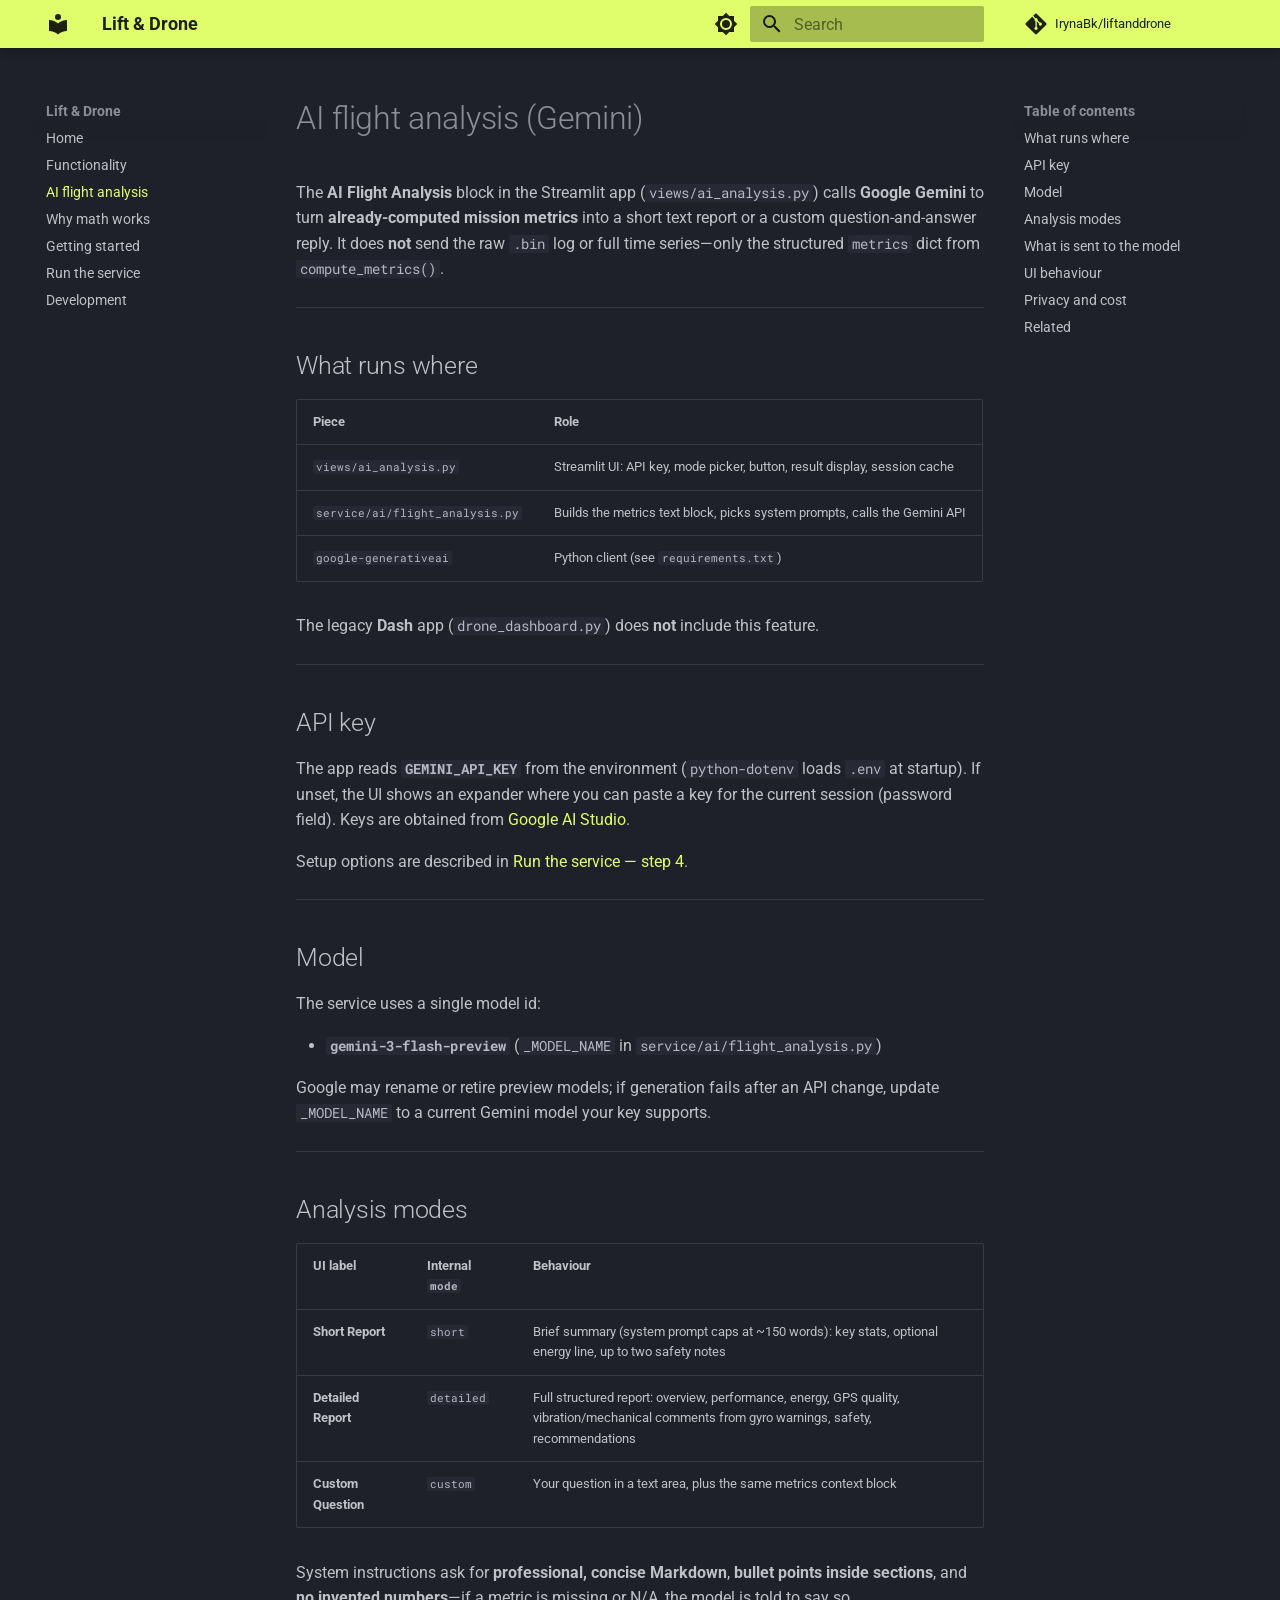
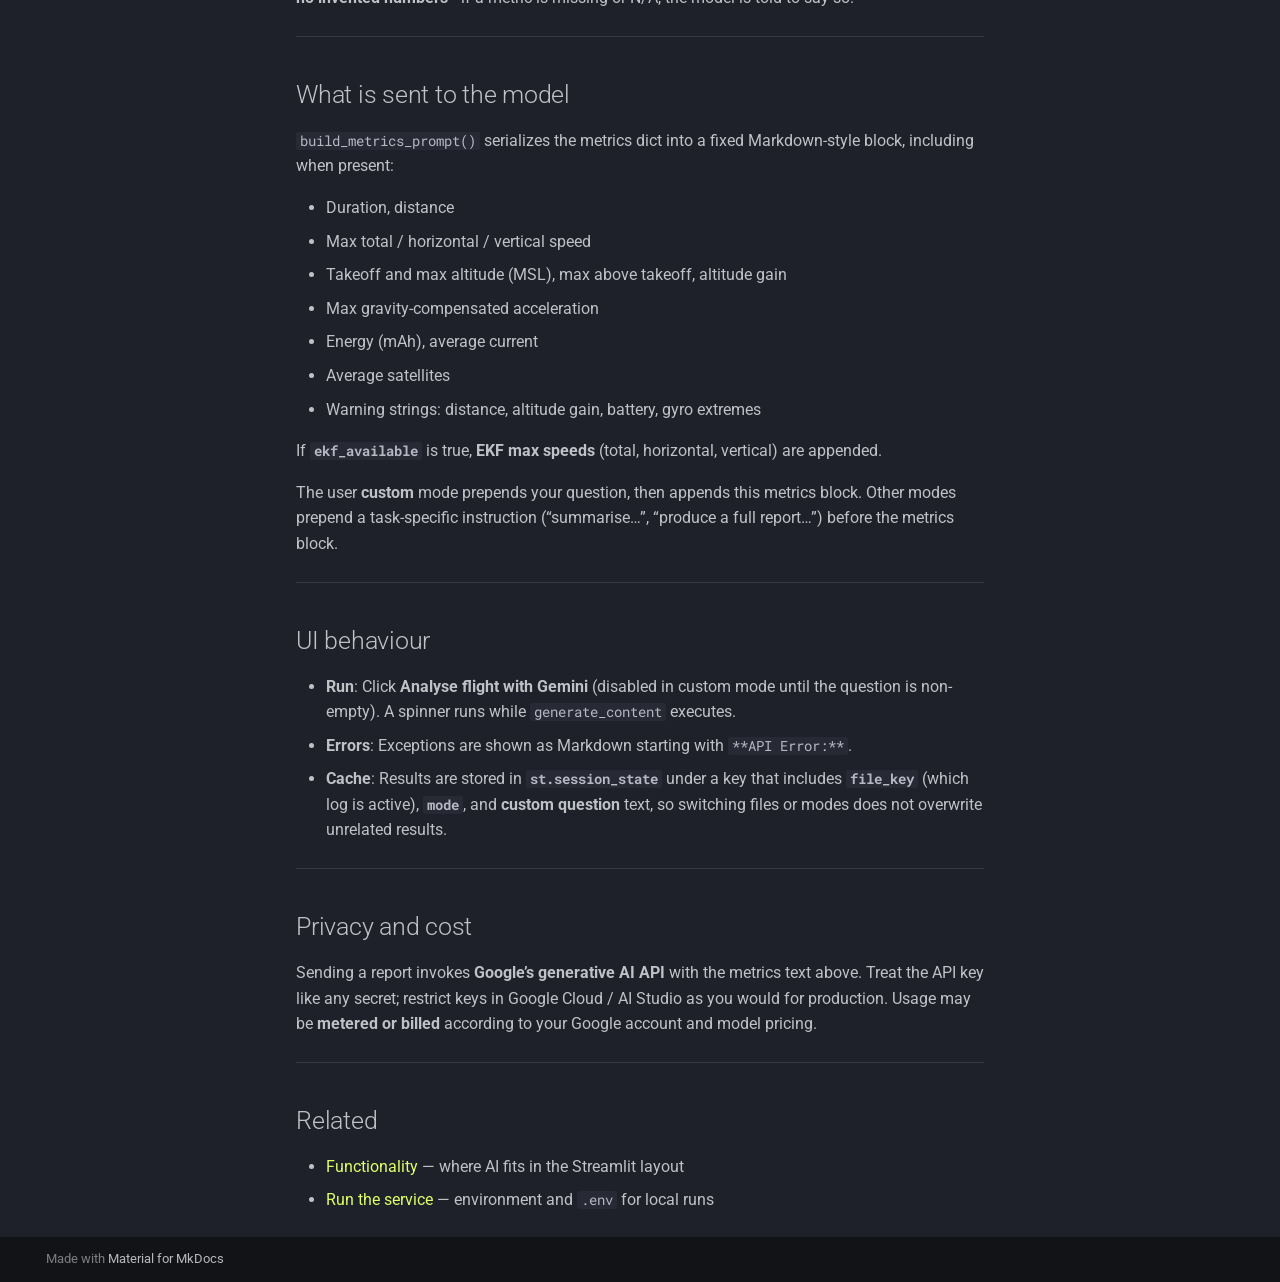
==== commit 42de7d04: "Deployed 8f3fad0 with MkDocs version: 1.6.1" ====
--- a/ai-flight-analysis/index.html
+++ b/ai-flight-analysis/index.html
@@ -53,6 +53,8 @@
       
     
     
+      <link rel="stylesheet" href="../stylesheets/extra.css">
+    
     <script>__md_scope=new URL("..",location),__md_hash=e=>[...e].reduce(((e,_)=>(e<<5)-e+_.charCodeAt(0)),0),__md_get=(e,_=localStorage,t=__md_scope)=>JSON.parse(_.getItem(t.pathname+"."+e)),__md_set=(e,_,t=localStorage,a=__md_scope)=>{try{t.setItem(a.pathname+"."+e,JSON.stringify(_))}catch(e){}}</script>
     
       
@@ -69,7 +71,7 @@
     
     
     
-    <body dir="ltr" data-md-color-scheme="slate" data-md-color-primary="blue-grey" data-md-color-accent="light-blue">
+    <body dir="ltr" data-md-color-scheme="slate" data-md-color-primary="custom" data-md-color-accent="custom">
   
     
     <input class="md-toggle" data-md-toggle="drawer" type="checkbox" id="__drawer" autocomplete="off">
@@ -127,7 +129,7 @@
     
     
     
-    <input class="md-option" data-md-color-media="" data-md-color-scheme="slate" data-md-color-primary="blue-grey" data-md-color-accent="light-blue"  aria-label="Switch to light mode"  type="radio" name="__palette" id="__palette_0">
+    <input class="md-option" data-md-color-media="" data-md-color-scheme="slate" data-md-color-primary="custom" data-md-color-accent="custom"  aria-label="Switch to light mode"  type="radio" name="__palette" id="__palette_0">
     
       <label class="md-header__button md-icon" title="Switch to light mode" for="__palette_1" hidden>
         <svg xmlns="http://www.w3.org/2000/svg" viewBox="0 0 24 24"><path d="M12 8a4 4 0 0 0-4 4 4 4 0 0 0 4 4 4 4 0 0 0 4-4 4 4 0 0 0-4-4m0 10a6 6 0 0 1-6-6 6 6 0 0 1 6-6 6 6 0 0 1 6 6 6 6 0 0 1-6 6m8-9.31V4h-4.69L12 .69 8.69 4H4v4.69L.69 12 4 15.31V20h4.69L12 23.31 15.31 20H20v-4.69L23.31 12z"/></svg>
@@ -137,7 +139,7 @@
     
     
     
-    <input class="md-option" data-md-color-media="" data-md-color-scheme="default" data-md-color-primary="indigo" data-md-color-accent="indigo"  aria-label="Switch to dark mode"  type="radio" name="__palette" id="__palette_1">
+    <input class="md-option" data-md-color-media="" data-md-color-scheme="default" data-md-color-primary="custom" data-md-color-accent="custom"  aria-label="Switch to dark mode"  type="radio" name="__palette" id="__palette_1">
     
       <label class="md-header__button md-icon" title="Switch to dark mode" for="__palette_0" hidden>
         <svg xmlns="http://www.w3.org/2000/svg" viewBox="0 0 24 24"><path d="M12 18c-.89 0-1.74-.2-2.5-.55C11.56 16.5 13 14.42 13 12s-1.44-4.5-3.5-5.45C10.26 6.2 11.11 6 12 6a6 6 0 0 1 6 6 6 6 0 0 1-6 6m8-9.31V4h-4.69L12 .69 8.69 4H4v4.69L.69 12 4 15.31V20h4.69L12 23.31 15.31 20H20v-4.69L23.31 12z"/></svg>
--- a/stylesheets/extra.css
+++ b/stylesheets/extra.css
@@ -0,0 +1,17 @@
+/* Brand theme: primary #E0FE6B — Material custom palette (see mkdocs.yml primary: custom) */
+:root,
+[data-md-color-scheme="default"],
+[data-md-color-scheme="slate"] {
+  --md-primary-fg-color: #e0fe6b;
+  --md-primary-fg-color--light: #f2ff9d;
+  --md-primary-fg-color--dark: #c5e050;
+  /* Text / icons on primary-colored surfaces (header, nav) */
+  --md-primary-bg-color: rgba(0, 0, 0, 0.87);
+  --md-primary-bg-color--light: rgba(0, 0, 0, 0.54);
+  --md-primary-bg-color--lighter: rgba(0, 0, 0, 0.26);
+
+  /* Accent: dark green for links & focus (readable on light content area) */
+  --md-accent-fg-color: #33691e;
+  --md-accent-fg-color--transparent: #33691e1a;
+  --md-accent-bg-color: #fff;
+}
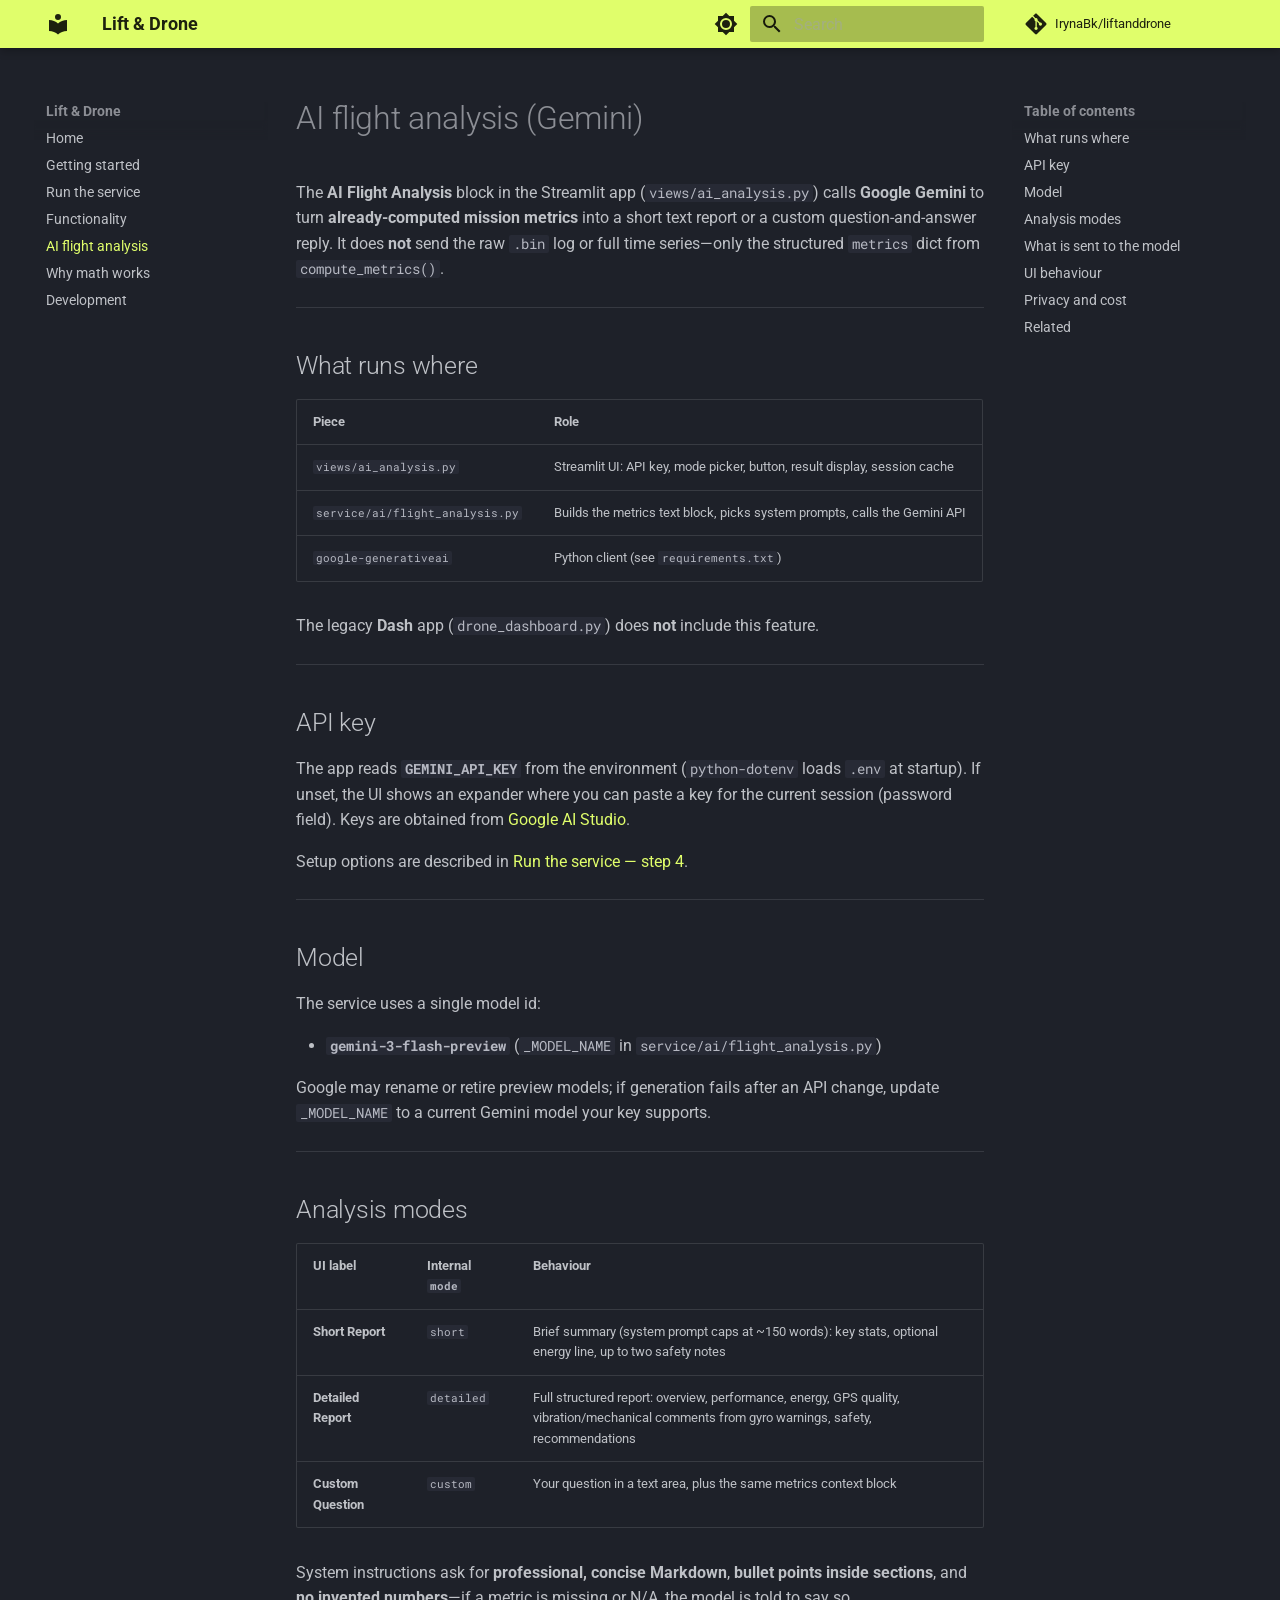
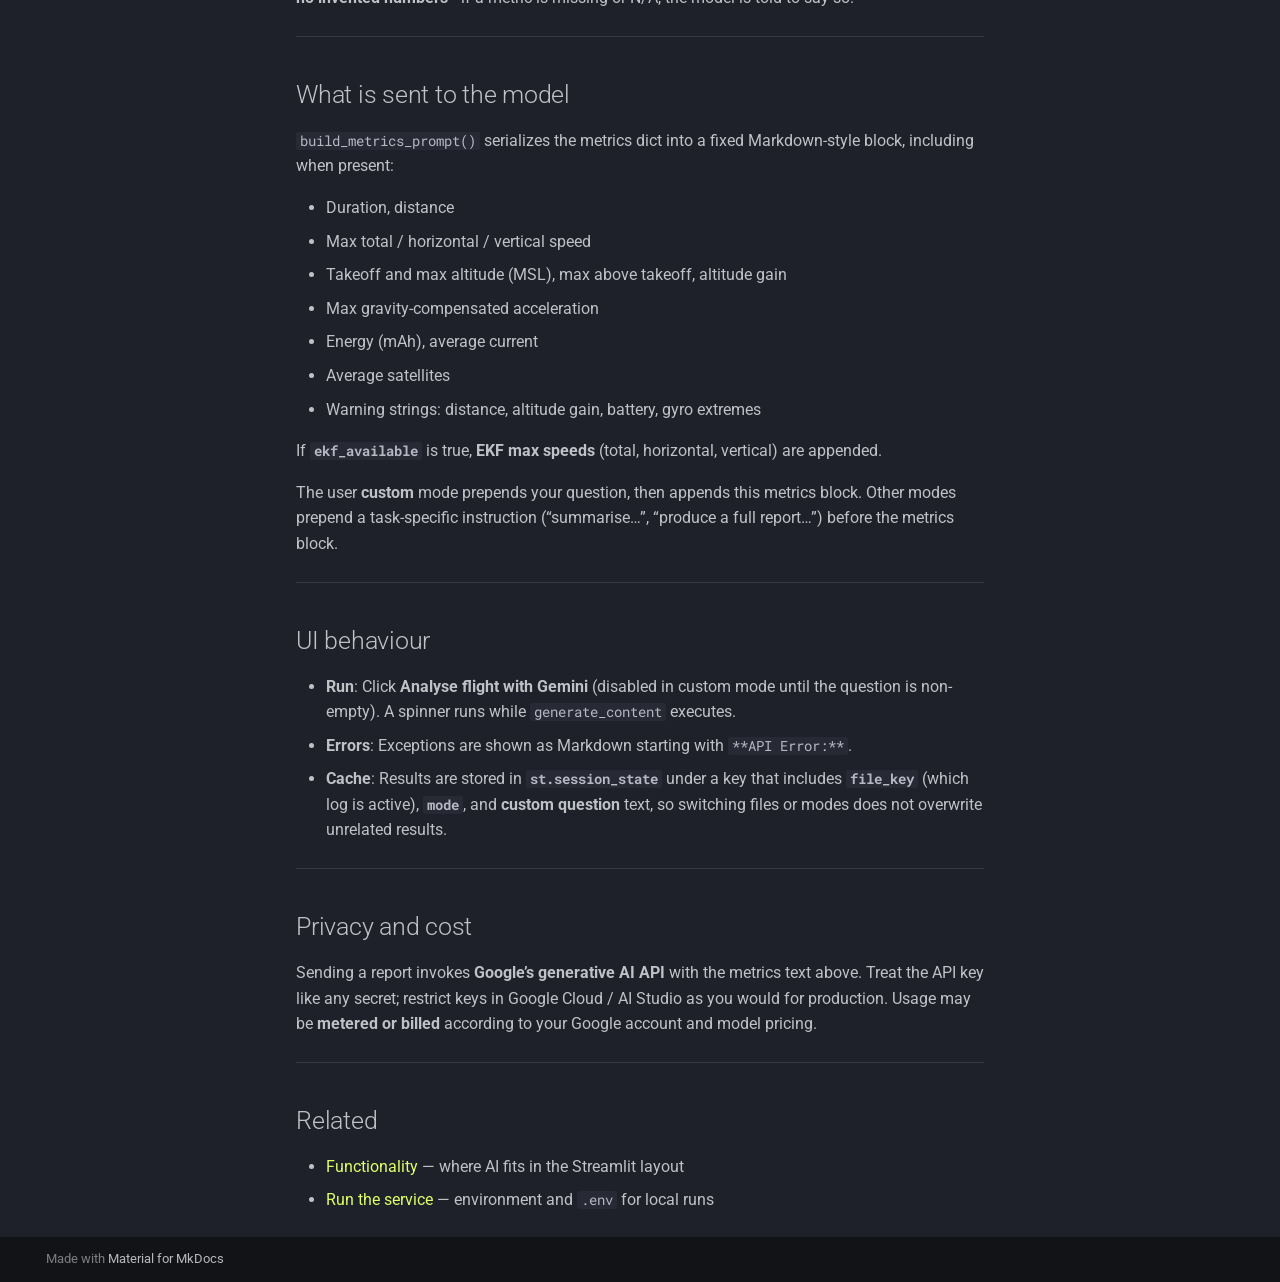
==== commit 62c8b609: "Deployed 8f3fad0 with MkDocs version: 1.6.1" ====
--- a/ai-flight-analysis/index.html
+++ b/ai-flight-analysis/index.html
@@ -291,6 +291,60 @@
   
   
     <li class="md-nav__item">
+      <a href="../getting-started/" class="md-nav__link">
+        
+  
+  
+  <span class="md-ellipsis">
+    
+  
+    Getting started
+  
+
+    
+  </span>
+  
+  
+
+      </a>
+    </li>
+  
+
+    
+      
+      
+  
+  
+  
+  
+    <li class="md-nav__item">
+      <a href="../run-service/" class="md-nav__link">
+        
+  
+  
+  <span class="md-ellipsis">
+    
+  
+    Run the service
+  
+
+    
+  </span>
+  
+  
+
+      </a>
+    </li>
+  
+
+    
+      
+      
+  
+  
+  
+  
+    <li class="md-nav__item">
       <a href="../functionality/" class="md-nav__link">
         
   
@@ -488,60 +542,6 @@
     
   
     Why math works
-  
-
-    
-  </span>
-  
-  
-
-      </a>
-    </li>
-  
-
-    
-      
-      
-  
-  
-  
-  
-    <li class="md-nav__item">
-      <a href="../getting-started/" class="md-nav__link">
-        
-  
-  
-  <span class="md-ellipsis">
-    
-  
-    Getting started
-  
-
-    
-  </span>
-  
-  
-
-      </a>
-    </li>
-  
-
-    
-      
-      
-  
-  
-  
-  
-    <li class="md-nav__item">
-      <a href="../run-service/" class="md-nav__link">
-        
-  
-  
-  <span class="md-ellipsis">
-    
-  
-    Run the service
   
 
     
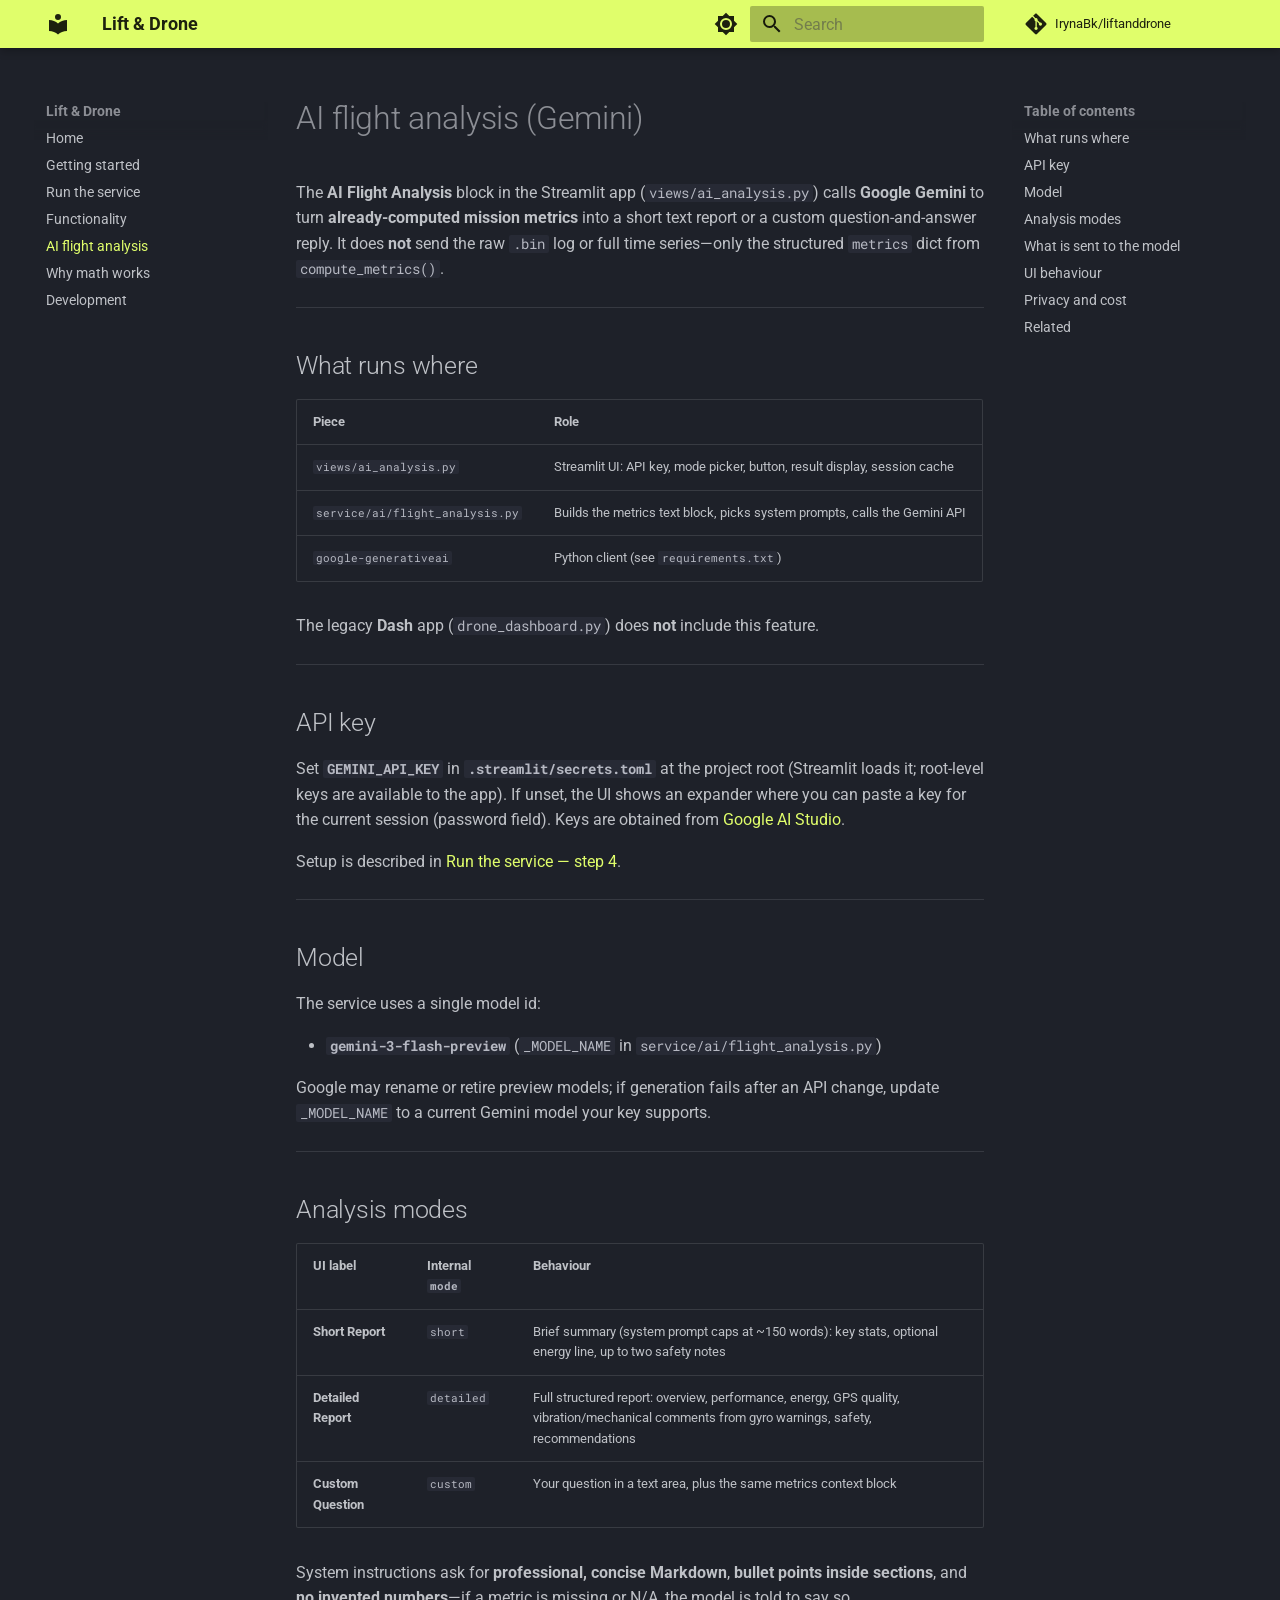
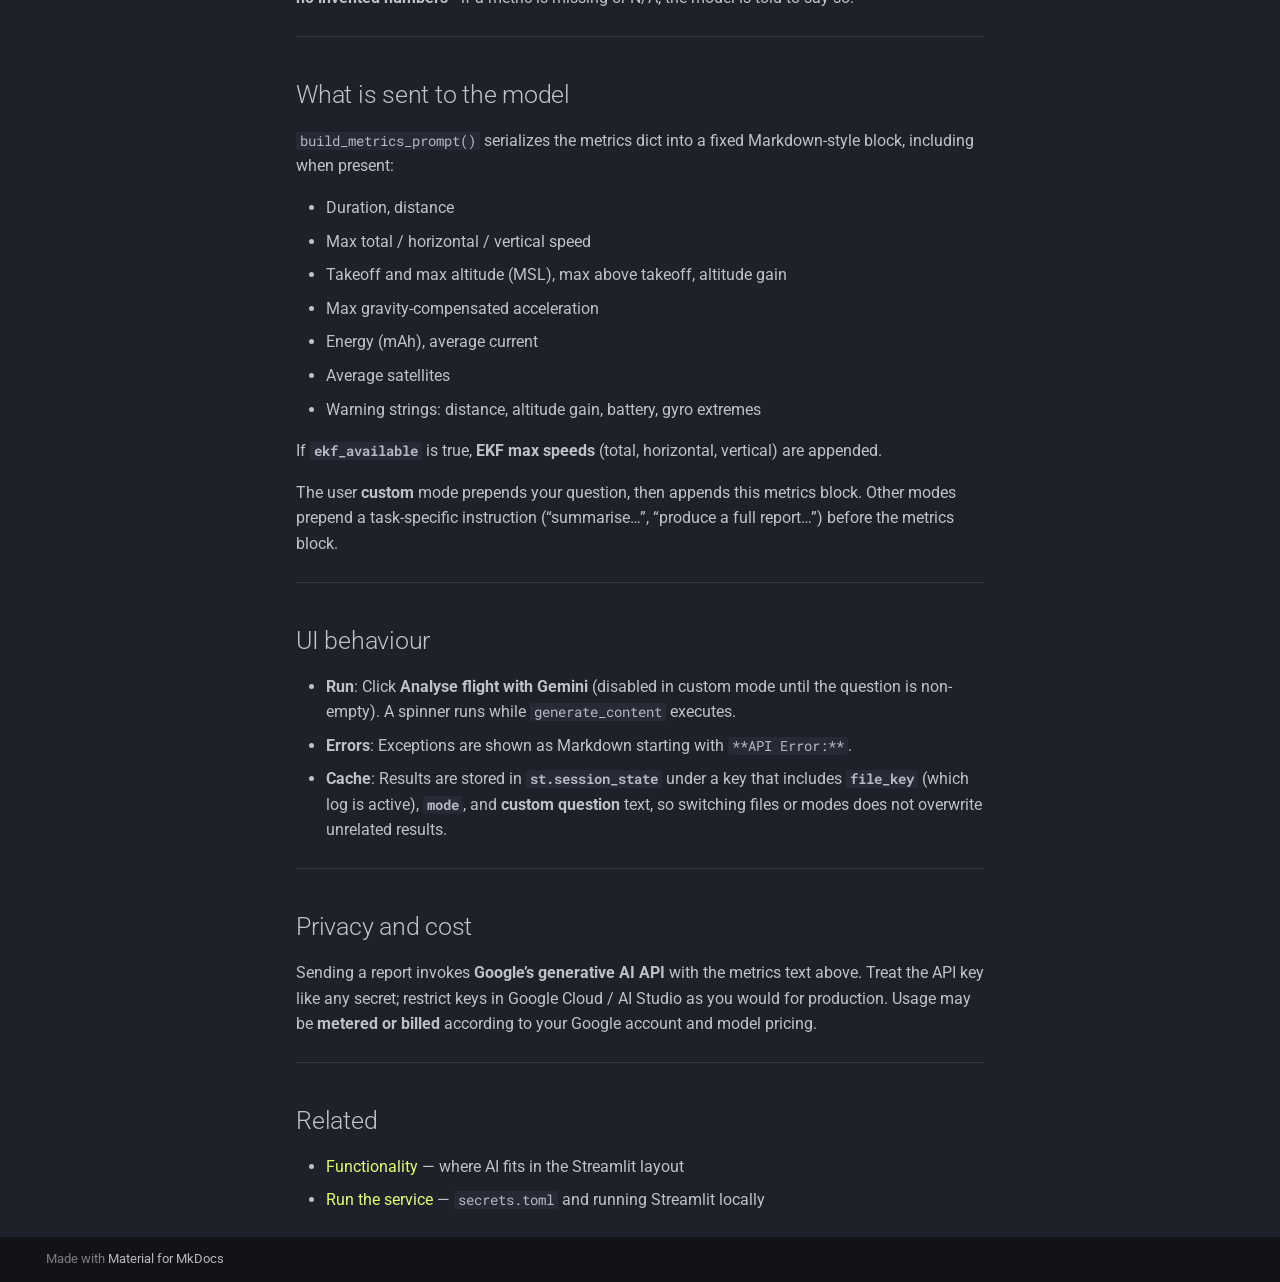
==== commit f4ecdfe1: "Deployed 8f3fad0 with MkDocs version: 1.6.1" ====
--- a/ai-flight-analysis/index.html
+++ b/ai-flight-analysis/index.html
@@ -744,8 +744,8 @@
 <p>The legacy <strong>Dash</strong> app (<code>drone_dashboard.py</code>) does <strong>not</strong> include this feature.</p>
 <hr />
 <h2 id="api-key">API key<a class="headerlink" href="#api-key" title="Permanent link">&para;</a></h2>
-<p>The app reads <strong><code>GEMINI_API_KEY</code></strong> from the environment (<code>python-dotenv</code> loads <code>.env</code> at startup). If unset, the UI shows an expander where you can paste a key for the current session (password field). Keys are obtained from <a href="https://aistudio.google.com/app/apikey">Google AI Studio</a>.</p>
-<p>Setup options are described in <a href="../run-service/#4-optional-enable-ai-flight-analysis">Run the service — step 4</a>.</p>
+<p>Set <strong><code>GEMINI_API_KEY</code></strong> in <strong><code>.streamlit/secrets.toml</code></strong> at the project root (Streamlit loads it; root-level keys are available to the app). If unset, the UI shows an expander where you can paste a key for the current session (password field). Keys are obtained from <a href="https://aistudio.google.com/app/apikey">Google AI Studio</a>.</p>
+<p>Setup is described in <a href="../run-service/#4-enable-ai-flight-analysis-gemini">Run the service — step 4</a>.</p>
 <hr />
 <h2 id="model">Model<a class="headerlink" href="#model" title="Permanent link">&para;</a></h2>
 <p>The service uses a single model id:</p>
@@ -810,7 +810,7 @@
 <h2 id="related">Related<a class="headerlink" href="#related" title="Permanent link">&para;</a></h2>
 <ul>
 <li><a href="../functionality/">Functionality</a> — where AI fits in the Streamlit layout  </li>
-<li><a href="../run-service/">Run the service</a> — environment and <code>.env</code> for local runs  </li>
+<li><a href="../run-service/">Run the service</a> — <code>secrets.toml</code> and running Streamlit locally  </li>
 </ul>
 
 
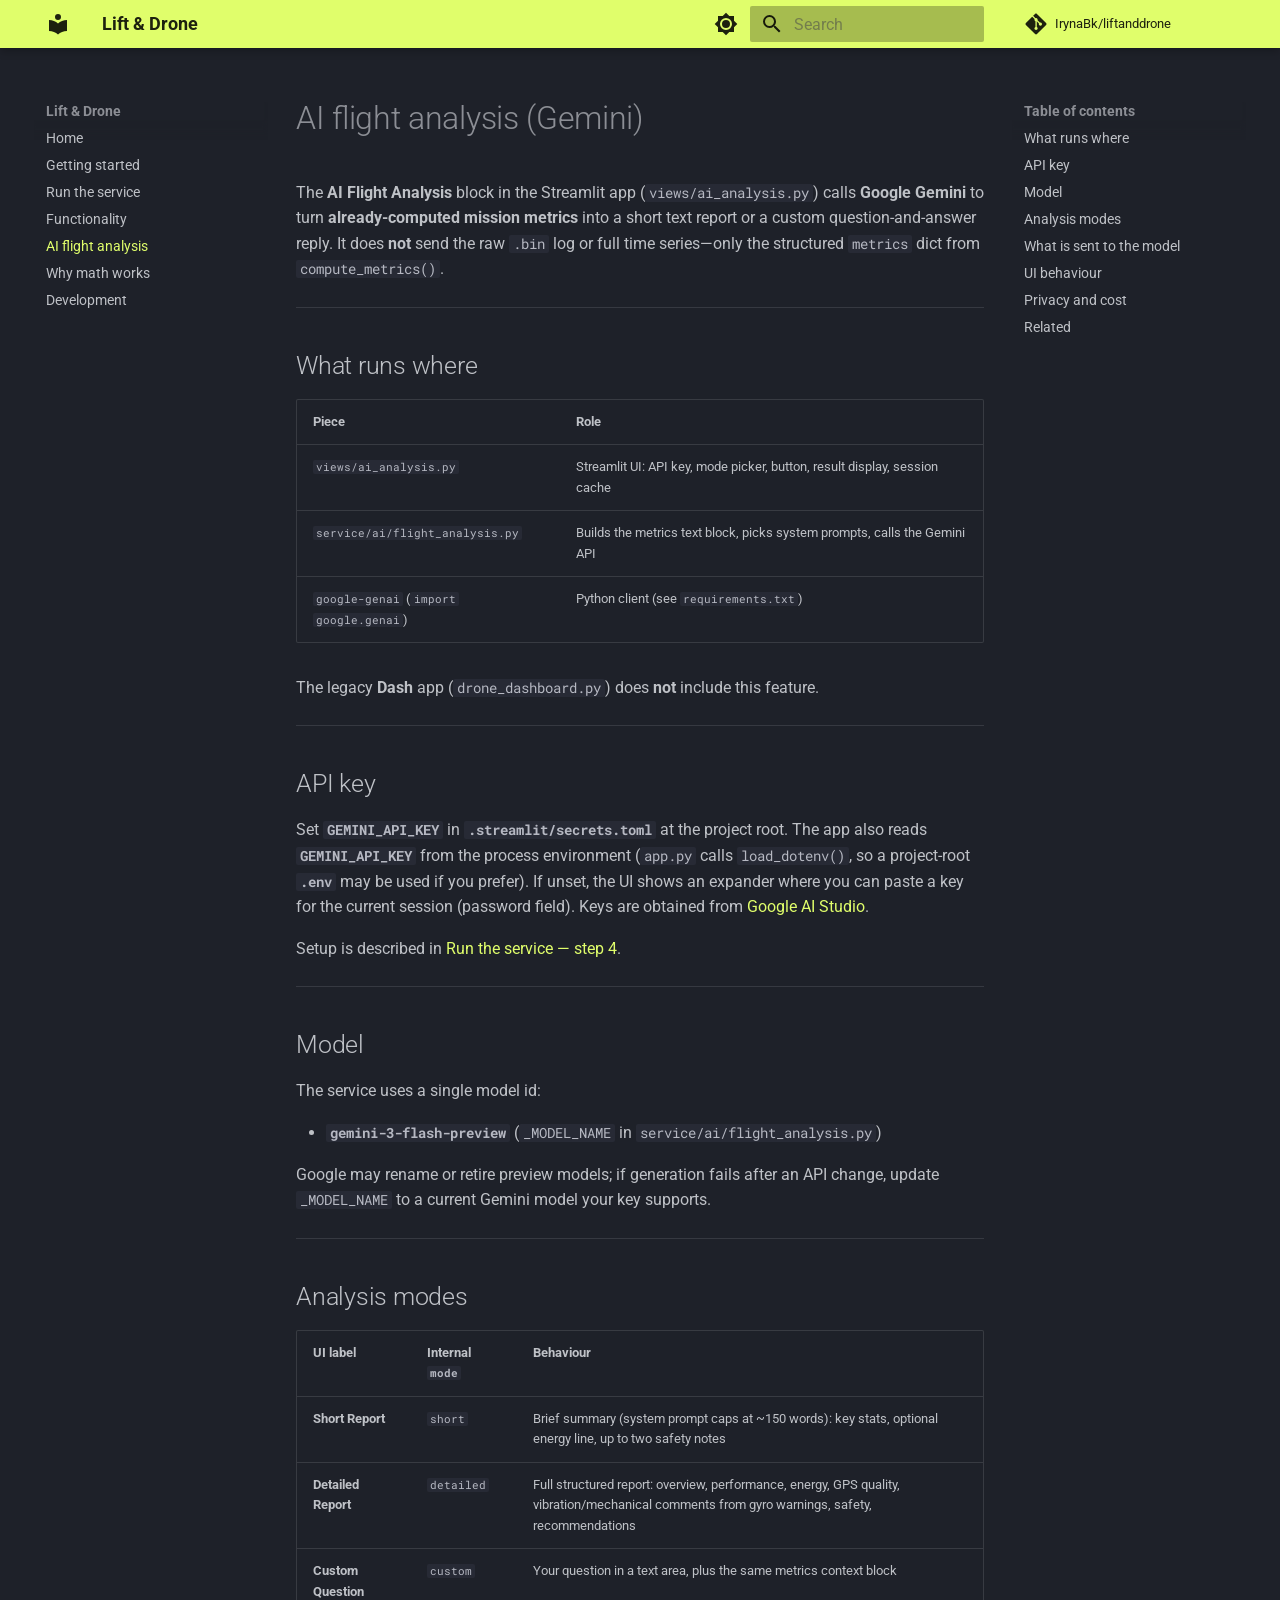
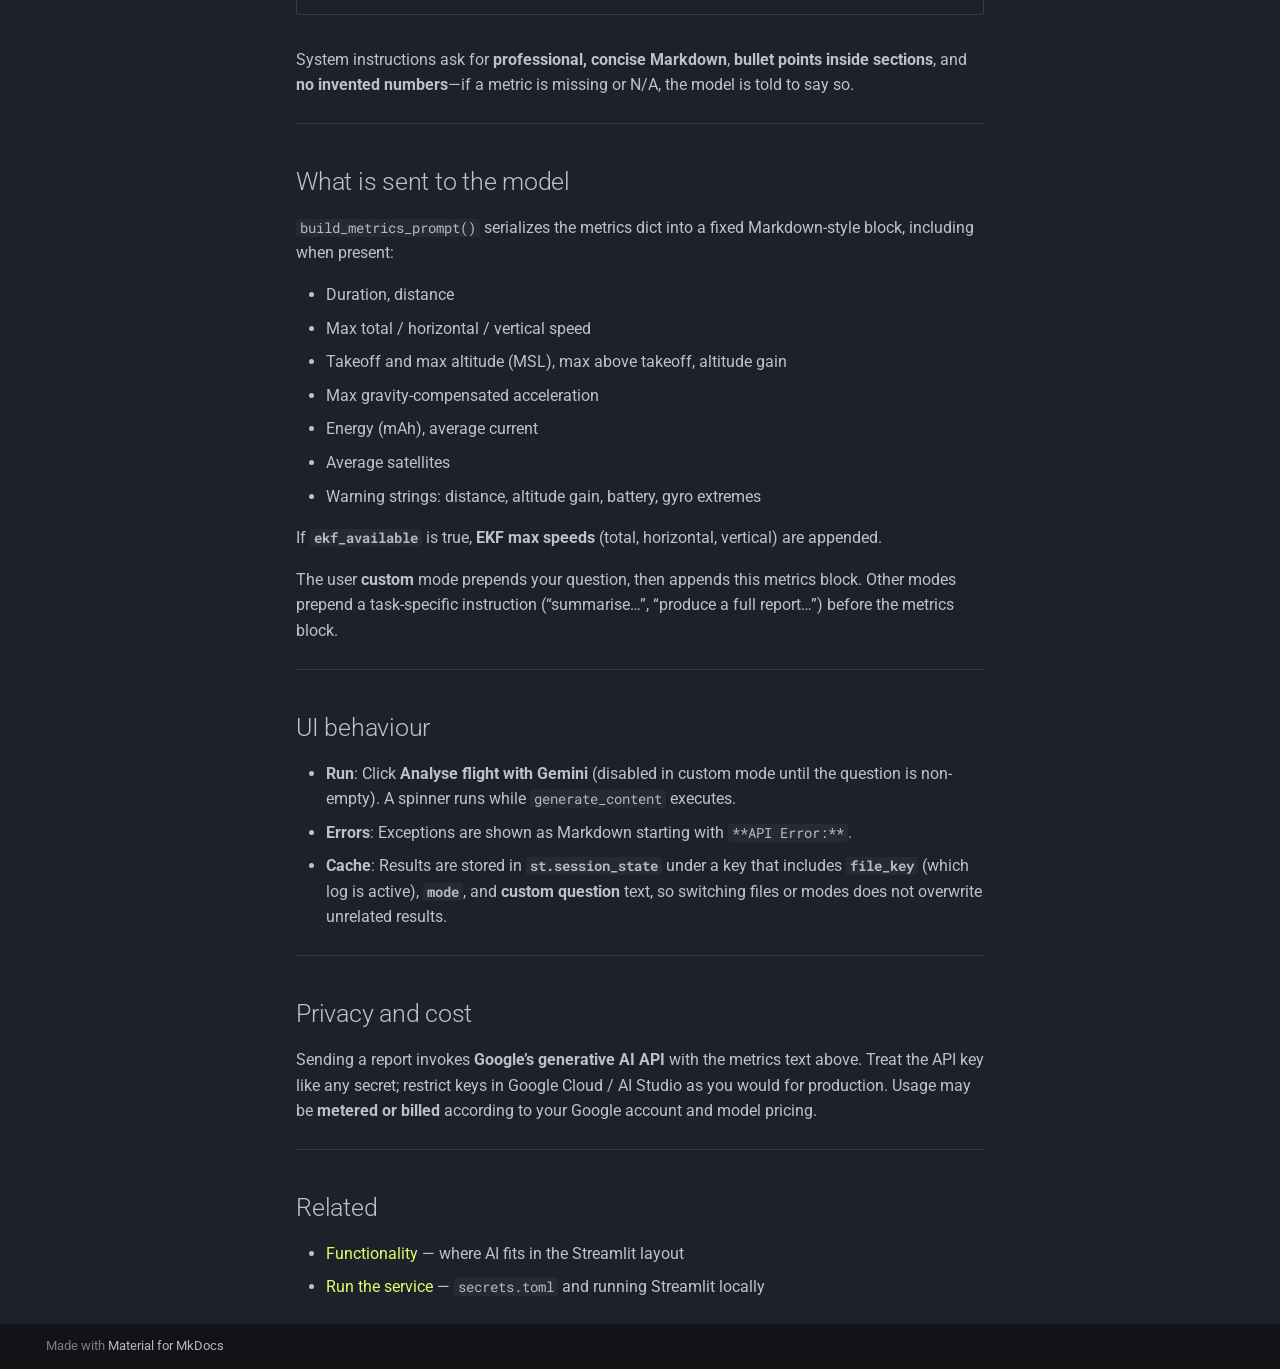
==== commit 90587986: "Deployed a413170 with MkDocs version: 1.6.1" ====
--- a/ai-flight-analysis/index.html
+++ b/ai-flight-analysis/index.html
@@ -736,7 +736,7 @@
 <td>Builds the metrics text block, picks system prompts, calls the Gemini API</td>
 </tr>
 <tr>
-<td><code>google-generativeai</code></td>
+<td><code>google-genai</code> (<code>import google.genai</code>)</td>
 <td>Python client (see <code>requirements.txt</code>)</td>
 </tr>
 </tbody>
@@ -744,7 +744,7 @@
 <p>The legacy <strong>Dash</strong> app (<code>drone_dashboard.py</code>) does <strong>not</strong> include this feature.</p>
 <hr />
 <h2 id="api-key">API key<a class="headerlink" href="#api-key" title="Permanent link">&para;</a></h2>
-<p>Set <strong><code>GEMINI_API_KEY</code></strong> in <strong><code>.streamlit/secrets.toml</code></strong> at the project root (Streamlit loads it; root-level keys are available to the app). If unset, the UI shows an expander where you can paste a key for the current session (password field). Keys are obtained from <a href="https://aistudio.google.com/app/apikey">Google AI Studio</a>.</p>
+<p>Set <strong><code>GEMINI_API_KEY</code></strong> in <strong><code>.streamlit/secrets.toml</code></strong> at the project root. The app also reads <strong><code>GEMINI_API_KEY</code></strong> from the process environment (<code>app.py</code> calls <code>load_dotenv()</code>, so a project-root <strong><code>.env</code></strong> may be used if you prefer). If unset, the UI shows an expander where you can paste a key for the current session (password field). Keys are obtained from <a href="https://aistudio.google.com/app/apikey">Google AI Studio</a>.</p>
 <p>Setup is described in <a href="../run-service/#4-enable-ai-flight-analysis-gemini">Run the service — step 4</a>.</p>
 <hr />
 <h2 id="model">Model<a class="headerlink" href="#model" title="Permanent link">&para;</a></h2>
